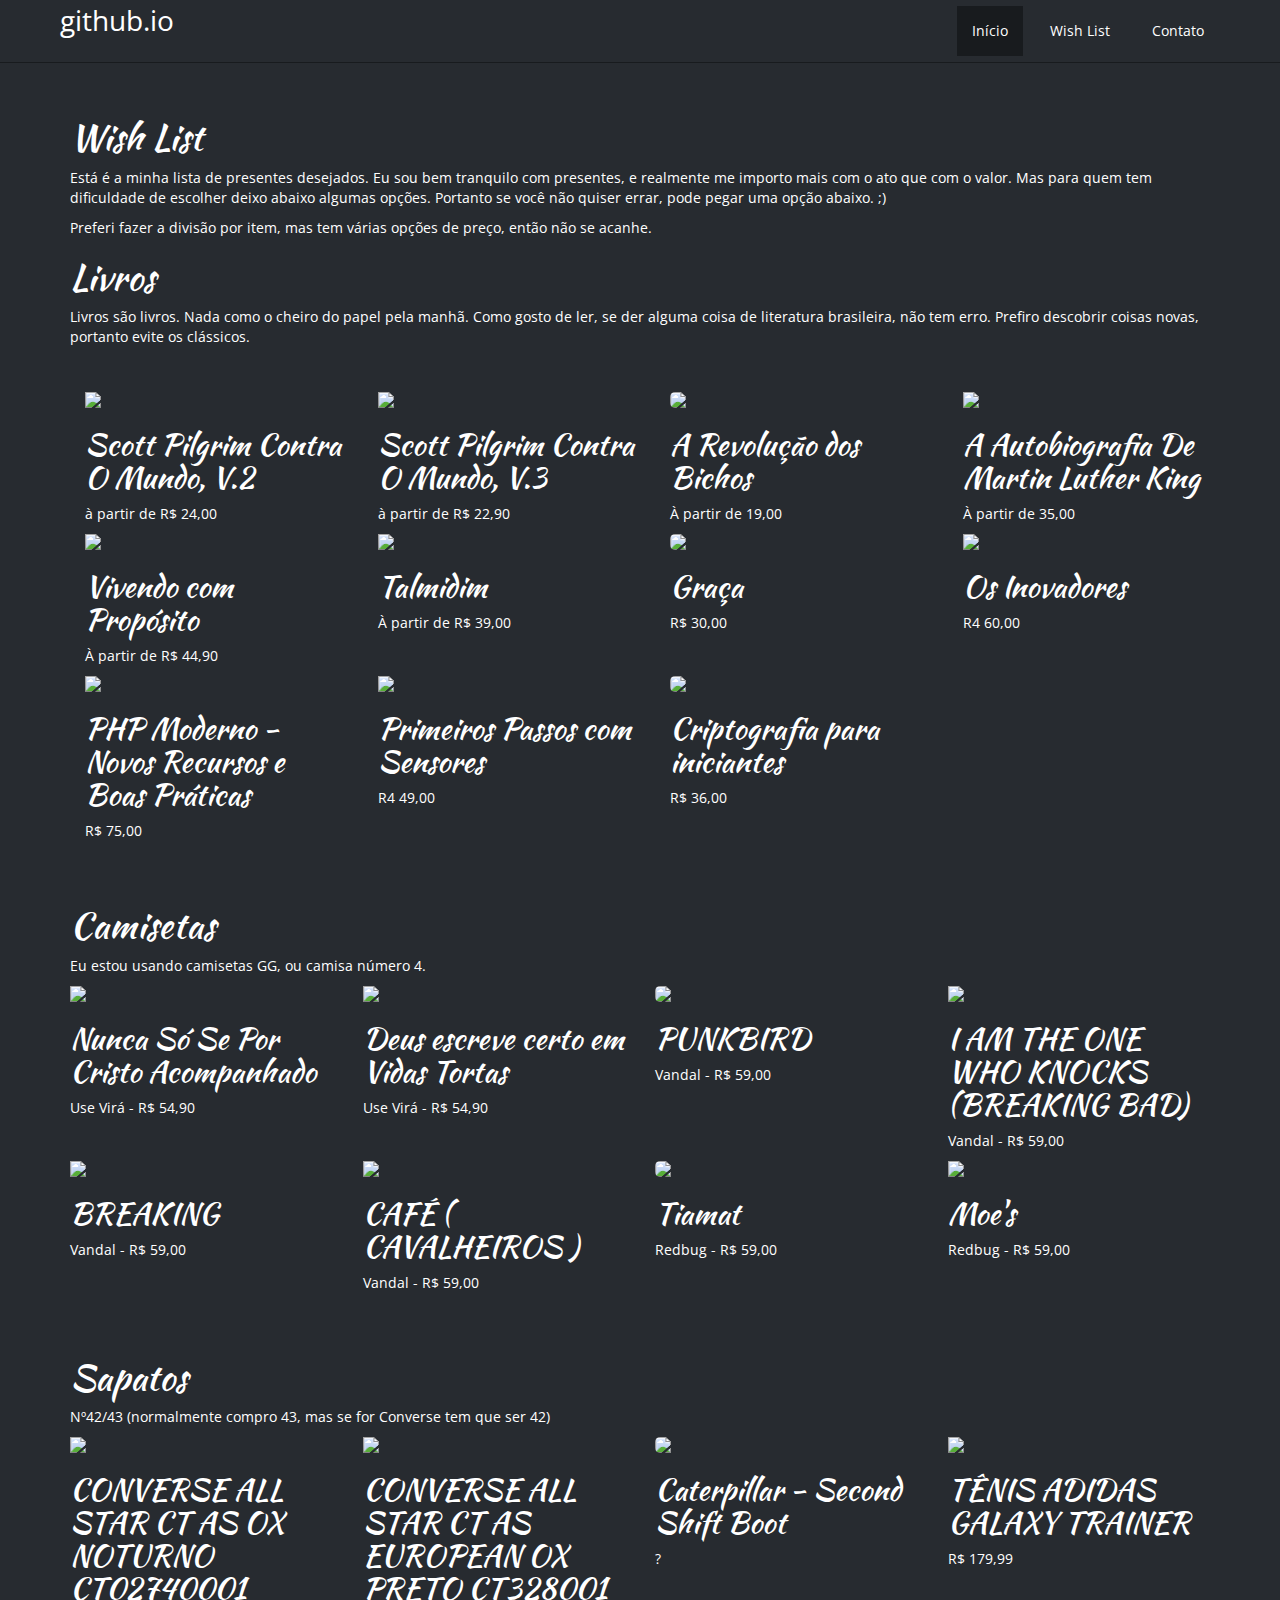
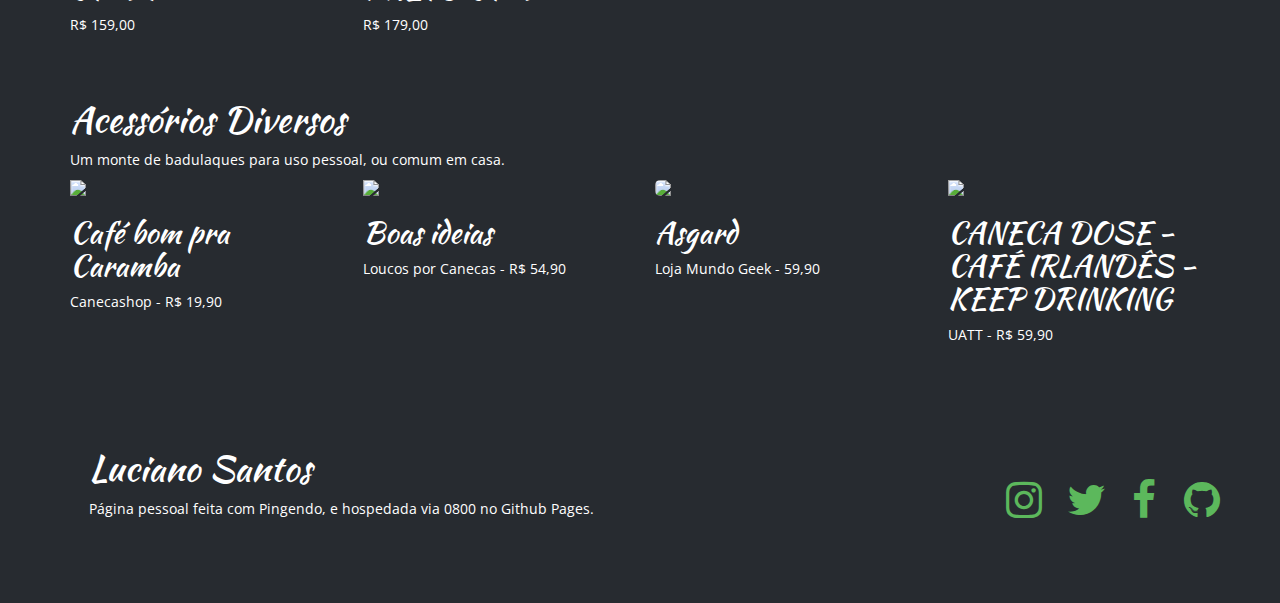
==== wishlist.html @ 761720ef "criação da página wishlist, e alteração na navbar superior." ====
<html><head>
        <link rel="icon" href="imgs/favicon.ico">
        <meta name="keywords" content="code;html;html5;css3;css;coding;github">
        <meta name="description" content="Minha página pessoal no github">
        <title>GItuhub Pages - Luciano Santos</title>
        <meta charset="utf-8">
        <meta name="viewport" content="width=device-width, initial-scale=1">
        <script type="text/javascript" src="http://cdnjs.cloudflare.com/ajax/libs/jquery/2.0.3/jquery.min.js"></script>
        <script type="text/javascript" src="http://netdna.bootstrapcdn.com/bootstrap/3.3.4/js/bootstrap.min.js"></script>
        <link href="http://cdnjs.cloudflare.com/ajax/libs/font-awesome/4.3.0/css/font-awesome.min.css" rel="stylesheet" type="text/css">
        <link href="main.css" rel="stylesheet" type="text/css">
    </head><body>
        <div class="navbar navbar-default navbar-static-top">
            <div class="container">
                <div class="navbar-header">
                    <button type="button" class="navbar-toggle" data-toggle="collapse" data-target="#navbar-ex-collapse">
                        <span class="sr-only">Toggle navigation</span>
                        <span class="icon-bar"></span>
                        <span class="icon-bar"></span>
                        <span class="icon-bar"></span>
                    </button>
                    <a class="navbar-brand head navbar-main" href="http://lucianosds.github.io">github.io</a>
                </div>
                <div class="collapse navbar-collapse" id="navbar-ex-collapse">
                    <ul class="nav navbar-nav navbar-right">
                        <li class="active head navbar">
                            <a href="http://lucianosds.github.io">Início</a>
                        </li>
                        <li class="head navbar">
                            <a href="wishlist.html">Wish List</a>
                        </li>
                        <li class="head navbar">
                            <a href="http://about.me/luciano_santos">Contato</a>
                        </li>
                    </ul>
                </div>
            </div>
        </div>
        <div class="section">
            <div class="container">
                <div class="row">
                    <div class="col-md-12">
                        <h1>Wish List</h1>
                    </div>
                </div>
                <div class="row">
                    <div class="col-md-12">
                        <p class="">Está é a minha lista de presentes desejados. Eu sou bem tranquilo com
                            presentes, e realmente me importo mais com o ato que com o valor. Mas para
                            quem tem dificuldade de escolher deixo abaixo algumas opções. Portanto
                            se você não quiser errar, pode pegar uma opção abaixo. ;)</p>
                        <p class="">Preferi fazer a divisão por item, mas tem várias opções de preço, então
                            não se acanhe.</p>
                        <h1>Livros</h1>
                        <p>Livros são livros. Nada como o cheiro do papel pela manhã. Como gosto
                            de ler, se der alguma coisa de literatura brasileira, não tem erro. Prefiro
                            descobrir coisas novas, portanto evite os clássicos.</p>
                        <div class="section">
                            <div class="container">
                                <div class="row">
                                    <div class="col-md-3">
                                        <img src="http://statics.livrariacultura.net.br/products/capas_lg/724/22288724.jpg" class="img-responsive">
                                        <h2>
                                            <div>Scott Pilgrim Contra O Mundo, V.2</div>
                                        </h2>
                                        <p>à partir de R$ 24,00</p>
                                    </div>
                                    <div class="col-md-3">
                                        <img src="http://statics.livrariacultura.net.br/products/capas_lg/033/22491033.jpg" class="img-responsive">
                                        <h2>Scott Pilgrim Contra O Mundo, V.3</h2>
                                        <p>à partir de R$ 22,90</p>
                                    </div>
                                    <div class="col-md-3">
                                        <img src="http://statics.livrariacultura.net.br/products/capas_lg/877/1831877.jpg" class="img-responsive img-rounded">
                                        <h2>A Revolução dos Bichos</h2>
                                        <p>À partir de 19,00
                                            <br>
                                        </p>
                                    </div>
                                    <div class="col-md-3">
                                        <img src="http://statics.livrariacultura.net.br/products/capas_lg/274/42743274.jpg" class="img-responsive">
                                        <h2>A Autobiografia De Martin Luther King</h2>
                                        <p>À partir de 35,00</p>
                                    </div>
                                </div>
                                <div class="row">
                                    <div class="col-md-3">
                                        <img src="http://statics.livrariacultura.net.br/products/capas_lg/288/9010288.jpg" class="img-responsive">
                                        <h2>Vivendo com Propósito</h2>
                                        <p>À partir de R$ 44,90</p>
                                    </div>
                                    <div class="col-md-3">
                                        <img src="http://statics.livrariacultura.net.br/products/capas_lg/874/30374874.jpg" class="img-responsive">
                                        <h2>Talmidim</h2>
                                        <p>À partir de R$ 39,00</p>
                                    </div>
                                    <div class="col-md-3">
                                        <img src="http://statics.livrariacultura.net.br/products/capas_lg/932/30215932.jpg" class="img-responsive img-rounded">
                                        <h2>Graça</h2>
                                        <p>R$ 30,00</p>
                                    </div>
                                    <div class="col-md-3">
                                        <img src="http://statics.livrariacultura.net.br/products/capas_lg/610/42743610.jpg" class="img-responsive">
                                        <h2>Os Inovadores</h2>
                                        <p>R4 60,00</p>
                                    </div>
                                </div>
                                <div class="row">
                                    <div class="col-md-3">
                                        <img src="http://statics.livrariacultura.net.br/products/capas_lg/994/42892994.jpg" class="img-responsive">
                                        <h2>PHP Moderno - Novos Recursos e Boas Práticas</h2>
                                        <p>R$ 75,00
                                            <br>
                                        </p>
                                    </div>
                                    <div class="col-md-3">
                                        <img src="http://statics.livrariacultura.net.br/products/capas_lg/356/42747356.jpg" class="img-responsive">
                                        <h2>Primeiros Passos com Sensores</h2>
                                        <p>R4 49,00
                                            <br>
                                        </p>
                                    </div>
                                    <div class="col-md-3">
                                        <img src="http://statics.livrariacultura.net.br/products/capas_lg/144/30333144.jpg" class="img-responsive img-rounded">
                                        <h2>Criptografia para iniciantes</h2>
                                        <p>R$ 36,00</p>
                                    </div>
                                    <div class="col-md-3"></div>
                                </div>
                            </div>
                        </div>
                    </div>
                </div>
                <div class="row">
                    <div class="col-md-12">
                        <h1>Camisetas</h1>
                        <p>Eu estou usando camisetas GG, ou camisa número 4.</p>
                    </div>
                    <div class="section">
                        <div class="container">
                            <div class="row">
                                <div class="col-md-3">
                                    <img src="http://www.usevira.com/image/cache/catalog/Produtos%20Novo/NsoJdLtEst2-350x435.png" class="img-responsive">
                                    <h2>Nunca Só Se Por Cristo Acompanhado</h2>
                                    <p>Use Virá - R$ 54,90</p>
                                </div>
                                <div class="col-md-3">
                                    <img src="http://www.usevira.com/image/cache/catalog/Produtos%20Novo/vidasest3-350x435.png" class="img-responsive">
                                    <h2>Deus escreve certo em Vidas Tortas</h2>
                                    <p>Use Virá - R$ 54,90</p>
                                </div>
                                <div class="col-md-3">
                                    <img src="http://vandalsbucket.s3-sa-east-1.amazonaws.com/spree/products/1492/large/Bird.jpeg?1390403324" class="img-responsive img-rounded">
                                    <h2>PUNKBIRD</h2>
                                    <p>Vandal - R$ 59,00</p>
                                </div>
                                <div class="col-md-3">
                                    <img src="http://vandalsbucket.s3-sa-east-1.amazonaws.com/spree/products/8820/large/bad.jpeg?1385580054" class="img-responsive">
                                    <h2>I AM THE ONE WHO KNOCKS (BREAKING BAD)</h2>
                                    <p>Vandal - R$ 59,00</p>
                                </div>
                            </div>
                            <div class="row">
                                <div class="col-md-3">
                                    <img src="http://vandalsbucket.s3-sa-east-1.amazonaws.com/spree/products/20438/large/unbreaked.jpeg?1397700272" class="img-responsive">
                                    <h2>BREAKING</h2>
                                    <p>Vandal - R$ 59,00</p>
                                </div>
                                <div class="col-md-3">
                                    <img src="http://vandalsbucket.s3-sa-east-1.amazonaws.com/spree/products/24377/large/CafeMas.jpeg?1406668993" class="img-responsive">
                                    <h2>CAFÉ ( CAVALHEIROS )</h2>
                                    <p>Vandal - R$ 59,00</p>
                                </div>
                                <div class="col-md-3">
                                    <img src="http://redbug.vteximg.com.br/arquivos/ids/198154-650-450/camiseta-tiamat-623b91.jpg" class="img-responsive img-rounded">
                                    <h2>Tiamat</h2>
                                    <p>Redbug - R$ 59,00</p>
                                </div>
                                <div class="col-md-3">
                                    <img src="http://redbug.vteximg.com.br/arquivos/ids/196811-650-450/camiseta-moe-s-e7277b.jpg" class="img-responsive">
                                    <h2>Moe's</h2>
                                    <p>Redbug - R$ 59,00</p>
                                </div>
                            </div>
                        </div>
                    </div>
                </div>
                <div class="row">
                    <div class="col-md-12">
                        <h1>Sapatos</h1>
                        <p>Nº42/43 (normalmente compro 43, mas se for Converse tem que ser 42)</p>
                    </div>
                    <div class="section">
                        <div class="container">
                            <div class="row">
                                <div class="col-md-3">
                                    <img src="http://recursos.lojavirus.com.br/Imagem/Produto/1200/236359/tenis-converse-all-star-ct-as-ox-noturno-ct02740001-63803.jpg" class="img-responsive">
                                    <h2>CONVERSE ALL STAR CT AS OX NOTURNO CT02740001</h2>
                                    <p>R$ 159,00</p>
                                </div>
                                <div class="col-md-3">
                                    <img src="http://recursos.lojavirus.com.br/Imagem/Produto/1200/182044/tenis-converse-all-star-ct-as-european-ox-preto-ct328001-57743.jpg" class="img-responsive">
                                    <h2>CONVERSE ALL STAR CT AS EUROPEAN OX PRETO CT328001</h2>
                                    <p>R$ 179,00</p>
                                </div>
                                <div class="col-md-3">
                                    <img src="https://shopcaterpillar.com/media/catalog/product/cache/1/image/650x/040ec09b1e35df139433887a97daa66f/c/a/cat-w70043-00-2_result_1.jpg" class="img-responsive img-rounded">
                                    <h2>Caterpillar -&nbsp;Second Shift Boot</h2>
                                    <p>?</p>
                                </div>
                                <div class="col-md-3">
                                    <img src="http://static4.netshoes.net/Produtos/tenis-adidas-galaxy-trainer/74/D13-2002-274/D13-2002-274_zoom1.jpg" class="img-responsive">
                                    <h2>TÊNIS ADIDAS GALAXY TRAINER</h2>
                                    <p>R$ 179,99</p>
                                </div>
                            </div>
                        </div>
                    </div>
                </div>
                <div class="row">
                    <div class="col-md-12">
                        <h1>Acessórios Diversos</h1>
                        <p>Um monte de badulaques para uso pessoal, ou comum em casa.</p>
                    </div>
                    <div class="section">
                        <div class="container">
                            <div class="row">
                                <div class="col-md-3">
                                    <img src="http://www.canecashop.com.br/wp-content/uploads/2016/02/cafe-1.jpg" class="img-responsive">
                                    <h2>Café bom pra Caramba</h2>
                                    <p>Canecashop - R$ 19,90</p>
                                </div>
                                <div class="col-md-3">
                                    <img src="http://s3.amazonaws.com/img.iluria.com/product/293F0D/61D630/850xN.jpg" class="img-responsive">
                                    <h2>Boas ideias</h2>
                                    <p>Loucos por Canecas - R$ 54,90</p>
                                </div>
                                <div class="col-md-3">
                                    <img src="http://statick4.bseller.com.br/product/24414/429004_caneca_Asgard.png" class="img-responsive img-rounded">
                                    <h2>Asgard</h2>
                                    <p>Loja Mundo Geek - 59,90</p>
                                </div>
                                <div class="col-md-3">
                                    <img src="http://statick1.bseller.com.br/product/54040/22738-1-caneca_dose_keep_drinking-4.jpg" class="img-responsive">
                                    <h2>CANECA DOSE - CAFÉ IRLANDÊS - KEEP DRINKING</h2>
                                    <p>UATT - R$ 59,90</p>
                                </div>
                            </div>
                        </div>
                    </div>
                </div>
                
                <div class="section">
                    <footer class="footer section" id="footer">
                        <div class="container">
                            <div class="row">
                                <div class="col-sm-6">
                                    <h1>Luciano Santos</h1>
                                    <p>Página pessoal feita com Pingendo, e hospedada via 0800 no Github Pages.</p>
                                </div>
                                <div class="col-sm-6">
                                    <p class="text-info text-right">
                                        <br>
                                        <br>
                                    </p>
                                    <div class="row">
                                        <div class="col-md-12 hidden-lg hidden-md hidden-sm text-left">
                                            <a href="http://instagr.am/lucianosds"><i class="fa fa-3x fa-fw fa-instagram text-inverse"></i></a>
                                            <a href="http://twitter.com/lucianosds"><i class="fa fa-3x fa-fw fa-twitter text-inverse"></i></a>
                                            <a href="http://facebook.com/lucianosds"><i class="fa fa-3x fa-fw fa-facebook text-inverse"></i></a>
                                            <a href="http://lucianosds.github.io"><i class="fa fa-3x fa-fw fa-github text-inverse"></i></a>
                                        </div>
                                    </div>
                                    <div class="row">
                                        <div class="col-md-12 hidden-xs text-right">
                                            <a href="http://instagr.am/lucianosds" class="footer"><i class="fa fa-3x fa-fw fa-instagram text-success"></i></a>
                                            <a href="http://twitter.com/lucianosds"><i class="fa fa-3x fa-fw fa-twitter text-success"></i></a>
                                            <a href="http://facebook.com/lucianosds"><i class="fa fa-3x fa-facebook fa-fw text-success"></i></a>
                                            <a href="http://lucianosds.github.io"><i class="fa fa-3x fa-fw fa-github text-success"></i></a>
                                        </div>
                                    </div>
                                </div>
                            </div>
                        </div>
                    </footer>
                </div>
            </div>
        </div>
    

</body></html>
---- main.css ----
@import url('https://fonts.googleapis.com/css?family=Kaushan Script|Open Sans');
/*!
 * Default theme for Pingendo 
 * Homepage: http://pingendo.com  
 * Copyright 2015 Pingendo 
 * Licensed under MIT 
 * Based on Bootstrap v3.3.4
*/
/* Add custom CSS classes here 
 * 
 * img {
 *   box-shadow : 0px 0px 10px black !important;
 * }
*/
/*! normalize.css v3.0.2 | MIT License | git.io/normalize */
html {
  font-family: sans-serif;
  -ms-text-size-adjust: 100%;
  -webkit-text-size-adjust: 100%;
}
body {
  margin: 0;
}
article,
aside,
details,
figcaption,
figure,
footer,
header,
hgroup,
main,
menu,
nav,
section,
summary {
  display: block;
}
audio,
canvas,
progress,
video {
  display: inline-block;
  vertical-align: baseline;
}
audio:not([controls]) {
  display: none;
  height: 0;
}
[hidden],
template {
  display: none;
}
a {
  background-color: transparent;
}
a:active,
a:hover {
  outline: 0;
}
abbr[title] {
  border-bottom: 1px dotted;
}
b,
strong {
  font-weight: bold;
}
dfn {
  font-style: italic;
}
h1 {
  font-size: 2em;
  margin: 0.67em 0;
}
mark {
  background: #ff0;
  color: #000;
}
small {
  font-size: 80%;
}
sub,
sup {
  font-size: 75%;
  line-height: 0;
  position: relative;
  vertical-align: baseline;
}
sup {
  top: -0.5em;
}
sub {
  bottom: -0.25em;
}
img {
  border: 0;
}
svg:not(:root) {
  overflow: hidden;
}
figure {
  margin: 1em 40px;
}
hr {
  -moz-box-sizing: content-box;
  box-sizing: content-box;
  height: 0;
}
pre {
  overflow: auto;
}
code,
kbd,
pre,
samp {
  font-family: monospace, monospace;
  font-size: 1em;
}
button,
input,
optgroup,
select,
textarea {
  color: inherit;
  font: inherit;
  margin: 0;
}
button {
  overflow: visible;
}
button,
select {
  text-transform: none;
}
button,
html input[type="button"],
input[type="reset"],
input[type="submit"] {
  -webkit-appearance: button;
  cursor: pointer;
}
button[disabled],
html input[disabled] {
  cursor: default;
}
button::-moz-focus-inner,
input::-moz-focus-inner {
  border: 0;
  padding: 0;
}
input {
  line-height: normal;
}
input[type="checkbox"],
input[type="radio"] {
  box-sizing: border-box;
  padding: 0;
}
input[type="number"]::-webkit-inner-spin-button,
input[type="number"]::-webkit-outer-spin-button {
  height: auto;
}
input[type="search"] {
  -webkit-appearance: textfield;
  -moz-box-sizing: content-box;
  -webkit-box-sizing: content-box;
  box-sizing: content-box;
}
input[type="search"]::-webkit-search-cancel-button,
input[type="search"]::-webkit-search-decoration {
  -webkit-appearance: none;
}
fieldset {
  border: 1px solid #c0c0c0;
  margin: 0 2px;
  padding: 0.35em 0.625em 0.75em;
}
legend {
  border: 0;
  padding: 0;
}
textarea {
  overflow: auto;
}
optgroup {
  font-weight: bold;
}
table {
  border-collapse: collapse;
  border-spacing: 0;
}
td,
th {
  padding: 0;
}
/*! Source: https://github.com/h5bp/html5-boilerplate/blob/master/src/css/main.css */
@media print {
  *,
  *:before,
  *:after {
    background: transparent !important;
    color: #000 !important;
    box-shadow: none !important;
    text-shadow: none !important;
  }
  a,
  a:visited {
    text-decoration: underline;
  }
  a[href]:after {
    content: " (" attr(href) ")";
  }
  abbr[title]:after {
    content: " (" attr(title) ")";
  }
  a[href^="#"]:after,
  a[href^="javascript:"]:after {
    content: "";
  }
  pre,
  blockquote {
    border: 1px solid #999;
    page-break-inside: avoid;
  }
  thead {
    display: table-header-group;
  }
  tr,
  img {
    page-break-inside: avoid;
  }
  img {
    max-width: 100% !important;
  }
  p,
  h2,
  h3 {
    orphans: 3;
    widows: 3;
  }
  h2,
  h3 {
    page-break-after: avoid;
  }
  select {
    background: #fff !important;
  }
  .navbar {
    display: none;
  }
  .btn > .caret,
  .dropup > .btn > .caret {
    border-top-color: #000 !important;
  }
  .label {
    border: 1px solid #000;
  }
  .table {
    border-collapse: collapse !important;
  }
  .table td,
  .table th {
    background-color: #fff !important;
  }
  .table-bordered th,
  .table-bordered td {
    border: 1px solid #ddd !important;
  }
}
@font-face {
  font-family: 'Glyphicons Halflings';
  src: url('../fonts/glyphicons-halflings-regular.eot');
  src: url('../fonts/glyphicons-halflings-regular.eot?#iefix') format('embedded-opentype'), url('../fonts/glyphicons-halflings-regular.woff2') format('woff2'), url('../fonts/glyphicons-halflings-regular.woff') format('woff'), url('../fonts/glyphicons-halflings-regular.ttf') format('truetype'), url('../fonts/glyphicons-halflings-regular.svg#glyphicons_halflingsregular') format('svg');
}
.glyphicon {
  position: relative;
  top: 1px;
  display: inline-block;
  font-family: 'Glyphicons Halflings';
  font-style: normal;
  font-weight: normal;
  line-height: 1;
  -webkit-font-smoothing: antialiased;
  -moz-osx-font-smoothing: grayscale;
}
.glyphicon-asterisk:before {
  content: "\2a";
}
.glyphicon-plus:before {
  content: "\2b";
}
.glyphicon-euro:before,
.glyphicon-eur:before {
  content: "\20ac";
}
.glyphicon-minus:before {
  content: "\2212";
}
.glyphicon-cloud:before {
  content: "\2601";
}
.glyphicon-envelope:before {
  content: "\2709";
}
.glyphicon-pencil:before {
  content: "\270f";
}
.glyphicon-glass:before {
  content: "\e001";
}
.glyphicon-music:before {
  content: "\e002";
}
.glyphicon-search:before {
  content: "\e003";
}
.glyphicon-heart:before {
  content: "\e005";
}
.glyphicon-star:before {
  content: "\e006";
}
.glyphicon-star-empty:before {
  content: "\e007";
}
.glyphicon-user:before {
  content: "\e008";
}
.glyphicon-film:before {
  content: "\e009";
}
.glyphicon-th-large:before {
  content: "\e010";
}
.glyphicon-th:before {
  content: "\e011";
}
.glyphicon-th-list:before {
  content: "\e012";
}
.glyphicon-ok:before {
  content: "\e013";
}
.glyphicon-remove:before {
  content: "\e014";
}
.glyphicon-zoom-in:before {
  content: "\e015";
}
.glyphicon-zoom-out:before {
  content: "\e016";
}
.glyphicon-off:before {
  content: "\e017";
}
.glyphicon-signal:before {
  content: "\e018";
}
.glyphicon-cog:before {
  content: "\e019";
}
.glyphicon-trash:before {
  content: "\e020";
}
.glyphicon-home:before {
  content: "\e021";
}
.glyphicon-file:before {
  content: "\e022";
}
.glyphicon-time:before {
  content: "\e023";
}
.glyphicon-road:before {
  content: "\e024";
}
.glyphicon-download-alt:before {
  content: "\e025";
}
.glyphicon-download:before {
  content: "\e026";
}
.glyphicon-upload:before {
  content: "\e027";
}
.glyphicon-inbox:before {
  content: "\e028";
}
.glyphicon-play-circle:before {
  content: "\e029";
}
.glyphicon-repeat:before {
  content: "\e030";
}
.glyphicon-refresh:before {
  content: "\e031";
}
.glyphicon-list-alt:before {
  content: "\e032";
}
.glyphicon-lock:before {
  content: "\e033";
}
.glyphicon-flag:before {
  content: "\e034";
}
.glyphicon-headphones:before {
  content: "\e035";
}
.glyphicon-volume-off:before {
  content: "\e036";
}
.glyphicon-volume-down:before {
  content: "\e037";
}
.glyphicon-volume-up:before {
  content: "\e038";
}
.glyphicon-qrcode:before {
  content: "\e039";
}
.glyphicon-barcode:before {
  content: "\e040";
}
.glyphicon-tag:before {
  content: "\e041";
}
.glyphicon-tags:before {
  content: "\e042";
}
.glyphicon-book:before {
  content: "\e043";
}
.glyphicon-bookmark:before {
  content: "\e044";
}
.glyphicon-print:before {
  content: "\e045";
}
.glyphicon-camera:before {
  content: "\e046";
}
.glyphicon-font:before {
  content: "\e047";
}
.glyphicon-bold:before {
  content: "\e048";
}
.glyphicon-italic:before {
  content: "\e049";
}
.glyphicon-text-height:before {
  content: "\e050";
}
.glyphicon-text-width:before {
  content: "\e051";
}
.glyphicon-align-left:before {
  content: "\e052";
}
.glyphicon-align-center:before {
  content: "\e053";
}
.glyphicon-align-right:before {
  content: "\e054";
}
.glyphicon-align-justify:before {
  content: "\e055";
}
.glyphicon-list:before {
  content: "\e056";
}
.glyphicon-indent-left:before {
  content: "\e057";
}
.glyphicon-indent-right:before {
  content: "\e058";
}
.glyphicon-facetime-video:before {
  content: "\e059";
}
.glyphicon-picture:before {
  content: "\e060";
}
.glyphicon-map-marker:before {
  content: "\e062";
}
.glyphicon-adjust:before {
  content: "\e063";
}
.glyphicon-tint:before {
  content: "\e064";
}
.glyphicon-edit:before {
  content: "\e065";
}
.glyphicon-share:before {
  content: "\e066";
}
.glyphicon-check:before {
  content: "\e067";
}
.glyphicon-move:before {
  content: "\e068";
}
.glyphicon-step-backward:before {
  content: "\e069";
}
.glyphicon-fast-backward:before {
  content: "\e070";
}
.glyphicon-backward:before {
  content: "\e071";
}
.glyphicon-play:before {
  content: "\e072";
}
.glyphicon-pause:before {
  content: "\e073";
}
.glyphicon-stop:before {
  content: "\e074";
}
.glyphicon-forward:before {
  content: "\e075";
}
.glyphicon-fast-forward:before {
  content: "\e076";
}
.glyphicon-step-forward:before {
  content: "\e077";
}
.glyphicon-eject:before {
  content: "\e078";
}
.glyphicon-chevron-left:before {
  content: "\e079";
}
.glyphicon-chevron-right:before {
  content: "\e080";
}
.glyphicon-plus-sign:before {
  content: "\e081";
}
.glyphicon-minus-sign:before {
  content: "\e082";
}
.glyphicon-remove-sign:before {
  content: "\e083";
}
.glyphicon-ok-sign:before {
  content: "\e084";
}
.glyphicon-question-sign:before {
  content: "\e085";
}
.glyphicon-info-sign:before {
  content: "\e086";
}
.glyphicon-screenshot:before {
  content: "\e087";
}
.glyphicon-remove-circle:before {
  content: "\e088";
}
.glyphicon-ok-circle:before {
  content: "\e089";
}
.glyphicon-ban-circle:before {
  content: "\e090";
}
.glyphicon-arrow-left:before {
  content: "\e091";
}
.glyphicon-arrow-right:before {
  content: "\e092";
}
.glyphicon-arrow-up:before {
  content: "\e093";
}
.glyphicon-arrow-down:before {
  content: "\e094";
}
.glyphicon-share-alt:before {
  content: "\e095";
}
.glyphicon-resize-full:before {
  content: "\e096";
}
.glyphicon-resize-small:before {
  content: "\e097";
}
.glyphicon-exclamation-sign:before {
  content: "\e101";
}
.glyphicon-gift:before {
  content: "\e102";
}
.glyphicon-leaf:before {
  content: "\e103";
}
.glyphicon-fire:before {
  content: "\e104";
}
.glyphicon-eye-open:before {
  content: "\e105";
}
.glyphicon-eye-close:before {
  content: "\e106";
}
.glyphicon-warning-sign:before {
  content: "\e107";
}
.glyphicon-plane:before {
  content: "\e108";
}
.glyphicon-calendar:before {
  content: "\e109";
}
.glyphicon-random:before {
  content: "\e110";
}
.glyphicon-comment:before {
  content: "\e111";
}
.glyphicon-magnet:before {
  content: "\e112";
}
.glyphicon-chevron-up:before {
  content: "\e113";
}
.glyphicon-chevron-down:before {
  content: "\e114";
}
.glyphicon-retweet:before {
  content: "\e115";
}
.glyphicon-shopping-cart:before {
  content: "\e116";
}
.glyphicon-folder-close:before {
  content: "\e117";
}
.glyphicon-folder-open:before {
  content: "\e118";
}
.glyphicon-resize-vertical:before {
  content: "\e119";
}
.glyphicon-resize-horizontal:before {
  content: "\e120";
}
.glyphicon-hdd:before {
  content: "\e121";
}
.glyphicon-bullhorn:before {
  content: "\e122";
}
.glyphicon-bell:before {
  content: "\e123";
}
.glyphicon-certificate:before {
  content: "\e124";
}
.glyphicon-thumbs-up:before {
  content: "\e125";
}
.glyphicon-thumbs-down:before {
  content: "\e126";
}
.glyphicon-hand-right:before {
  content: "\e127";
}
.glyphicon-hand-left:before {
  content: "\e128";
}
.glyphicon-hand-up:before {
  content: "\e129";
}
.glyphicon-hand-down:before {
  content: "\e130";
}
.glyphicon-circle-arrow-right:before {
  content: "\e131";
}
.glyphicon-circle-arrow-left:before {
  content: "\e132";
}
.glyphicon-circle-arrow-up:before {
  content: "\e133";
}
.glyphicon-circle-arrow-down:before {
  content: "\e134";
}
.glyphicon-globe:before {
  content: "\e135";
}
.glyphicon-wrench:before {
  content: "\e136";
}
.glyphicon-tasks:before {
  content: "\e137";
}
.glyphicon-filter:before {
  content: "\e138";
}
.glyphicon-briefcase:before {
  content: "\e139";
}
.glyphicon-fullscreen:before {
  content: "\e140";
}
.glyphicon-dashboard:before {
  content: "\e141";
}
.glyphicon-paperclip:before {
  content: "\e142";
}
.glyphicon-heart-empty:before {
  content: "\e143";
}
.glyphicon-link:before {
  content: "\e144";
}
.glyphicon-phone:before {
  content: "\e145";
}
.glyphicon-pushpin:before {
  content: "\e146";
}
.glyphicon-usd:before {
  content: "\e148";
}
.glyphicon-gbp:before {
  content: "\e149";
}
.glyphicon-sort:before {
  content: "\e150";
}
.glyphicon-sort-by-alphabet:before {
  content: "\e151";
}
.glyphicon-sort-by-alphabet-alt:before {
  content: "\e152";
}
.glyphicon-sort-by-order:before {
  content: "\e153";
}
.glyphicon-sort-by-order-alt:before {
  content: "\e154";
}
.glyphicon-sort-by-attributes:before {
  content: "\e155";
}
.glyphicon-sort-by-attributes-alt:before {
  content: "\e156";
}
.glyphicon-unchecked:before {
  content: "\e157";
}
.glyphicon-expand:before {
  content: "\e158";
}
.glyphicon-collapse-down:before {
  content: "\e159";
}
.glyphicon-collapse-up:before {
  content: "\e160";
}
.glyphicon-log-in:before {
  content: "\e161";
}
.glyphicon-flash:before {
  content: "\e162";
}
.glyphicon-log-out:before {
  content: "\e163";
}
.glyphicon-new-window:before {
  content: "\e164";
}
.glyphicon-record:before {
  content: "\e165";
}
.glyphicon-save:before {
  content: "\e166";
}
.glyphicon-open:before {
  content: "\e167";
}
.glyphicon-saved:before {
  content: "\e168";
}
.glyphicon-import:before {
  content: "\e169";
}
.glyphicon-export:before {
  content: "\e170";
}
.glyphicon-send:before {
  content: "\e171";
}
.glyphicon-floppy-disk:before {
  content: "\e172";
}
.glyphicon-floppy-saved:before {
  content: "\e173";
}
.glyphicon-floppy-remove:before {
  content: "\e174";
}
.glyphicon-floppy-save:before {
  content: "\e175";
}
.glyphicon-floppy-open:before {
  content: "\e176";
}
.glyphicon-credit-card:before {
  content: "\e177";
}
.glyphicon-transfer:before {
  content: "\e178";
}
.glyphicon-cutlery:before {
  content: "\e179";
}
.glyphicon-header:before {
  content: "\e180";
}
.glyphicon-compressed:before {
  content: "\e181";
}
.glyphicon-earphone:before {
  content: "\e182";
}
.glyphicon-phone-alt:before {
  content: "\e183";
}
.glyphicon-tower:before {
  content: "\e184";
}
.glyphicon-stats:before {
  content: "\e185";
}
.glyphicon-sd-video:before {
  content: "\e186";
}
.glyphicon-hd-video:before {
  content: "\e187";
}
.glyphicon-subtitles:before {
  content: "\e188";
}
.glyphicon-sound-stereo:before {
  content: "\e189";
}
.glyphicon-sound-dolby:before {
  content: "\e190";
}
.glyphicon-sound-5-1:before {
  content: "\e191";
}
.glyphicon-sound-6-1:before {
  content: "\e192";
}
.glyphicon-sound-7-1:before {
  content: "\e193";
}
.glyphicon-copyright-mark:before {
  content: "\e194";
}
.glyphicon-registration-mark:before {
  content: "\e195";
}
.glyphicon-cloud-download:before {
  content: "\e197";
}
.glyphicon-cloud-upload:before {
  content: "\e198";
}
.glyphicon-tree-conifer:before {
  content: "\e199";
}
.glyphicon-tree-deciduous:before {
  content: "\e200";
}
.glyphicon-cd:before {
  content: "\e201";
}
.glyphicon-save-file:before {
  content: "\e202";
}
.glyphicon-open-file:before {
  content: "\e203";
}
.glyphicon-level-up:before {
  content: "\e204";
}
.glyphicon-copy:before {
  content: "\e205";
}
.glyphicon-paste:before {
  content: "\e206";
}
.glyphicon-alert:before {
  content: "\e209";
}
.glyphicon-equalizer:before {
  content: "\e210";
}
.glyphicon-king:before {
  content: "\e211";
}
.glyphicon-queen:before {
  content: "\e212";
}
.glyphicon-pawn:before {
  content: "\e213";
}
.glyphicon-bishop:before {
  content: "\e214";
}
.glyphicon-knight:before {
  content: "\e215";
}
.glyphicon-baby-formula:before {
  content: "\e216";
}
.glyphicon-tent:before {
  content: "\26fa";
}
.glyphicon-blackboard:before {
  content: "\e218";
}
.glyphicon-bed:before {
  content: "\e219";
}
.glyphicon-apple:before {
  content: "\f8ff";
}
.glyphicon-erase:before {
  content: "\e221";
}
.glyphicon-hourglass:before {
  content: "\231b";
}
.glyphicon-lamp:before {
  content: "\e223";
}
.glyphicon-duplicate:before {
  content: "\e224";
}
.glyphicon-piggy-bank:before {
  content: "\e225";
}
.glyphicon-scissors:before {
  content: "\e226";
}
.glyphicon-bitcoin:before {
  content: "\e227";
}
.glyphicon-btc:before {
  content: "\e227";
}
.glyphicon-xbt:before {
  content: "\e227";
}
.glyphicon-yen:before {
  content: "\00a5";
}
.glyphicon-jpy:before {
  content: "\00a5";
}
.glyphicon-ruble:before {
  content: "\20bd";
}
.glyphicon-rub:before {
  content: "\20bd";
}
.glyphicon-scale:before {
  content: "\e230";
}
.glyphicon-ice-lolly:before {
  content: "\e231";
}
.glyphicon-ice-lolly-tasted:before {
  content: "\e232";
}
.glyphicon-education:before {
  content: "\e233";
}
.glyphicon-option-horizontal:before {
  content: "\e234";
}
.glyphicon-option-vertical:before {
  content: "\e235";
}
.glyphicon-menu-hamburger:before {
  content: "\e236";
}
.glyphicon-modal-window:before {
  content: "\e237";
}
.glyphicon-oil:before {
  content: "\e238";
}
.glyphicon-grain:before {
  content: "\e239";
}
.glyphicon-sunglasses:before {
  content: "\e240";
}
.glyphicon-text-size:before {
  content: "\e241";
}
.glyphicon-text-color:before {
  content: "\e242";
}
.glyphicon-text-background:before {
  content: "\e243";
}
.glyphicon-object-align-top:before {
  content: "\e244";
}
.glyphicon-object-align-bottom:before {
  content: "\e245";
}
.glyphicon-object-align-horizontal:before {
  content: "\e246";
}
.glyphicon-object-align-left:before {
  content: "\e247";
}
.glyphicon-object-align-vertical:before {
  content: "\e248";
}
.glyphicon-object-align-right:before {
  content: "\e249";
}
.glyphicon-triangle-right:before {
  content: "\e250";
}
.glyphicon-triangle-left:before {
  content: "\e251";
}
.glyphicon-triangle-bottom:before {
  content: "\e252";
}
.glyphicon-triangle-top:before {
  content: "\e253";
}
.glyphicon-console:before {
  content: "\e254";
}
.glyphicon-superscript:before {
  content: "\e255";
}
.glyphicon-subscript:before {
  content: "\e256";
}
.glyphicon-menu-left:before {
  content: "\e257";
}
.glyphicon-menu-right:before {
  content: "\e258";
}
.glyphicon-menu-down:before {
  content: "\e259";
}
.glyphicon-menu-up:before {
  content: "\e260";
}
* {
  -webkit-box-sizing: border-box;
  -moz-box-sizing: border-box;
  box-sizing: border-box;
}
*:before,
*:after {
  -webkit-box-sizing: border-box;
  -moz-box-sizing: border-box;
  box-sizing: border-box;
}
html {
  font-size: 10px;
  -webkit-tap-highlight-color: rgba(0, 0, 0, 0);
}
body {
  font-family: "Open Sans";
  font-size: 14px;
  line-height: 1.42857143;
  color: #ffffff;
  background-color: #272b30;
}
input,
button,
select,
textarea {
  font-family: inherit;
  font-size: inherit;
  line-height: inherit;
}
a {
  color: #ff851b;
  text-decoration: none;
}
a:hover,
a:focus {
  color: #ce6000;
  text-decoration: underline;
}
a:focus {
  outline: thin dotted;
  outline: 5px auto -webkit-focus-ring-color;
  outline-offset: -2px;
}
figure {
  margin: 0;
}
img {
  vertical-align: middle;
}
.img-responsive,
.thumbnail > img,
.thumbnail a > img,
.carousel-inner > .item > img,
.carousel-inner > .item > a > img {
  display: block;
  max-width: 100%;
  height: auto;
}
.img-rounded {
  border-radius: 5px;
}
.img-thumbnail {
  padding: 4px;
  line-height: 1.42857143;
  background-color: #272b30;
  border: 1px solid #dddddd;
  border-radius: 4px;
  -webkit-transition: all 0.2s ease-in-out;
  -o-transition: all 0.2s ease-in-out;
  transition: all 0.2s ease-in-out;
  display: inline-block;
  max-width: 100%;
  height: auto;
}
.img-circle {
  border-radius: 50%;
}
hr {
  margin-top: 20px;
  margin-bottom: 20px;
  border: 0;
  border-top: 1px solid #eeeeee;
}
.sr-only {
  position: absolute;
  width: 1px;
  height: 1px;
  margin: -1px;
  padding: 0;
  overflow: hidden;
  clip: rect(0, 0, 0, 0);
  border: 0;
}
.sr-only-focusable:active,
.sr-only-focusable:focus {
  position: static;
  width: auto;
  height: auto;
  margin: 0;
  overflow: visible;
  clip: auto;
}
[role="button"] {
  cursor: pointer;
}
h1,
h2,
h3,
h4,
h5,
h6,
.h1,
.h2,
.h3,
.h4,
.h5,
.h6 {
  font-family: "Kaushan Script";
  font-weight: 500;
  line-height: 1.1;
  color: inherit;
}
h1 small,
h2 small,
h3 small,
h4 small,
h5 small,
h6 small,
.h1 small,
.h2 small,
.h3 small,
.h4 small,
.h5 small,
.h6 small,
h1 .small,
h2 .small,
h3 .small,
h4 .small,
h5 .small,
h6 .small,
.h1 .small,
.h2 .small,
.h3 .small,
.h4 .small,
.h5 .small,
.h6 .small {
  font-weight: normal;
  line-height: 1;
  color: #777777;
}
h1,
.h1,
h2,
.h2,
h3,
.h3 {
  margin-top: 20px;
  margin-bottom: 10px;
}
h1 small,
.h1 small,
h2 small,
.h2 small,
h3 small,
.h3 small,
h1 .small,
.h1 .small,
h2 .small,
.h2 .small,
h3 .small,
.h3 .small {
  font-size: 65%;
}
h4,
.h4,
h5,
.h5,
h6,
.h6 {
  margin-top: 10px;
  margin-bottom: 10px;
}
h4 small,
.h4 small,
h5 small,
.h5 small,
h6 small,
.h6 small,
h4 .small,
.h4 .small,
h5 .small,
.h5 .small,
h6 .small,
.h6 .small {
  font-size: 75%;
}
h1,
.h1 {
  font-size: 36px;
}
h2,
.h2 {
  font-size: 30px;
}
h3,
.h3 {
  font-size: 24px;
}
h4,
.h4 {
  font-size: 18px;
}
h5,
.h5 {
  font-size: 14px;
}
h6,
.h6 {
  font-size: 12px;
}
p {
  margin: 0 0 10px;
}
.lead {
  margin-bottom: 20px;
  font-size: 16px;
  font-weight: 300;
  line-height: 1.4;
}
@media (min-width: 768px) {
  .lead {
    font-size: 21px;
  }
}
small,
.small {
  font-size: 85%;
}
mark,
.mark {
  background-color: #f8d9ac;
  padding: .2em;
}
.text-left {
  text-align: left;
}
.text-right {
  text-align: right;
}
.text-center {
  text-align: center;
}
.text-justify {
  text-align: justify;
}
.text-nowrap {
  white-space: nowrap;
}
.text-lowercase {
  text-transform: lowercase;
}
.text-uppercase {
  text-transform: uppercase;
}
.text-capitalize {
  text-transform: capitalize;
}
.text-muted {
  color: #777777;
}
.text-primary {
  color: #ff851b;
}
a.text-primary:hover {
  color: #e76b00;
}
.text-success {
  color: #5cb85c;
}
a.text-success:hover {
  color: #449d44;
}
.text-info {
  color: #e76b00;
}
a.text-info:hover {
  color: #b45300;
}
.text-warning {
  color: #f0ad4e;
}
a.text-warning:hover {
  color: #ec971f;
}
.text-danger {
  color: #d9534f;
}
a.text-danger:hover {
  color: #c9302c;
}
.bg-primary {
  color: #fff;
  background-color: #ff851b;
}
a.bg-primary:hover {
  background-color: #e76b00;
}
.bg-success {
  background-color: #a3d7a3;
}
a.bg-success:hover {
  background-color: #80c780;
}
.bg-info {
  background-color: #ffa04e;
}
a.bg-info:hover {
  background-color: #ff851b;
}
.bg-warning {
  background-color: #f8d9ac;
}
a.bg-warning:hover {
  background-color: #f4c37d;
}
.bg-danger {
  background-color: #eba5a3;
}
a.bg-danger:hover {
  background-color: #e27c79;
}
.page-header {
  padding-bottom: 9px;
  margin: 40px 0 20px;
  border-bottom: 1px solid #eeeeee;
}
ul,
ol {
  margin-top: 0;
  margin-bottom: 10px;
}
ul ul,
ol ul,
ul ol,
ol ol {
  margin-bottom: 0;
}
.list-unstyled {
  padding-left: 0;
  list-style: none;
}
.list-inline {
  padding-left: 0;
  list-style: none;
  margin-left: -5px;
}
.list-inline > li {
  display: inline-block;
  padding-left: 5px;
  padding-right: 5px;
}
dl {
  margin-top: 0;
  margin-bottom: 20px;
}
dt,
dd {
  line-height: 1.42857143;
}
dt {
  font-weight: bold;
}
dd {
  margin-left: 0;
}
@media (min-width: 768px) {
  .dl-horizontal dt {
    float: left;
    width: 160px;
    clear: left;
    text-align: right;
    overflow: hidden;
    text-overflow: ellipsis;
    white-space: nowrap;
  }
  .dl-horizontal dd {
    margin-left: 180px;
  }
}
abbr[title],
abbr[data-original-title] {
  cursor: help;
  border-bottom: 1px dotted #777777;
}
.initialism {
  font-size: 90%;
  text-transform: uppercase;
}
blockquote {
  padding: 10px 20px;
  margin: 0 0 20px;
  font-size: 17.5px;
  border-left: 5px solid #eeeeee;
}
blockquote p:last-child,
blockquote ul:last-child,
blockquote ol:last-child {
  margin-bottom: 0;
}
blockquote footer,
blockquote small,
blockquote .small {
  display: block;
  font-size: 80%;
  line-height: 1.42857143;
  color: #777777;
}
blockquote footer:before,
blockquote small:before,
blockquote .small:before {
  content: '\2014 \00A0';
}
.blockquote-reverse,
blockquote.pull-right {
  padding-right: 15px;
  padding-left: 0;
  border-right: 5px solid #eeeeee;
  border-left: 0;
  text-align: right;
}
.blockquote-reverse footer:before,
blockquote.pull-right footer:before,
.blockquote-reverse small:before,
blockquote.pull-right small:before,
.blockquote-reverse .small:before,
blockquote.pull-right .small:before {
  content: '';
}
.blockquote-reverse footer:after,
blockquote.pull-right footer:after,
.blockquote-reverse small:after,
blockquote.pull-right small:after,
.blockquote-reverse .small:after,
blockquote.pull-right .small:after {
  content: '\00A0 \2014';
}
address {
  margin-bottom: 20px;
  font-style: normal;
  line-height: 1.42857143;
}
code,
kbd,
pre,
samp {
  font-family: Menlo, Monaco, Consolas, "Courier New", monospace;
}
code {
  padding: 2px 4px;
  font-size: 90%;
  color: #c7254e;
  background-color: #f9f2f4;
  border-radius: 4px;
}
kbd {
  padding: 2px 4px;
  font-size: 90%;
  color: #ffffff;
  background-color: #333333;
  border-radius: 2px;
  box-shadow: inset 0 -1px 0 rgba(0, 0, 0, 0.25);
}
kbd kbd {
  padding: 0;
  font-size: 100%;
  font-weight: bold;
  box-shadow: none;
}
pre {
  display: block;
  padding: 9.5px;
  margin: 0 0 10px;
  font-size: 13px;
  line-height: 1.42857143;
  word-break: break-all;
  word-wrap: break-word;
  color: #333333;
  background-color: #f5f5f5;
  border: 1px solid #cccccc;
  border-radius: 4px;
}
pre code {
  padding: 0;
  font-size: inherit;
  color: inherit;
  white-space: pre-wrap;
  background-color: transparent;
  border-radius: 0;
}
.pre-scrollable {
  max-height: 340px;
  overflow-y: scroll;
}
.container {
  margin-right: auto;
  margin-left: auto;
  padding-left: 15px;
  padding-right: 15px;
}
@media (min-width: 768px) {
  .container {
    width: 750px;
  }
}
@media (min-width: 992px) {
  .container {
    width: 970px;
  }
}
@media (min-width: 1200px) {
  .container {
    width: 1170px;
  }
}
.container-fluid {
  margin-right: auto;
  margin-left: auto;
  padding-left: 15px;
  padding-right: 15px;
}
.row {
  margin-left: -15px;
  margin-right: -15px;
}
.col-xs-1, .col-sm-1, .col-md-1, .col-lg-1, .col-xs-2, .col-sm-2, .col-md-2, .col-lg-2, .col-xs-3, .col-sm-3, .col-md-3, .col-lg-3, .col-xs-4, .col-sm-4, .col-md-4, .col-lg-4, .col-xs-5, .col-sm-5, .col-md-5, .col-lg-5, .col-xs-6, .col-sm-6, .col-md-6, .col-lg-6, .col-xs-7, .col-sm-7, .col-md-7, .col-lg-7, .col-xs-8, .col-sm-8, .col-md-8, .col-lg-8, .col-xs-9, .col-sm-9, .col-md-9, .col-lg-9, .col-xs-10, .col-sm-10, .col-md-10, .col-lg-10, .col-xs-11, .col-sm-11, .col-md-11, .col-lg-11, .col-xs-12, .col-sm-12, .col-md-12, .col-lg-12 {
  position: relative;
  min-height: 1px;
  padding-left: 15px;
  padding-right: 15px;
}
.col-xs-1, .col-xs-2, .col-xs-3, .col-xs-4, .col-xs-5, .col-xs-6, .col-xs-7, .col-xs-8, .col-xs-9, .col-xs-10, .col-xs-11, .col-xs-12 {
  float: left;
}
.col-xs-12 {
  width: 100%;
}
.col-xs-11 {
  width: 91.66666667%;
}
.col-xs-10 {
  width: 83.33333333%;
}
.col-xs-9 {
  width: 75%;
}
.col-xs-8 {
  width: 66.66666667%;
}
.col-xs-7 {
  width: 58.33333333%;
}
.col-xs-6 {
  width: 50%;
}
.col-xs-5 {
  width: 41.66666667%;
}
.col-xs-4 {
  width: 33.33333333%;
}
.col-xs-3 {
  width: 25%;
}
.col-xs-2 {
  width: 16.66666667%;
}
.col-xs-1 {
  width: 8.33333333%;
}
.col-xs-pull-12 {
  right: 100%;
}
.col-xs-pull-11 {
  right: 91.66666667%;
}
.col-xs-pull-10 {
  right: 83.33333333%;
}
.col-xs-pull-9 {
  right: 75%;
}
.col-xs-pull-8 {
  right: 66.66666667%;
}
.col-xs-pull-7 {
  right: 58.33333333%;
}
.col-xs-pull-6 {
  right: 50%;
}
.col-xs-pull-5 {
  right: 41.66666667%;
}
.col-xs-pull-4 {
  right: 33.33333333%;
}
.col-xs-pull-3 {
  right: 25%;
}
.col-xs-pull-2 {
  right: 16.66666667%;
}
.col-xs-pull-1 {
  right: 8.33333333%;
}
.col-xs-pull-0 {
  right: auto;
}
.col-xs-push-12 {
  left: 100%;
}
.col-xs-push-11 {
  left: 91.66666667%;
}
.col-xs-push-10 {
  left: 83.33333333%;
}
.col-xs-push-9 {
  left: 75%;
}
.col-xs-push-8 {
  left: 66.66666667%;
}
.col-xs-push-7 {
  left: 58.33333333%;
}
.col-xs-push-6 {
  left: 50%;
}
.col-xs-push-5 {
  left: 41.66666667%;
}
.col-xs-push-4 {
  left: 33.33333333%;
}
.col-xs-push-3 {
  left: 25%;
}
.col-xs-push-2 {
  left: 16.66666667%;
}
.col-xs-push-1 {
  left: 8.33333333%;
}
.col-xs-push-0 {
  left: auto;
}
.col-xs-offset-12 {
  margin-left: 100%;
}
.col-xs-offset-11 {
  margin-left: 91.66666667%;
}
.col-xs-offset-10 {
  margin-left: 83.33333333%;
}
.col-xs-offset-9 {
  margin-left: 75%;
}
.col-xs-offset-8 {
  margin-left: 66.66666667%;
}
.col-xs-offset-7 {
  margin-left: 58.33333333%;
}
.col-xs-offset-6 {
  margin-left: 50%;
}
.col-xs-offset-5 {
  margin-left: 41.66666667%;
}
.col-xs-offset-4 {
  margin-left: 33.33333333%;
}
.col-xs-offset-3 {
  margin-left: 25%;
}
.col-xs-offset-2 {
  margin-left: 16.66666667%;
}
.col-xs-offset-1 {
  margin-left: 8.33333333%;
}
.col-xs-offset-0 {
  margin-left: 0%;
}
@media (min-width: 768px) {
  .col-sm-1, .col-sm-2, .col-sm-3, .col-sm-4, .col-sm-5, .col-sm-6, .col-sm-7, .col-sm-8, .col-sm-9, .col-sm-10, .col-sm-11, .col-sm-12 {
    float: left;
  }
  .col-sm-12 {
    width: 100%;
  }
  .col-sm-11 {
    width: 91.66666667%;
  }
  .col-sm-10 {
    width: 83.33333333%;
  }
  .col-sm-9 {
    width: 75%;
  }
  .col-sm-8 {
    width: 66.66666667%;
  }
  .col-sm-7 {
    width: 58.33333333%;
  }
  .col-sm-6 {
    width: 50%;
  }
  .col-sm-5 {
    width: 41.66666667%;
  }
  .col-sm-4 {
    width: 33.33333333%;
  }
  .col-sm-3 {
    width: 25%;
  }
  .col-sm-2 {
    width: 16.66666667%;
  }
  .col-sm-1 {
    width: 8.33333333%;
  }
  .col-sm-pull-12 {
    right: 100%;
  }
  .col-sm-pull-11 {
    right: 91.66666667%;
  }
  .col-sm-pull-10 {
    right: 83.33333333%;
  }
  .col-sm-pull-9 {
    right: 75%;
  }
  .col-sm-pull-8 {
    right: 66.66666667%;
  }
  .col-sm-pull-7 {
    right: 58.33333333%;
  }
  .col-sm-pull-6 {
    right: 50%;
  }
  .col-sm-pull-5 {
    right: 41.66666667%;
  }
  .col-sm-pull-4 {
    right: 33.33333333%;
  }
  .col-sm-pull-3 {
    right: 25%;
  }
  .col-sm-pull-2 {
    right: 16.66666667%;
  }
  .col-sm-pull-1 {
    right: 8.33333333%;
  }
  .col-sm-pull-0 {
    right: auto;
  }
  .col-sm-push-12 {
    left: 100%;
  }
  .col-sm-push-11 {
    left: 91.66666667%;
  }
  .col-sm-push-10 {
    left: 83.33333333%;
  }
  .col-sm-push-9 {
    left: 75%;
  }
  .col-sm-push-8 {
    left: 66.66666667%;
  }
  .col-sm-push-7 {
    left: 58.33333333%;
  }
  .col-sm-push-6 {
    left: 50%;
  }
  .col-sm-push-5 {
    left: 41.66666667%;
  }
  .col-sm-push-4 {
    left: 33.33333333%;
  }
  .col-sm-push-3 {
    left: 25%;
  }
  .col-sm-push-2 {
    left: 16.66666667%;
  }
  .col-sm-push-1 {
    left: 8.33333333%;
  }
  .col-sm-push-0 {
    left: auto;
  }
  .col-sm-offset-12 {
    margin-left: 100%;
  }
  .col-sm-offset-11 {
    margin-left: 91.66666667%;
  }
  .col-sm-offset-10 {
    margin-left: 83.33333333%;
  }
  .col-sm-offset-9 {
    margin-left: 75%;
  }
  .col-sm-offset-8 {
    margin-left: 66.66666667%;
  }
  .col-sm-offset-7 {
    margin-left: 58.33333333%;
  }
  .col-sm-offset-6 {
    margin-left: 50%;
  }
  .col-sm-offset-5 {
    margin-left: 41.66666667%;
  }
  .col-sm-offset-4 {
    margin-left: 33.33333333%;
  }
  .col-sm-offset-3 {
    margin-left: 25%;
  }
  .col-sm-offset-2 {
    margin-left: 16.66666667%;
  }
  .col-sm-offset-1 {
    margin-left: 8.33333333%;
  }
  .col-sm-offset-0 {
    margin-left: 0%;
  }
}
@media (min-width: 992px) {
  .col-md-1, .col-md-2, .col-md-3, .col-md-4, .col-md-5, .col-md-6, .col-md-7, .col-md-8, .col-md-9, .col-md-10, .col-md-11, .col-md-12 {
    float: left;
  }
  .col-md-12 {
    width: 100%;
  }
  .col-md-11 {
    width: 91.66666667%;
  }
  .col-md-10 {
    width: 83.33333333%;
  }
  .col-md-9 {
    width: 75%;
  }
  .col-md-8 {
    width: 66.66666667%;
  }
  .col-md-7 {
    width: 58.33333333%;
  }
  .col-md-6 {
    width: 50%;
  }
  .col-md-5 {
    width: 41.66666667%;
  }
  .col-md-4 {
    width: 33.33333333%;
  }
  .col-md-3 {
    width: 25%;
  }
  .col-md-2 {
    width: 16.66666667%;
  }
  .col-md-1 {
    width: 8.33333333%;
  }
  .col-md-pull-12 {
    right: 100%;
  }
  .col-md-pull-11 {
    right: 91.66666667%;
  }
  .col-md-pull-10 {
    right: 83.33333333%;
  }
  .col-md-pull-9 {
    right: 75%;
  }
  .col-md-pull-8 {
    right: 66.66666667%;
  }
  .col-md-pull-7 {
    right: 58.33333333%;
  }
  .col-md-pull-6 {
    right: 50%;
  }
  .col-md-pull-5 {
    right: 41.66666667%;
  }
  .col-md-pull-4 {
    right: 33.33333333%;
  }
  .col-md-pull-3 {
    right: 25%;
  }
  .col-md-pull-2 {
    right: 16.66666667%;
  }
  .col-md-pull-1 {
    right: 8.33333333%;
  }
  .col-md-pull-0 {
    right: auto;
  }
  .col-md-push-12 {
    left: 100%;
  }
  .col-md-push-11 {
    left: 91.66666667%;
  }
  .col-md-push-10 {
    left: 83.33333333%;
  }
  .col-md-push-9 {
    left: 75%;
  }
  .col-md-push-8 {
    left: 66.66666667%;
  }
  .col-md-push-7 {
    left: 58.33333333%;
  }
  .col-md-push-6 {
    left: 50%;
  }
  .col-md-push-5 {
    left: 41.66666667%;
  }
  .col-md-push-4 {
    left: 33.33333333%;
  }
  .col-md-push-3 {
    left: 25%;
  }
  .col-md-push-2 {
    left: 16.66666667%;
  }
  .col-md-push-1 {
    left: 8.33333333%;
  }
  .col-md-push-0 {
    left: auto;
  }
  .col-md-offset-12 {
    margin-left: 100%;
  }
  .col-md-offset-11 {
    margin-left: 91.66666667%;
  }
  .col-md-offset-10 {
    margin-left: 83.33333333%;
  }
  .col-md-offset-9 {
    margin-left: 75%;
  }
  .col-md-offset-8 {
    margin-left: 66.66666667%;
  }
  .col-md-offset-7 {
    margin-left: 58.33333333%;
  }
  .col-md-offset-6 {
    margin-left: 50%;
  }
  .col-md-offset-5 {
    margin-left: 41.66666667%;
  }
  .col-md-offset-4 {
    margin-left: 33.33333333%;
  }
  .col-md-offset-3 {
    margin-left: 25%;
  }
  .col-md-offset-2 {
    margin-left: 16.66666667%;
  }
  .col-md-offset-1 {
    margin-left: 8.33333333%;
  }
  .col-md-offset-0 {
    margin-left: 0%;
  }
}
@media (min-width: 1200px) {
  .col-lg-1, .col-lg-2, .col-lg-3, .col-lg-4, .col-lg-5, .col-lg-6, .col-lg-7, .col-lg-8, .col-lg-9, .col-lg-10, .col-lg-11, .col-lg-12 {
    float: left;
  }
  .col-lg-12 {
    width: 100%;
  }
  .col-lg-11 {
    width: 91.66666667%;
  }
  .col-lg-10 {
    width: 83.33333333%;
  }
  .col-lg-9 {
    width: 75%;
  }
  .col-lg-8 {
    width: 66.66666667%;
  }
  .col-lg-7 {
    width: 58.33333333%;
  }
  .col-lg-6 {
    width: 50%;
  }
  .col-lg-5 {
    width: 41.66666667%;
  }
  .col-lg-4 {
    width: 33.33333333%;
  }
  .col-lg-3 {
    width: 25%;
  }
  .col-lg-2 {
    width: 16.66666667%;
  }
  .col-lg-1 {
    width: 8.33333333%;
  }
  .col-lg-pull-12 {
    right: 100%;
  }
  .col-lg-pull-11 {
    right: 91.66666667%;
  }
  .col-lg-pull-10 {
    right: 83.33333333%;
  }
  .col-lg-pull-9 {
    right: 75%;
  }
  .col-lg-pull-8 {
    right: 66.66666667%;
  }
  .col-lg-pull-7 {
    right: 58.33333333%;
  }
  .col-lg-pull-6 {
    right: 50%;
  }
  .col-lg-pull-5 {
    right: 41.66666667%;
  }
  .col-lg-pull-4 {
    right: 33.33333333%;
  }
  .col-lg-pull-3 {
    right: 25%;
  }
  .col-lg-pull-2 {
    right: 16.66666667%;
  }
  .col-lg-pull-1 {
    right: 8.33333333%;
  }
  .col-lg-pull-0 {
    right: auto;
  }
  .col-lg-push-12 {
    left: 100%;
  }
  .col-lg-push-11 {
    left: 91.66666667%;
  }
  .col-lg-push-10 {
    left: 83.33333333%;
  }
  .col-lg-push-9 {
    left: 75%;
  }
  .col-lg-push-8 {
    left: 66.66666667%;
  }
  .col-lg-push-7 {
    left: 58.33333333%;
  }
  .col-lg-push-6 {
    left: 50%;
  }
  .col-lg-push-5 {
    left: 41.66666667%;
  }
  .col-lg-push-4 {
    left: 33.33333333%;
  }
  .col-lg-push-3 {
    left: 25%;
  }
  .col-lg-push-2 {
    left: 16.66666667%;
  }
  .col-lg-push-1 {
    left: 8.33333333%;
  }
  .col-lg-push-0 {
    left: auto;
  }
  .col-lg-offset-12 {
    margin-left: 100%;
  }
  .col-lg-offset-11 {
    margin-left: 91.66666667%;
  }
  .col-lg-offset-10 {
    margin-left: 83.33333333%;
  }
  .col-lg-offset-9 {
    margin-left: 75%;
  }
  .col-lg-offset-8 {
    margin-left: 66.66666667%;
  }
  .col-lg-offset-7 {
    margin-left: 58.33333333%;
  }
  .col-lg-offset-6 {
    margin-left: 50%;
  }
  .col-lg-offset-5 {
    margin-left: 41.66666667%;
  }
  .col-lg-offset-4 {
    margin-left: 33.33333333%;
  }
  .col-lg-offset-3 {
    margin-left: 25%;
  }
  .col-lg-offset-2 {
    margin-left: 16.66666667%;
  }
  .col-lg-offset-1 {
    margin-left: 8.33333333%;
  }
  .col-lg-offset-0 {
    margin-left: 0%;
  }
}
table {
  background-color: transparent;
}
caption {
  padding-top: 8px;
  padding-bottom: 8px;
  color: #777777;
  text-align: left;
}
th {
  text-align: left;
}
.table {
  width: 100%;
  max-width: 100%;
  margin-bottom: 20px;
}
.table > thead > tr > th,
.table > tbody > tr > th,
.table > tfoot > tr > th,
.table > thead > tr > td,
.table > tbody > tr > td,
.table > tfoot > tr > td {
  padding: 8px;
  line-height: 1.42857143;
  vertical-align: top;
  border-top: 1px solid #dddddd;
}
.table > thead > tr > th {
  vertical-align: bottom;
  border-bottom: 2px solid #dddddd;
}
.table > caption + thead > tr:first-child > th,
.table > colgroup + thead > tr:first-child > th,
.table > thead:first-child > tr:first-child > th,
.table > caption + thead > tr:first-child > td,
.table > colgroup + thead > tr:first-child > td,
.table > thead:first-child > tr:first-child > td {
  border-top: 0;
}
.table > tbody + tbody {
  border-top: 2px solid #dddddd;
}
.table .table {
  background-color: #272b30;
}
.table-condensed > thead > tr > th,
.table-condensed > tbody > tr > th,
.table-condensed > tfoot > tr > th,
.table-condensed > thead > tr > td,
.table-condensed > tbody > tr > td,
.table-condensed > tfoot > tr > td {
  padding: 5px;
}
.table-bordered {
  border: 1px solid #dddddd;
}
.table-bordered > thead > tr > th,
.table-bordered > tbody > tr > th,
.table-bordered > tfoot > tr > th,
.table-bordered > thead > tr > td,
.table-bordered > tbody > tr > td,
.table-bordered > tfoot > tr > td {
  border: 1px solid #dddddd;
}
.table-bordered > thead > tr > th,
.table-bordered > thead > tr > td {
  border-bottom-width: 2px;
}
.table-striped > tbody > tr:nth-of-type(odd) {
  background-color: #f9f9f9;
}
.table-hover > tbody > tr:hover {
  background-color: #f5f5f5;
}
table col[class*="col-"] {
  position: static;
  float: none;
  display: table-column;
}
table td[class*="col-"],
table th[class*="col-"] {
  position: static;
  float: none;
  display: table-cell;
}
.table > thead > tr > td.active,
.table > tbody > tr > td.active,
.table > tfoot > tr > td.active,
.table > thead > tr > th.active,
.table > tbody > tr > th.active,
.table > tfoot > tr > th.active,
.table > thead > tr.active > td,
.table > tbody > tr.active > td,
.table > tfoot > tr.active > td,
.table > thead > tr.active > th,
.table > tbody > tr.active > th,
.table > tfoot > tr.active > th {
  background-color: #f5f5f5;
}
.table-hover > tbody > tr > td.active:hover,
.table-hover > tbody > tr > th.active:hover,
.table-hover > tbody > tr.active:hover > td,
.table-hover > tbody > tr:hover > .active,
.table-hover > tbody > tr.active:hover > th {
  background-color: #e8e8e8;
}
.table > thead > tr > td.success,
.table > tbody > tr > td.success,
.table > tfoot > tr > td.success,
.table > thead > tr > th.success,
.table > tbody > tr > th.success,
.table > tfoot > tr > th.success,
.table > thead > tr.success > td,
.table > tbody > tr.success > td,
.table > tfoot > tr.success > td,
.table > thead > tr.success > th,
.table > tbody > tr.success > th,
.table > tfoot > tr.success > th {
  background-color: #a3d7a3;
}
.table-hover > tbody > tr > td.success:hover,
.table-hover > tbody > tr > th.success:hover,
.table-hover > tbody > tr.success:hover > td,
.table-hover > tbody > tr:hover > .success,
.table-hover > tbody > tr.success:hover > th {
  background-color: #91cf91;
}
.table > thead > tr > td.info,
.table > tbody > tr > td.info,
.table > tfoot > tr > td.info,
.table > thead > tr > th.info,
.table > tbody > tr > th.info,
.table > tfoot > tr > th.info,
.table > thead > tr.info > td,
.table > tbody > tr.info > td,
.table > tfoot > tr.info > td,
.table > thead > tr.info > th,
.table > tbody > tr.info > th,
.table > tfoot > tr.info > th {
  background-color: #ffa04e;
}
.table-hover > tbody > tr > td.info:hover,
.table-hover > tbody > tr > th.info:hover,
.table-hover > tbody > tr.info:hover > td,
.table-hover > tbody > tr:hover > .info,
.table-hover > tbody > tr.info:hover > th {
  background-color: #ff9234;
}
.table > thead > tr > td.warning,
.table > tbody > tr > td.warning,
.table > tfoot > tr > td.warning,
.table > thead > tr > th.warning,
.table > tbody > tr > th.warning,
.table > tfoot > tr > th.warning,
.table > thead > tr.warning > td,
.table > tbody > tr.warning > td,
.table > tfoot > tr.warning > td,
.table > thead > tr.warning > th,
.table > tbody > tr.warning > th,
.table > tfoot > tr.warning > th {
  background-color: #f8d9ac;
}
.table-hover > tbody > tr > td.warning:hover,
.table-hover > tbody > tr > th.warning:hover,
.table-hover > tbody > tr.warning:hover > td,
.table-hover > tbody > tr:hover > .warning,
.table-hover > tbody > tr.warning:hover > th {
  background-color: #f6ce95;
}
.table > thead > tr > td.danger,
.table > tbody > tr > td.danger,
.table > tfoot > tr > td.danger,
.table > thead > tr > th.danger,
.table > tbody > tr > th.danger,
.table > tfoot > tr > th.danger,
.table > thead > tr.danger > td,
.table > tbody > tr.danger > td,
.table > tfoot > tr.danger > td,
.table > thead > tr.danger > th,
.table > tbody > tr.danger > th,
.table > tfoot > tr.danger > th {
  background-color: #eba5a3;
}
.table-hover > tbody > tr > td.danger:hover,
.table-hover > tbody > tr > th.danger:hover,
.table-hover > tbody > tr.danger:hover > td,
.table-hover > tbody > tr:hover > .danger,
.table-hover > tbody > tr.danger:hover > th {
  background-color: #e7908e;
}
.table-responsive {
  overflow-x: auto;
  min-height: 0.01%;
}
@media screen and (max-width: 767px) {
  .table-responsive {
    width: 100%;
    margin-bottom: 15px;
    overflow-y: hidden;
    -ms-overflow-style: -ms-autohiding-scrollbar;
    border: 1px solid #dddddd;
  }
  .table-responsive > .table {
    margin-bottom: 0;
  }
  .table-responsive > .table > thead > tr > th,
  .table-responsive > .table > tbody > tr > th,
  .table-responsive > .table > tfoot > tr > th,
  .table-responsive > .table > thead > tr > td,
  .table-responsive > .table > tbody > tr > td,
  .table-responsive > .table > tfoot > tr > td {
    white-space: nowrap;
  }
  .table-responsive > .table-bordered {
    border: 0;
  }
  .table-responsive > .table-bordered > thead > tr > th:first-child,
  .table-responsive > .table-bordered > tbody > tr > th:first-child,
  .table-responsive > .table-bordered > tfoot > tr > th:first-child,
  .table-responsive > .table-bordered > thead > tr > td:first-child,
  .table-responsive > .table-bordered > tbody > tr > td:first-child,
  .table-responsive > .table-bordered > tfoot > tr > td:first-child {
    border-left: 0;
  }
  .table-responsive > .table-bordered > thead > tr > th:last-child,
  .table-responsive > .table-bordered > tbody > tr > th:last-child,
  .table-responsive > .table-bordered > tfoot > tr > th:last-child,
  .table-responsive > .table-bordered > thead > tr > td:last-child,
  .table-responsive > .table-bordered > tbody > tr > td:last-child,
  .table-responsive > .table-bordered > tfoot > tr > td:last-child {
    border-right: 0;
  }
  .table-responsive > .table-bordered > tbody > tr:last-child > th,
  .table-responsive > .table-bordered > tfoot > tr:last-child > th,
  .table-responsive > .table-bordered > tbody > tr:last-child > td,
  .table-responsive > .table-bordered > tfoot > tr:last-child > td {
    border-bottom: 0;
  }
}
fieldset {
  padding: 0;
  margin: 0;
  border: 0;
  min-width: 0;
}
legend {
  display: block;
  width: 100%;
  padding: 0;
  margin-bottom: 20px;
  font-size: 21px;
  line-height: inherit;
  color: #333333;
  border: 0;
  border-bottom: 1px solid #e5e5e5;
}
label {
  display: inline-block;
  max-width: 100%;
  margin-bottom: 5px;
  font-weight: bold;
}
input[type="search"] {
  -webkit-box-sizing: border-box;
  -moz-box-sizing: border-box;
  box-sizing: border-box;
}
input[type="radio"],
input[type="checkbox"] {
  margin: 4px 0 0;
  margin-top: 1px \9;
  line-height: normal;
}
input[type="file"] {
  display: block;
}
input[type="range"] {
  display: block;
  width: 100%;
}
select[multiple],
select[size] {
  height: auto;
}
input[type="file"]:focus,
input[type="radio"]:focus,
input[type="checkbox"]:focus {
  outline: thin dotted;
  outline: 5px auto -webkit-focus-ring-color;
  outline-offset: -2px;
}
output {
  display: block;
  padding-top: 7px;
  font-size: 14px;
  line-height: 1.42857143;
  color: #555555;
}
.form-control {
  display: block;
  width: 100%;
  height: 34px;
  padding: 6px 12px;
  font-size: 14px;
  line-height: 1.42857143;
  color: #555555;
  background-color: #ffffff;
  background-image: none;
  border: 1px solid #cccccc;
  border-radius: 4px;
  -webkit-box-shadow: inset 0 1px 1px rgba(0, 0, 0, 0.075);
  box-shadow: inset 0 1px 1px rgba(0, 0, 0, 0.075);
  -webkit-transition: border-color ease-in-out .15s, box-shadow ease-in-out .15s;
  -o-transition: border-color ease-in-out .15s, box-shadow ease-in-out .15s;
  transition: border-color ease-in-out .15s, box-shadow ease-in-out .15s;
}
.form-control:focus {
  border-color: #66afe9;
  outline: 0;
  -webkit-box-shadow: inset 0 1px 1px rgba(0,0,0,.075), 0 0 8px rgba(102, 175, 233, 0.6);
  box-shadow: inset 0 1px 1px rgba(0,0,0,.075), 0 0 8px rgba(102, 175, 233, 0.6);
}
.form-control::-moz-placeholder {
  color: #999999;
  opacity: 1;
}
.form-control:-ms-input-placeholder {
  color: #999999;
}
.form-control::-webkit-input-placeholder {
  color: #999999;
}
.form-control[disabled],
.form-control[readonly],
fieldset[disabled] .form-control {
  background-color: #eeeeee;
  opacity: 1;
}
.form-control[disabled],
fieldset[disabled] .form-control {
  cursor: not-allowed;
}
textarea.form-control {
  height: auto;
}
input[type="search"] {
  -webkit-appearance: none;
}
@media screen and (-webkit-min-device-pixel-ratio: 0) {
  input[type="date"],
  input[type="time"],
  input[type="datetime-local"],
  input[type="month"] {
    line-height: 34px;
  }
  input[type="date"].input-sm,
  input[type="time"].input-sm,
  input[type="datetime-local"].input-sm,
  input[type="month"].input-sm,
  .input-group-sm input[type="date"],
  .input-group-sm input[type="time"],
  .input-group-sm input[type="datetime-local"],
  .input-group-sm input[type="month"] {
    line-height: 30px;
  }
  input[type="date"].input-lg,
  input[type="time"].input-lg,
  input[type="datetime-local"].input-lg,
  input[type="month"].input-lg,
  .input-group-lg input[type="date"],
  .input-group-lg input[type="time"],
  .input-group-lg input[type="datetime-local"],
  .input-group-lg input[type="month"] {
    line-height: 46px;
  }
}
.form-group {
  margin-bottom: 15px;
}
.radio,
.checkbox {
  position: relative;
  display: block;
  margin-top: 10px;
  margin-bottom: 10px;
}
.radio label,
.checkbox label {
  min-height: 20px;
  padding-left: 20px;
  margin-bottom: 0;
  font-weight: normal;
  cursor: pointer;
}
.radio input[type="radio"],
.radio-inline input[type="radio"],
.checkbox input[type="checkbox"],
.checkbox-inline input[type="checkbox"] {
  position: absolute;
  margin-left: -20px;
  margin-top: 4px \9;
}
.radio + .radio,
.checkbox + .checkbox {
  margin-top: -5px;
}
.radio-inline,
.checkbox-inline {
  position: relative;
  display: inline-block;
  padding-left: 20px;
  margin-bottom: 0;
  vertical-align: middle;
  font-weight: normal;
  cursor: pointer;
}
.radio-inline + .radio-inline,
.checkbox-inline + .checkbox-inline {
  margin-top: 0;
  margin-left: 10px;
}
input[type="radio"][disabled],
input[type="checkbox"][disabled],
input[type="radio"].disabled,
input[type="checkbox"].disabled,
fieldset[disabled] input[type="radio"],
fieldset[disabled] input[type="checkbox"] {
  cursor: not-allowed;
}
.radio-inline.disabled,
.checkbox-inline.disabled,
fieldset[disabled] .radio-inline,
fieldset[disabled] .checkbox-inline {
  cursor: not-allowed;
}
.radio.disabled label,
.checkbox.disabled label,
fieldset[disabled] .radio label,
fieldset[disabled] .checkbox label {
  cursor: not-allowed;
}
.form-control-static {
  padding-top: 7px;
  padding-bottom: 7px;
  margin-bottom: 0;
  min-height: 34px;
}
.form-control-static.input-lg,
.form-control-static.input-sm {
  padding-left: 0;
  padding-right: 0;
}
.input-sm {
  height: 30px;
  padding: 5px 10px;
  font-size: 12px;
  line-height: 1.5;
  border-radius: 2px;
}
select.input-sm {
  height: 30px;
  line-height: 30px;
}
textarea.input-sm,
select[multiple].input-sm {
  height: auto;
}
.form-group-sm .form-control {
  height: 30px;
  padding: 5px 10px;
  font-size: 12px;
  line-height: 1.5;
  border-radius: 2px;
}
select.form-group-sm .form-control {
  height: 30px;
  line-height: 30px;
}
textarea.form-group-sm .form-control,
select[multiple].form-group-sm .form-control {
  height: auto;
}
.form-group-sm .form-control-static {
  height: 30px;
  padding: 5px 10px;
  font-size: 12px;
  line-height: 1.5;
  min-height: 32px;
}
.input-lg {
  height: 46px;
  padding: 10px 16px;
  font-size: 18px;
  line-height: 1.3333333;
  border-radius: 5px;
}
select.input-lg {
  height: 46px;
  line-height: 46px;
}
textarea.input-lg,
select[multiple].input-lg {
  height: auto;
}
.form-group-lg .form-control {
  height: 46px;
  padding: 10px 16px;
  font-size: 18px;
  line-height: 1.3333333;
  border-radius: 5px;
}
select.form-group-lg .form-control {
  height: 46px;
  line-height: 46px;
}
textarea.form-group-lg .form-control,
select[multiple].form-group-lg .form-control {
  height: auto;
}
.form-group-lg .form-control-static {
  height: 46px;
  padding: 10px 16px;
  font-size: 18px;
  line-height: 1.3333333;
  min-height: 38px;
}
.has-feedback {
  position: relative;
}
.has-feedback .form-control {
  padding-right: 42.5px;
}
.form-control-feedback {
  position: absolute;
  top: 0;
  right: 0;
  z-index: 2;
  display: block;
  width: 34px;
  height: 34px;
  line-height: 34px;
  text-align: center;
  pointer-events: none;
}
.input-lg + .form-control-feedback {
  width: 46px;
  height: 46px;
  line-height: 46px;
}
.input-sm + .form-control-feedback {
  width: 30px;
  height: 30px;
  line-height: 30px;
}
.has-success .help-block,
.has-success .control-label,
.has-success .radio,
.has-success .checkbox,
.has-success .radio-inline,
.has-success .checkbox-inline,
.has-success.radio label,
.has-success.checkbox label,
.has-success.radio-inline label,
.has-success.checkbox-inline label {
  color: #5cb85c;
}
.has-success .form-control {
  border-color: #5cb85c;
  -webkit-box-shadow: inset 0 1px 1px rgba(0, 0, 0, 0.075);
  box-shadow: inset 0 1px 1px rgba(0, 0, 0, 0.075);
}
.has-success .form-control:focus {
  border-color: #449d44;
  -webkit-box-shadow: inset 0 1px 1px rgba(0, 0, 0, 0.075), 0 0 6px #a3d7a3;
  box-shadow: inset 0 1px 1px rgba(0, 0, 0, 0.075), 0 0 6px #a3d7a3;
}
.has-success .input-group-addon {
  color: #5cb85c;
  border-color: #5cb85c;
  background-color: #a3d7a3;
}
.has-success .form-control-feedback {
  color: #5cb85c;
}
.has-warning .help-block,
.has-warning .control-label,
.has-warning .radio,
.has-warning .checkbox,
.has-warning .radio-inline,
.has-warning .checkbox-inline,
.has-warning.radio label,
.has-warning.checkbox label,
.has-warning.radio-inline label,
.has-warning.checkbox-inline label {
  color: #f0ad4e;
}
.has-warning .form-control {
  border-color: #f0ad4e;
  -webkit-box-shadow: inset 0 1px 1px rgba(0, 0, 0, 0.075);
  box-shadow: inset 0 1px 1px rgba(0, 0, 0, 0.075);
}
.has-warning .form-control:focus {
  border-color: #ec971f;
  -webkit-box-shadow: inset 0 1px 1px rgba(0, 0, 0, 0.075), 0 0 6px #f8d9ac;
  box-shadow: inset 0 1px 1px rgba(0, 0, 0, 0.075), 0 0 6px #f8d9ac;
}
.has-warning .input-group-addon {
  color: #f0ad4e;
  border-color: #f0ad4e;
  background-color: #f8d9ac;
}
.has-warning .form-control-feedback {
  color: #f0ad4e;
}
.has-error .help-block,
.has-error .control-label,
.has-error .radio,
.has-error .checkbox,
.has-error .radio-inline,
.has-error .checkbox-inline,
.has-error.radio label,
.has-error.checkbox label,
.has-error.radio-inline label,
.has-error.checkbox-inline label {
  color: #d9534f;
}
.has-error .form-control {
  border-color: #d9534f;
  -webkit-box-shadow: inset 0 1px 1px rgba(0, 0, 0, 0.075);
  box-shadow: inset 0 1px 1px rgba(0, 0, 0, 0.075);
}
.has-error .form-control:focus {
  border-color: #c9302c;
  -webkit-box-shadow: inset 0 1px 1px rgba(0, 0, 0, 0.075), 0 0 6px #eba5a3;
  box-shadow: inset 0 1px 1px rgba(0, 0, 0, 0.075), 0 0 6px #eba5a3;
}
.has-error .input-group-addon {
  color: #d9534f;
  border-color: #d9534f;
  background-color: #eba5a3;
}
.has-error .form-control-feedback {
  color: #d9534f;
}
.has-feedback label ~ .form-control-feedback {
  top: 25px;
}
.has-feedback label.sr-only ~ .form-control-feedback {
  top: 0;
}
.help-block {
  display: block;
  margin-top: 5px;
  margin-bottom: 10px;
  color: #ffffff;
}
@media (min-width: 768px) {
  .form-inline .form-group {
    display: inline-block;
    margin-bottom: 0;
    vertical-align: middle;
  }
  .form-inline .form-control {
    display: inline-block;
    width: auto;
    vertical-align: middle;
  }
  .form-inline .form-control-static {
    display: inline-block;
  }
  .form-inline .input-group {
    display: inline-table;
    vertical-align: middle;
  }
  .form-inline .input-group .input-group-addon,
  .form-inline .input-group .input-group-btn,
  .form-inline .input-group .form-control {
    width: auto;
  }
  .form-inline .input-group > .form-control {
    width: 100%;
  }
  .form-inline .control-label {
    margin-bottom: 0;
    vertical-align: middle;
  }
  .form-inline .radio,
  .form-inline .checkbox {
    display: inline-block;
    margin-top: 0;
    margin-bottom: 0;
    vertical-align: middle;
  }
  .form-inline .radio label,
  .form-inline .checkbox label {
    padding-left: 0;
  }
  .form-inline .radio input[type="radio"],
  .form-inline .checkbox input[type="checkbox"] {
    position: relative;
    margin-left: 0;
  }
  .form-inline .has-feedback .form-control-feedback {
    top: 0;
  }
}
.form-horizontal .radio,
.form-horizontal .checkbox,
.form-horizontal .radio-inline,
.form-horizontal .checkbox-inline {
  margin-top: 0;
  margin-bottom: 0;
  padding-top: 7px;
}
.form-horizontal .radio,
.form-horizontal .checkbox {
  min-height: 27px;
}
.form-horizontal .form-group {
  margin-left: -15px;
  margin-right: -15px;
}
@media (min-width: 768px) {
  .form-horizontal .control-label {
    text-align: right;
    margin-bottom: 0;
    padding-top: 7px;
  }
}
.form-horizontal .has-feedback .form-control-feedback {
  right: 15px;
}
@media (min-width: 768px) {
  .form-horizontal .form-group-lg .control-label {
    padding-top: 14.333333px;
  }
}
@media (min-width: 768px) {
  .form-horizontal .form-group-sm .control-label {
    padding-top: 6px;
  }
}
.btn {
  display: inline-block;
  margin-bottom: 0;
  font-weight: normal;
  text-align: center;
  vertical-align: middle;
  touch-action: manipulation;
  cursor: pointer;
  background-image: none;
  border: 1px solid transparent;
  white-space: nowrap;
  padding: 6px 12px;
  font-size: 14px;
  line-height: 1.42857143;
  border-radius: 4px;
  -webkit-user-select: none;
  -moz-user-select: none;
  -ms-user-select: none;
  user-select: none;
}
.btn:focus,
.btn:active:focus,
.btn.active:focus,
.btn.focus,
.btn:active.focus,
.btn.active.focus {
  outline: thin dotted;
  outline: 5px auto -webkit-focus-ring-color;
  outline-offset: -2px;
}
.btn:hover,
.btn:focus,
.btn.focus {
  color: #ffffff;
  text-decoration: none;
}
.btn:active,
.btn.active {
  outline: 0;
  background-image: none;
  -webkit-box-shadow: inset 0 3px 5px rgba(0, 0, 0, 0.125);
  box-shadow: inset 0 3px 5px rgba(0, 0, 0, 0.125);
}
.btn.disabled,
.btn[disabled],
fieldset[disabled] .btn {
  cursor: not-allowed;
  pointer-events: none;
  opacity: 0.65;
  filter: alpha(opacity=65);
  -webkit-box-shadow: none;
  box-shadow: none;
}
.btn-default {
  color: #ffffff;
  background-color: #272b30;
  border-color: #cccccc;
}
.btn-default:hover,
.btn-default:focus,
.btn-default.focus,
.btn-default:active,
.btn-default.active,
.open > .dropdown-toggle.btn-default {
  color: #ffffff;
  background-color: #101214;
  border-color: #adadad;
}
.btn-default:active,
.btn-default.active,
.open > .dropdown-toggle.btn-default {
  background-image: none;
}
.btn-default.disabled,
.btn-default[disabled],
fieldset[disabled] .btn-default,
.btn-default.disabled:hover,
.btn-default[disabled]:hover,
fieldset[disabled] .btn-default:hover,
.btn-default.disabled:focus,
.btn-default[disabled]:focus,
fieldset[disabled] .btn-default:focus,
.btn-default.disabled.focus,
.btn-default[disabled].focus,
fieldset[disabled] .btn-default.focus,
.btn-default.disabled:active,
.btn-default[disabled]:active,
fieldset[disabled] .btn-default:active,
.btn-default.disabled.active,
.btn-default[disabled].active,
fieldset[disabled] .btn-default.active {
  background-color: #272b30;
  border-color: #cccccc;
}
.btn-default .badge {
  color: #272b30;
  background-color: #ffffff;
}
.btn-primary {
  color: #ffffff;
  background-color: #ff851b;
  border-color: #ff7701;
}
.btn-primary:hover,
.btn-primary:focus,
.btn-primary.focus,
.btn-primary:active,
.btn-primary.active,
.open > .dropdown-toggle.btn-primary {
  color: #ffffff;
  background-color: #e76b00;
  border-color: #c35b00;
}
.btn-primary:active,
.btn-primary.active,
.open > .dropdown-toggle.btn-primary {
  background-image: none;
}
.btn-primary.disabled,
.btn-primary[disabled],
fieldset[disabled] .btn-primary,
.btn-primary.disabled:hover,
.btn-primary[disabled]:hover,
fieldset[disabled] .btn-primary:hover,
.btn-primary.disabled:focus,
.btn-primary[disabled]:focus,
fieldset[disabled] .btn-primary:focus,
.btn-primary.disabled.focus,
.btn-primary[disabled].focus,
fieldset[disabled] .btn-primary.focus,
.btn-primary.disabled:active,
.btn-primary[disabled]:active,
fieldset[disabled] .btn-primary:active,
.btn-primary.disabled.active,
.btn-primary[disabled].active,
fieldset[disabled] .btn-primary.active {
  background-color: #ff851b;
  border-color: #ff7701;
}
.btn-primary .badge {
  color: #ff851b;
  background-color: #ffffff;
}
.btn-success {
  color: #ffffff;
  background-color: #5cb85c;
  border-color: #4cae4c;
}
.btn-success:hover,
.btn-success:focus,
.btn-success.focus,
.btn-success:active,
.btn-success.active,
.open > .dropdown-toggle.btn-success {
  color: #ffffff;
  background-color: #449d44;
  border-color: #398439;
}
.btn-success:active,
.btn-success.active,
.open > .dropdown-toggle.btn-success {
  background-image: none;
}
.btn-success.disabled,
.btn-success[disabled],
fieldset[disabled] .btn-success,
.btn-success.disabled:hover,
.btn-success[disabled]:hover,
fieldset[disabled] .btn-success:hover,
.btn-success.disabled:focus,
.btn-success[disabled]:focus,
fieldset[disabled] .btn-success:focus,
.btn-success.disabled.focus,
.btn-success[disabled].focus,
fieldset[disabled] .btn-success.focus,
.btn-success.disabled:active,
.btn-success[disabled]:active,
fieldset[disabled] .btn-success:active,
.btn-success.disabled.active,
.btn-success[disabled].active,
fieldset[disabled] .btn-success.active {
  background-color: #5cb85c;
  border-color: #4cae4c;
}
.btn-success .badge {
  color: #5cb85c;
  background-color: #ffffff;
}
.btn-info {
  color: #ffffff;
  background-color: #e76b00;
  border-color: #ce5f00;
}
.btn-info:hover,
.btn-info:focus,
.btn-info.focus,
.btn-info:active,
.btn-info.active,
.open > .dropdown-toggle.btn-info {
  color: #ffffff;
  background-color: #b45300;
  border-color: #904300;
}
.btn-info:active,
.btn-info.active,
.open > .dropdown-toggle.btn-info {
  background-image: none;
}
.btn-info.disabled,
.btn-info[disabled],
fieldset[disabled] .btn-info,
.btn-info.disabled:hover,
.btn-info[disabled]:hover,
fieldset[disabled] .btn-info:hover,
.btn-info.disabled:focus,
.btn-info[disabled]:focus,
fieldset[disabled] .btn-info:focus,
.btn-info.disabled.focus,
.btn-info[disabled].focus,
fieldset[disabled] .btn-info.focus,
.btn-info.disabled:active,
.btn-info[disabled]:active,
fieldset[disabled] .btn-info:active,
.btn-info.disabled.active,
.btn-info[disabled].active,
fieldset[disabled] .btn-info.active {
  background-color: #e76b00;
  border-color: #ce5f00;
}
.btn-info .badge {
  color: #e76b00;
  background-color: #ffffff;
}
.btn-warning {
  color: #ffffff;
  background-color: #f0ad4e;
  border-color: #eea236;
}
.btn-warning:hover,
.btn-warning:focus,
.btn-warning.focus,
.btn-warning:active,
.btn-warning.active,
.open > .dropdown-toggle.btn-warning {
  color: #ffffff;
  background-color: #ec971f;
  border-color: #d58512;
}
.btn-warning:active,
.btn-warning.active,
.open > .dropdown-toggle.btn-warning {
  background-image: none;
}
.btn-warning.disabled,
.btn-warning[disabled],
fieldset[disabled] .btn-warning,
.btn-warning.disabled:hover,
.btn-warning[disabled]:hover,
fieldset[disabled] .btn-warning:hover,
.btn-warning.disabled:focus,
.btn-warning[disabled]:focus,
fieldset[disabled] .btn-warning:focus,
.btn-warning.disabled.focus,
.btn-warning[disabled].focus,
fieldset[disabled] .btn-warning.focus,
.btn-warning.disabled:active,
.btn-warning[disabled]:active,
fieldset[disabled] .btn-warning:active,
.btn-warning.disabled.active,
.btn-warning[disabled].active,
fieldset[disabled] .btn-warning.active {
  background-color: #f0ad4e;
  border-color: #eea236;
}
.btn-warning .badge {
  color: #f0ad4e;
  background-color: #ffffff;
}
.btn-danger {
  color: #ffffff;
  background-color: #d9534f;
  border-color: #d43f3a;
}
.btn-danger:hover,
.btn-danger:focus,
.btn-danger.focus,
.btn-danger:active,
.btn-danger.active,
.open > .dropdown-toggle.btn-danger {
  color: #ffffff;
  background-color: #c9302c;
  border-color: #ac2925;
}
.btn-danger:active,
.btn-danger.active,
.open > .dropdown-toggle.btn-danger {
  background-image: none;
}
.btn-danger.disabled,
.btn-danger[disabled],
fieldset[disabled] .btn-danger,
.btn-danger.disabled:hover,
.btn-danger[disabled]:hover,
fieldset[disabled] .btn-danger:hover,
.btn-danger.disabled:focus,
.btn-danger[disabled]:focus,
fieldset[disabled] .btn-danger:focus,
.btn-danger.disabled.focus,
.btn-danger[disabled].focus,
fieldset[disabled] .btn-danger.focus,
.btn-danger.disabled:active,
.btn-danger[disabled]:active,
fieldset[disabled] .btn-danger:active,
.btn-danger.disabled.active,
.btn-danger[disabled].active,
fieldset[disabled] .btn-danger.active {
  background-color: #d9534f;
  border-color: #d43f3a;
}
.btn-danger .badge {
  color: #d9534f;
  background-color: #ffffff;
}
.btn-link {
  color: #ff851b;
  font-weight: normal;
  border-radius: 0;
}
.btn-link,
.btn-link:active,
.btn-link.active,
.btn-link[disabled],
fieldset[disabled] .btn-link {
  background-color: transparent;
  -webkit-box-shadow: none;
  box-shadow: none;
}
.btn-link,
.btn-link:hover,
.btn-link:focus,
.btn-link:active {
  border-color: transparent;
}
.btn-link:hover,
.btn-link:focus {
  color: #ce6000;
  text-decoration: underline;
  background-color: transparent;
}
.btn-link[disabled]:hover,
fieldset[disabled] .btn-link:hover,
.btn-link[disabled]:focus,
fieldset[disabled] .btn-link:focus {
  color: #777777;
  text-decoration: none;
}
.btn-lg,
.btn-group-lg > .btn {
  padding: 10px 16px;
  font-size: 18px;
  line-height: 1.3333333;
  border-radius: 5px;
}
.btn-sm,
.btn-group-sm > .btn {
  padding: 5px 10px;
  font-size: 12px;
  line-height: 1.5;
  border-radius: 2px;
}
.btn-xs,
.btn-group-xs > .btn {
  padding: 1px 5px;
  font-size: 12px;
  line-height: 1.5;
  border-radius: 2px;
}
.btn-block {
  display: block;
  width: 100%;
}
.btn-block + .btn-block {
  margin-top: 5px;
}
input[type="submit"].btn-block,
input[type="reset"].btn-block,
input[type="button"].btn-block {
  width: 100%;
}
.fade {
  opacity: 0;
  -webkit-transition: opacity 0.15s linear;
  -o-transition: opacity 0.15s linear;
  transition: opacity 0.15s linear;
}
.fade.in {
  opacity: 1;
}
.collapse {
  display: none;
}
.collapse.in {
  display: block;
}
tr.collapse.in {
  display: table-row;
}
tbody.collapse.in {
  display: table-row-group;
}
.collapsing {
  position: relative;
  height: 0;
  overflow: hidden;
  -webkit-transition-property: height, visibility;
  transition-property: height, visibility;
  -webkit-transition-duration: 0.35s;
  transition-duration: 0.35s;
  -webkit-transition-timing-function: ease;
  transition-timing-function: ease;
}
.caret {
  display: inline-block;
  width: 0;
  height: 0;
  margin-left: 2px;
  vertical-align: middle;
  border-top: 4px dashed;
  border-right: 4px solid transparent;
  border-left: 4px solid transparent;
}
.dropup,
.dropdown {
  position: relative;
}
.dropdown-toggle:focus {
  outline: 0;
}
.dropdown-menu {
  position: absolute;
  top: 100%;
  left: 0;
  z-index: 1000;
  display: none;
  float: left;
  min-width: 160px;
  padding: 5px 0;
  margin: 2px 0 0;
  list-style: none;
  font-size: 14px;
  text-align: left;
  background-color: #ffffff;
  border: 1px solid #cccccc;
  border: 1px solid rgba(0, 0, 0, 0.15);
  border-radius: 4px;
  -webkit-box-shadow: 0 6px 12px rgba(0, 0, 0, 0.175);
  box-shadow: 0 6px 12px rgba(0, 0, 0, 0.175);
  background-clip: padding-box;
}
.dropdown-menu.pull-right {
  right: 0;
  left: auto;
}
.dropdown-menu .divider {
  height: 1px;
  margin: 9px 0;
  overflow: hidden;
  background-color: #e5e5e5;
}
.dropdown-menu > li > a {
  display: block;
  padding: 3px 20px;
  clear: both;
  font-weight: normal;
  line-height: 1.42857143;
  color: #333333;
  white-space: nowrap;
}
.dropdown-menu > li > a:hover,
.dropdown-menu > li > a:focus {
  text-decoration: none;
  color: #262626;
  background-color: #f5f5f5;
}
.dropdown-menu > .active > a,
.dropdown-menu > .active > a:hover,
.dropdown-menu > .active > a:focus {
  color: #ffffff;
  text-decoration: none;
  outline: 0;
  background-color: #ff851b;
}
.dropdown-menu > .disabled > a,
.dropdown-menu > .disabled > a:hover,
.dropdown-menu > .disabled > a:focus {
  color: #777777;
}
.dropdown-menu > .disabled > a:hover,
.dropdown-menu > .disabled > a:focus {
  text-decoration: none;
  background-color: transparent;
  background-image: none;
  filter: progid:DXImageTransform.Microsoft.gradient(enabled = false);
  cursor: not-allowed;
}
.open > .dropdown-menu {
  display: block;
}
.open > a {
  outline: 0;
}
.dropdown-menu-right {
  left: auto;
  right: 0;
}
.dropdown-menu-left {
  left: 0;
  right: auto;
}
.dropdown-header {
  display: block;
  padding: 3px 20px;
  font-size: 12px;
  line-height: 1.42857143;
  color: #777777;
  white-space: nowrap;
}
.dropdown-backdrop {
  position: fixed;
  left: 0;
  right: 0;
  bottom: 0;
  top: 0;
  z-index: 990;
}
.pull-right > .dropdown-menu {
  right: 0;
  left: auto;
}
.dropup .caret,
.navbar-fixed-bottom .dropdown .caret {
  border-top: 0;
  border-bottom: 4px solid;
  content: "";
}
.dropup .dropdown-menu,
.navbar-fixed-bottom .dropdown .dropdown-menu {
  top: auto;
  bottom: 100%;
  margin-bottom: 2px;
}
@media (min-width: 768px) {
  .navbar-right .dropdown-menu {
    left: auto;
    right: 0;
  }
  .navbar-right .dropdown-menu-left {
    left: 0;
    right: auto;
  }
}
.btn-group,
.btn-group-vertical {
  position: relative;
  display: inline-block;
  vertical-align: middle;
}
.btn-group > .btn,
.btn-group-vertical > .btn {
  position: relative;
  float: left;
}
.btn-group > .btn:hover,
.btn-group-vertical > .btn:hover,
.btn-group > .btn:focus,
.btn-group-vertical > .btn:focus,
.btn-group > .btn:active,
.btn-group-vertical > .btn:active,
.btn-group > .btn.active,
.btn-group-vertical > .btn.active {
  z-index: 2;
}
.btn-group .btn + .btn,
.btn-group .btn + .btn-group,
.btn-group .btn-group + .btn,
.btn-group .btn-group + .btn-group {
  margin-left: -1px;
}
.btn-toolbar {
  margin-left: -5px;
}
.btn-toolbar .btn-group,
.btn-toolbar .input-group {
  float: left;
}
.btn-toolbar > .btn,
.btn-toolbar > .btn-group,
.btn-toolbar > .input-group {
  margin-left: 5px;
}
.btn-group > .btn:not(:first-child):not(:last-child):not(.dropdown-toggle) {
  border-radius: 0;
}
.btn-group > .btn:first-child {
  margin-left: 0;
}
.btn-group > .btn:first-child:not(:last-child):not(.dropdown-toggle) {
  border-bottom-right-radius: 0;
  border-top-right-radius: 0;
}
.btn-group > .btn:last-child:not(:first-child),
.btn-group > .dropdown-toggle:not(:first-child) {
  border-bottom-left-radius: 0;
  border-top-left-radius: 0;
}
.btn-group > .btn-group {
  float: left;
}
.btn-group > .btn-group:not(:first-child):not(:last-child) > .btn {
  border-radius: 0;
}
.btn-group > .btn-group:first-child:not(:last-child) > .btn:last-child,
.btn-group > .btn-group:first-child:not(:last-child) > .dropdown-toggle {
  border-bottom-right-radius: 0;
  border-top-right-radius: 0;
}
.btn-group > .btn-group:last-child:not(:first-child) > .btn:first-child {
  border-bottom-left-radius: 0;
  border-top-left-radius: 0;
}
.btn-group .dropdown-toggle:active,
.btn-group.open .dropdown-toggle {
  outline: 0;
}
.btn-group > .btn + .dropdown-toggle {
  padding-left: 8px;
  padding-right: 8px;
}
.btn-group > .btn-lg + .dropdown-toggle {
  padding-left: 12px;
  padding-right: 12px;
}
.btn-group.open .dropdown-toggle {
  -webkit-box-shadow: inset 0 3px 5px rgba(0, 0, 0, 0.125);
  box-shadow: inset 0 3px 5px rgba(0, 0, 0, 0.125);
}
.btn-group.open .dropdown-toggle.btn-link {
  -webkit-box-shadow: none;
  box-shadow: none;
}
.btn .caret {
  margin-left: 0;
}
.btn-lg .caret {
  border-width: 5px 5px 0;
  border-bottom-width: 0;
}
.dropup .btn-lg .caret {
  border-width: 0 5px 5px;
}
.btn-group-vertical > .btn,
.btn-group-vertical > .btn-group,
.btn-group-vertical > .btn-group > .btn {
  display: block;
  float: none;
  width: 100%;
  max-width: 100%;
}
.btn-group-vertical > .btn-group > .btn {
  float: none;
}
.btn-group-vertical > .btn + .btn,
.btn-group-vertical > .btn + .btn-group,
.btn-group-vertical > .btn-group + .btn,
.btn-group-vertical > .btn-group + .btn-group {
  margin-top: -1px;
  margin-left: 0;
}
.btn-group-vertical > .btn:not(:first-child):not(:last-child) {
  border-radius: 0;
}
.btn-group-vertical > .btn:first-child:not(:last-child) {
  border-top-right-radius: 4px;
  border-bottom-right-radius: 0;
  border-bottom-left-radius: 0;
}
.btn-group-vertical > .btn:last-child:not(:first-child) {
  border-bottom-left-radius: 4px;
  border-top-right-radius: 0;
  border-top-left-radius: 0;
}
.btn-group-vertical > .btn-group:not(:first-child):not(:last-child) > .btn {
  border-radius: 0;
}
.btn-group-vertical > .btn-group:first-child:not(:last-child) > .btn:last-child,
.btn-group-vertical > .btn-group:first-child:not(:last-child) > .dropdown-toggle {
  border-bottom-right-radius: 0;
  border-bottom-left-radius: 0;
}
.btn-group-vertical > .btn-group:last-child:not(:first-child) > .btn:first-child {
  border-top-right-radius: 0;
  border-top-left-radius: 0;
}
.btn-group-justified {
  display: table;
  width: 100%;
  table-layout: fixed;
  border-collapse: separate;
}
.btn-group-justified > .btn,
.btn-group-justified > .btn-group {
  float: none;
  display: table-cell;
  width: 1%;
}
.btn-group-justified > .btn-group .btn {
  width: 100%;
}
.btn-group-justified > .btn-group .dropdown-menu {
  left: auto;
}
[data-toggle="buttons"] > .btn input[type="radio"],
[data-toggle="buttons"] > .btn-group > .btn input[type="radio"],
[data-toggle="buttons"] > .btn input[type="checkbox"],
[data-toggle="buttons"] > .btn-group > .btn input[type="checkbox"] {
  position: absolute;
  clip: rect(0, 0, 0, 0);
  pointer-events: none;
}
.input-group {
  position: relative;
  display: table;
  border-collapse: separate;
}
.input-group[class*="col-"] {
  float: none;
  padding-left: 0;
  padding-right: 0;
}
.input-group .form-control {
  position: relative;
  z-index: 2;
  float: left;
  width: 100%;
  margin-bottom: 0;
}
.input-group-lg > .form-control,
.input-group-lg > .input-group-addon,
.input-group-lg > .input-group-btn > .btn {
  height: 46px;
  padding: 10px 16px;
  font-size: 18px;
  line-height: 1.3333333;
  border-radius: 5px;
}
select.input-group-lg > .form-control,
select.input-group-lg > .input-group-addon,
select.input-group-lg > .input-group-btn > .btn {
  height: 46px;
  line-height: 46px;
}
textarea.input-group-lg > .form-control,
textarea.input-group-lg > .input-group-addon,
textarea.input-group-lg > .input-group-btn > .btn,
select[multiple].input-group-lg > .form-control,
select[multiple].input-group-lg > .input-group-addon,
select[multiple].input-group-lg > .input-group-btn > .btn {
  height: auto;
}
.input-group-sm > .form-control,
.input-group-sm > .input-group-addon,
.input-group-sm > .input-group-btn > .btn {
  height: 30px;
  padding: 5px 10px;
  font-size: 12px;
  line-height: 1.5;
  border-radius: 2px;
}
select.input-group-sm > .form-control,
select.input-group-sm > .input-group-addon,
select.input-group-sm > .input-group-btn > .btn {
  height: 30px;
  line-height: 30px;
}
textarea.input-group-sm > .form-control,
textarea.input-group-sm > .input-group-addon,
textarea.input-group-sm > .input-group-btn > .btn,
select[multiple].input-group-sm > .form-control,
select[multiple].input-group-sm > .input-group-addon,
select[multiple].input-group-sm > .input-group-btn > .btn {
  height: auto;
}
.input-group-addon,
.input-group-btn,
.input-group .form-control {
  display: table-cell;
}
.input-group-addon:not(:first-child):not(:last-child),
.input-group-btn:not(:first-child):not(:last-child),
.input-group .form-control:not(:first-child):not(:last-child) {
  border-radius: 0;
}
.input-group-addon,
.input-group-btn {
  width: 1%;
  white-space: nowrap;
  vertical-align: middle;
}
.input-group-addon {
  padding: 6px 12px;
  font-size: 14px;
  font-weight: normal;
  line-height: 1;
  color: #555555;
  text-align: center;
  background-color: #eeeeee;
  border: 1px solid #cccccc;
  border-radius: 4px;
}
.input-group-addon.input-sm {
  padding: 5px 10px;
  font-size: 12px;
  border-radius: 2px;
}
.input-group-addon.input-lg {
  padding: 10px 16px;
  font-size: 18px;
  border-radius: 5px;
}
.input-group-addon input[type="radio"],
.input-group-addon input[type="checkbox"] {
  margin-top: 0;
}
.input-group .form-control:first-child,
.input-group-addon:first-child,
.input-group-btn:first-child > .btn,
.input-group-btn:first-child > .btn-group > .btn,
.input-group-btn:first-child > .dropdown-toggle,
.input-group-btn:last-child > .btn:not(:last-child):not(.dropdown-toggle),
.input-group-btn:last-child > .btn-group:not(:last-child) > .btn {
  border-bottom-right-radius: 0;
  border-top-right-radius: 0;
}
.input-group-addon:first-child {
  border-right: 0;
}
.input-group .form-control:last-child,
.input-group-addon:last-child,
.input-group-btn:last-child > .btn,
.input-group-btn:last-child > .btn-group > .btn,
.input-group-btn:last-child > .dropdown-toggle,
.input-group-btn:first-child > .btn:not(:first-child),
.input-group-btn:first-child > .btn-group:not(:first-child) > .btn {
  border-bottom-left-radius: 0;
  border-top-left-radius: 0;
}
.input-group-addon:last-child {
  border-left: 0;
}
.input-group-btn {
  position: relative;
  font-size: 0;
  white-space: nowrap;
}
.input-group-btn > .btn {
  position: relative;
}
.input-group-btn > .btn + .btn {
  margin-left: -1px;
}
.input-group-btn > .btn:hover,
.input-group-btn > .btn:focus,
.input-group-btn > .btn:active {
  z-index: 2;
}
.input-group-btn:first-child > .btn,
.input-group-btn:first-child > .btn-group {
  margin-right: -1px;
}
.input-group-btn:last-child > .btn,
.input-group-btn:last-child > .btn-group {
  margin-left: -1px;
}
.nav {
  margin-bottom: 0;
  padding-left: 0;
  list-style: none;
}
.nav > li {
  position: relative;
  display: block;
}
.nav > li > a {
  position: relative;
  display: block;
  padding: 10px 15px;
}
.nav > li > a:hover,
.nav > li > a:focus {
  text-decoration: none;
  background-color: #eeeeee;
}
.nav > li.disabled > a {
  color: #777777;
}
.nav > li.disabled > a:hover,
.nav > li.disabled > a:focus {
  color: #777777;
  text-decoration: none;
  background-color: transparent;
  cursor: not-allowed;
}
.nav .open > a,
.nav .open > a:hover,
.nav .open > a:focus {
  background-color: #eeeeee;
  border-color: #ff851b;
}
.nav .nav-divider {
  height: 1px;
  margin: 9px 0;
  overflow: hidden;
  background-color: #e5e5e5;
}
.nav > li > a > img {
  max-width: none;
}
.nav-tabs {
  border-bottom: 1px solid #dddddd;
}
.nav-tabs > li {
  float: left;
  margin-bottom: -1px;
}
.nav-tabs > li > a {
  margin-right: 2px;
  line-height: 1.42857143;
  border: 1px solid transparent;
  border-radius: 4px 4px 0 0;
}
.nav-tabs > li > a:hover {
  border-color: #eeeeee #eeeeee #dddddd;
}
.nav-tabs > li.active > a,
.nav-tabs > li.active > a:hover,
.nav-tabs > li.active > a:focus {
  color: #555555;
  background-color: #272b30;
  border: 1px solid #dddddd;
  border-bottom-color: transparent;
  cursor: default;
}
.nav-tabs.nav-justified {
  width: 100%;
  border-bottom: 0;
}
.nav-tabs.nav-justified > li {
  float: none;
}
.nav-tabs.nav-justified > li > a {
  text-align: center;
  margin-bottom: 5px;
}
.nav-tabs.nav-justified > .dropdown .dropdown-menu {
  top: auto;
  left: auto;
}
@media (min-width: 768px) {
  .nav-tabs.nav-justified > li {
    display: table-cell;
    width: 1%;
  }
  .nav-tabs.nav-justified > li > a {
    margin-bottom: 0;
  }
}
.nav-tabs.nav-justified > li > a {
  margin-right: 0;
  border-radius: 4px;
}
.nav-tabs.nav-justified > .active > a,
.nav-tabs.nav-justified > .active > a:hover,
.nav-tabs.nav-justified > .active > a:focus {
  border: 1px solid #dddddd;
}
@media (min-width: 768px) {
  .nav-tabs.nav-justified > li > a {
    border-bottom: 1px solid #dddddd;
    border-radius: 4px 4px 0 0;
  }
  .nav-tabs.nav-justified > .active > a,
  .nav-tabs.nav-justified > .active > a:hover,
  .nav-tabs.nav-justified > .active > a:focus {
    border-bottom-color: #272b30;
  }
}
.nav-pills > li {
  float: left;
}
.nav-pills > li > a {
  border-radius: 4px;
}
.nav-pills > li + li {
  margin-left: 2px;
}
.nav-pills > li.active > a,
.nav-pills > li.active > a:hover,
.nav-pills > li.active > a:focus {
  color: #ffffff;
  background-color: #ff851b;
}
.nav-stacked > li {
  float: none;
}
.nav-stacked > li + li {
  margin-top: 2px;
  margin-left: 0;
}
.nav-justified {
  width: 100%;
}
.nav-justified > li {
  float: none;
}
.nav-justified > li > a {
  text-align: center;
  margin-bottom: 5px;
}
.nav-justified > .dropdown .dropdown-menu {
  top: auto;
  left: auto;
}
@media (min-width: 768px) {
  .nav-justified > li {
    display: table-cell;
    width: 1%;
  }
  .nav-justified > li > a {
    margin-bottom: 0;
  }
}
.nav-tabs-justified {
  border-bottom: 0;
}
.nav-tabs-justified > li > a {
  margin-right: 0;
  border-radius: 4px;
}
.nav-tabs-justified > .active > a,
.nav-tabs-justified > .active > a:hover,
.nav-tabs-justified > .active > a:focus {
  border: 1px solid #dddddd;
}
@media (min-width: 768px) {
  .nav-tabs-justified > li > a {
    border-bottom: 1px solid #dddddd;
    border-radius: 4px 4px 0 0;
  }
  .nav-tabs-justified > .active > a,
  .nav-tabs-justified > .active > a:hover,
  .nav-tabs-justified > .active > a:focus {
    border-bottom-color: #272b30;
  }
}
.tab-content > .tab-pane {
  display: none;
}
.tab-content > .active {
  display: block;
}
.nav-tabs .dropdown-menu {
  margin-top: -1px;
  border-top-right-radius: 0;
  border-top-left-radius: 0;
}
.navbar {
  position: relative;
  min-height: 50px;
  margin-bottom: 0px;
  border: 1px solid transparent;
}
@media (min-width: 768px) {
  .navbar {
    border-radius: 4px;
  }
}
@media (min-width: 768px) {
  .navbar-header {
    float: left;
  }
}
.navbar-collapse {
  overflow-x: visible;
  padding-right: 15px;
  padding-left: 15px;
  border-top: 1px solid transparent;
  box-shadow: inset 0 1px 0 rgba(255, 255, 255, 0.1);
  -webkit-overflow-scrolling: touch;
}
.navbar-collapse.in {
  overflow-y: auto;
}
@media (min-width: 768px) {
  .navbar-collapse {
    width: auto;
    border-top: 0;
    box-shadow: none;
  }
  .navbar-collapse.collapse {
    display: block !important;
    height: auto !important;
    padding-bottom: 0;
    overflow: visible !important;
  }
  .navbar-collapse.in {
    overflow-y: visible;
  }
  .navbar-fixed-top .navbar-collapse,
  .navbar-static-top .navbar-collapse,
  .navbar-fixed-bottom .navbar-collapse {
    padding-left: 0;
    padding-right: 0;
  }
}
.navbar-fixed-top .navbar-collapse,
.navbar-fixed-bottom .navbar-collapse {
  max-height: 340px;
}
@media (max-device-width: 480px) and (orientation: landscape) {
  .navbar-fixed-top .navbar-collapse,
  .navbar-fixed-bottom .navbar-collapse {
    max-height: 200px;
  }
}
.container > .navbar-header,
.container-fluid > .navbar-header,
.container > .navbar-collapse,
.container-fluid > .navbar-collapse {
  margin-right: -15px;
  margin-left: -15px;
}
@media (min-width: 768px) {
  .container > .navbar-header,
  .container-fluid > .navbar-header,
  .container > .navbar-collapse,
  .container-fluid > .navbar-collapse {
    margin-right: 0;
    margin-left: 0;
  }
}
.navbar-static-top {
  z-index: 1000;
  border-width: 0 0 1px;
}
@media (min-width: 768px) {
  .navbar-static-top {
    border-radius: 0;
  }
}
.navbar-fixed-top,
.navbar-fixed-bottom {
  position: fixed;
  right: 0;
  left: 0;
  z-index: 1030;
}
@media (min-width: 768px) {
  .navbar-fixed-top,
  .navbar-fixed-bottom {
    border-radius: 0;
  }
}
.navbar-fixed-top {
  top: 0;
  border-width: 0 0 1px;
}
.navbar-fixed-bottom {
  bottom: 0;
  margin-bottom: 0;
  border-width: 1px 0 0;
}
.navbar-brand {
  float: left;
  padding: 15px 15px;
  font-size: 18px;
  line-height: 20px;
  height: 50px;
}
.navbar-brand:hover,
.navbar-brand:focus {
  text-decoration: none;
}
.navbar-brand > img {
  display: block;
}
@media (min-width: 768px) {
  .navbar > .container .navbar-brand,
  .navbar > .container-fluid .navbar-brand {
    margin-left: -15px;
  }
}
.navbar-toggle {
  position: relative;
  float: right;
  margin-right: 15px;
  padding: 9px 10px;
  margin-top: 8px;
  margin-bottom: 8px;
  background-color: transparent;
  background-image: none;
  border: 1px solid transparent;
  border-radius: 4px;
}
.navbar-toggle:focus {
  outline: 0;
}
.navbar-toggle .icon-bar {
  display: block;
  width: 22px;
  height: 2px;
  border-radius: 1px;
}
.navbar-toggle .icon-bar + .icon-bar {
  margin-top: 4px;
}
@media (min-width: 768px) {
  .navbar-toggle {
    display: none;
  }
}
.navbar-nav {
  margin: 7.5px -15px;
}
.navbar-nav > li > a {
  padding-top: 10px;
  padding-bottom: 10px;
  line-height: 20px;
}
@media (max-width: 767px) {
  .navbar-nav .open .dropdown-menu {
    position: static;
    float: none;
    width: auto;
    margin-top: 0;
    background-color: transparent;
    border: 0;
    box-shadow: none;
  }
  .navbar-nav .open .dropdown-menu > li > a,
  .navbar-nav .open .dropdown-menu .dropdown-header {
    padding: 5px 15px 5px 25px;
  }
  .navbar-nav .open .dropdown-menu > li > a {
    line-height: 20px;
  }
  .navbar-nav .open .dropdown-menu > li > a:hover,
  .navbar-nav .open .dropdown-menu > li > a:focus {
    background-image: none;
  }
}
@media (min-width: 768px) {
  .navbar-nav {
    float: left;
    margin: 0;
  }
  .navbar-nav > li {
    float: left;
  }
  .navbar-nav > li > a {
    padding-top: 15px;
    padding-bottom: 15px;
  }
}
.navbar-form {
  margin-left: -15px;
  margin-right: -15px;
  padding: 10px 15px;
  border-top: 1px solid transparent;
  border-bottom: 1px solid transparent;
  -webkit-box-shadow: inset 0 1px 0 rgba(255, 255, 255, 0.1), 0 1px 0 rgba(255, 255, 255, 0.1);
  box-shadow: inset 0 1px 0 rgba(255, 255, 255, 0.1), 0 1px 0 rgba(255, 255, 255, 0.1);
  margin-top: 8px;
  margin-bottom: 8px;
}
@media (min-width: 768px) {
  .navbar-form .form-group {
    display: inline-block;
    margin-bottom: 0;
    vertical-align: middle;
  }
  .navbar-form .form-control {
    display: inline-block;
    width: auto;
    vertical-align: middle;
  }
  .navbar-form .form-control-static {
    display: inline-block;
  }
  .navbar-form .input-group {
    display: inline-table;
    vertical-align: middle;
  }
  .navbar-form .input-group .input-group-addon,
  .navbar-form .input-group .input-group-btn,
  .navbar-form .input-group .form-control {
    width: auto;
  }
  .navbar-form .input-group > .form-control {
    width: 100%;
  }
  .navbar-form .control-label {
    margin-bottom: 0;
    vertical-align: middle;
  }
  .navbar-form .radio,
  .navbar-form .checkbox {
    display: inline-block;
    margin-top: 0;
    margin-bottom: 0;
    vertical-align: middle;
  }
  .navbar-form .radio label,
  .navbar-form .checkbox label {
    padding-left: 0;
  }
  .navbar-form .radio input[type="radio"],
  .navbar-form .checkbox input[type="checkbox"] {
    position: relative;
    margin-left: 0;
  }
  .navbar-form .has-feedback .form-control-feedback {
    top: 0;
  }
}
@media (max-width: 767px) {
  .navbar-form .form-group {
    margin-bottom: 5px;
  }
  .navbar-form .form-group:last-child {
    margin-bottom: 0;
  }
}
@media (min-width: 768px) {
  .navbar-form {
    width: auto;
    border: 0;
    margin-left: 0;
    margin-right: 0;
    padding-top: 0;
    padding-bottom: 0;
    -webkit-box-shadow: none;
    box-shadow: none;
  }
}
.navbar-nav > li > .dropdown-menu {
  margin-top: 0;
  border-top-right-radius: 0;
  border-top-left-radius: 0;
}
.navbar-fixed-bottom .navbar-nav > li > .dropdown-menu {
  margin-bottom: 0;
  border-top-right-radius: 4px;
  border-top-left-radius: 4px;
  border-bottom-right-radius: 0;
  border-bottom-left-radius: 0;
}
.navbar-btn {
  margin-top: 8px;
  margin-bottom: 8px;
}
.navbar-btn.btn-sm {
  margin-top: 10px;
  margin-bottom: 10px;
}
.navbar-btn.btn-xs {
  margin-top: 14px;
  margin-bottom: 14px;
}
.navbar-text {
  margin-top: 15px;
  margin-bottom: 15px;
}
@media (min-width: 768px) {
  .navbar-text {
    float: left;
    margin-left: 15px;
    margin-right: 15px;
  }
}
@media (min-width: 768px) {
  .navbar-left {
    float: left !important;
  }
  .navbar-right {
    float: right !important;
    margin-right: -15px;
  }
  .navbar-right ~ .navbar-right {
    margin-right: 0;
  }
}
.navbar-default {
  background-color: #272b30;
  border-color: #181b1e;
}
.navbar-default .navbar-brand {
  color: #ffffff;
}
.navbar-default .navbar-brand:hover,
.navbar-default .navbar-brand:focus {
  color: #e6e6e6;
  background-color: transparent;
}
.navbar-default .navbar-text {
  color: #ffffff;
}
.navbar-default .navbar-nav > li > a {
  color: #ffffff;
}
.navbar-default .navbar-nav > li > a:hover,
.navbar-default .navbar-nav > li > a:focus {
  color: #ffffff;
  background-color: transparent;
}
.navbar-default .navbar-nav > .active > a,
.navbar-default .navbar-nav > .active > a:hover,
.navbar-default .navbar-nav > .active > a:focus {
  color: #ffffff;
  background-color: #181b1e;
}
.navbar-default .navbar-nav > .disabled > a,
.navbar-default .navbar-nav > .disabled > a:hover,
.navbar-default .navbar-nav > .disabled > a:focus {
  color: #cccccc;
  background-color: transparent;
}
.navbar-default .navbar-toggle {
  border-color: #dddddd;
}
.navbar-default .navbar-toggle:hover,
.navbar-default .navbar-toggle:focus {
  background-color: #dddddd;
}
.navbar-default .navbar-toggle .icon-bar {
  background-color: #888888;
}
.navbar-default .navbar-collapse,
.navbar-default .navbar-form {
  border-color: #181b1e;
}
.navbar-default .navbar-nav > .open > a,
.navbar-default .navbar-nav > .open > a:hover,
.navbar-default .navbar-nav > .open > a:focus {
  background-color: #181b1e;
  color: #ffffff;
}
@media (max-width: 767px) {
  .navbar-default .navbar-nav .open .dropdown-menu > li > a {
    color: #ffffff;
  }
  .navbar-default .navbar-nav .open .dropdown-menu > li > a:hover,
  .navbar-default .navbar-nav .open .dropdown-menu > li > a:focus {
    color: #ffffff;
    background-color: transparent;
  }
  .navbar-default .navbar-nav .open .dropdown-menu > .active > a,
  .navbar-default .navbar-nav .open .dropdown-menu > .active > a:hover,
  .navbar-default .navbar-nav .open .dropdown-menu > .active > a:focus {
    color: #ffffff;
    background-color: #181b1e;
  }
  .navbar-default .navbar-nav .open .dropdown-menu > .disabled > a,
  .navbar-default .navbar-nav .open .dropdown-menu > .disabled > a:hover,
  .navbar-default .navbar-nav .open .dropdown-menu > .disabled > a:focus {
    color: #cccccc;
    background-color: transparent;
  }
}
.navbar-default .navbar-link {
  color: #ffffff;
}
.navbar-default .navbar-link:hover {
  color: #ffffff;
}
.navbar-default .btn-link {
  color: #ffffff;
}
.navbar-default .btn-link:hover,
.navbar-default .btn-link:focus {
  color: #ffffff;
}
.navbar-default .btn-link[disabled]:hover,
fieldset[disabled] .navbar-default .btn-link:hover,
.navbar-default .btn-link[disabled]:focus,
fieldset[disabled] .navbar-default .btn-link:focus {
  color: #cccccc;
}
.navbar-inverse {
  background-color: #222222;
  border-color: #080808;
}
.navbar-inverse .navbar-brand {
  color: #9d9d9d;
}
.navbar-inverse .navbar-brand:hover,
.navbar-inverse .navbar-brand:focus {
  color: #ffffff;
  background-color: transparent;
}
.navbar-inverse .navbar-text {
  color: #9d9d9d;
}
.navbar-inverse .navbar-nav > li > a {
  color: #9d9d9d;
}
.navbar-inverse .navbar-nav > li > a:hover,
.navbar-inverse .navbar-nav > li > a:focus {
  color: #ffffff;
  background-color: transparent;
}
.navbar-inverse .navbar-nav > .active > a,
.navbar-inverse .navbar-nav > .active > a:hover,
.navbar-inverse .navbar-nav > .active > a:focus {
  color: #ffffff;
  background-color: #080808;
}
.navbar-inverse .navbar-nav > .disabled > a,
.navbar-inverse .navbar-nav > .disabled > a:hover,
.navbar-inverse .navbar-nav > .disabled > a:focus {
  color: #444444;
  background-color: transparent;
}
.navbar-inverse .navbar-toggle {
  border-color: #333333;
}
.navbar-inverse .navbar-toggle:hover,
.navbar-inverse .navbar-toggle:focus {
  background-color: #333333;
}
.navbar-inverse .navbar-toggle .icon-bar {
  background-color: #ffffff;
}
.navbar-inverse .navbar-collapse,
.navbar-inverse .navbar-form {
  border-color: #101010;
}
.navbar-inverse .navbar-nav > .open > a,
.navbar-inverse .navbar-nav > .open > a:hover,
.navbar-inverse .navbar-nav > .open > a:focus {
  background-color: #080808;
  color: #ffffff;
}
@media (max-width: 767px) {
  .navbar-inverse .navbar-nav .open .dropdown-menu > .dropdown-header {
    border-color: #080808;
  }
  .navbar-inverse .navbar-nav .open .dropdown-menu .divider {
    background-color: #080808;
  }
  .navbar-inverse .navbar-nav .open .dropdown-menu > li > a {
    color: #9d9d9d;
  }
  .navbar-inverse .navbar-nav .open .dropdown-menu > li > a:hover,
  .navbar-inverse .navbar-nav .open .dropdown-menu > li > a:focus {
    color: #ffffff;
    background-color: transparent;
  }
  .navbar-inverse .navbar-nav .open .dropdown-menu > .active > a,
  .navbar-inverse .navbar-nav .open .dropdown-menu > .active > a:hover,
  .navbar-inverse .navbar-nav .open .dropdown-menu > .active > a:focus {
    color: #ffffff;
    background-color: #080808;
  }
  .navbar-inverse .navbar-nav .open .dropdown-menu > .disabled > a,
  .navbar-inverse .navbar-nav .open .dropdown-menu > .disabled > a:hover,
  .navbar-inverse .navbar-nav .open .dropdown-menu > .disabled > a:focus {
    color: #444444;
    background-color: transparent;
  }
}
.navbar-inverse .navbar-link {
  color: #9d9d9d;
}
.navbar-inverse .navbar-link:hover {
  color: #ffffff;
}
.navbar-inverse .btn-link {
  color: #9d9d9d;
}
.navbar-inverse .btn-link:hover,
.navbar-inverse .btn-link:focus {
  color: #ffffff;
}
.navbar-inverse .btn-link[disabled]:hover,
fieldset[disabled] .navbar-inverse .btn-link:hover,
.navbar-inverse .btn-link[disabled]:focus,
fieldset[disabled] .navbar-inverse .btn-link:focus {
  color: #444444;
}
.breadcrumb {
  padding: 8px 15px;
  margin-bottom: 20px;
  list-style: none;
  background-color: #f5f5f5;
  border-radius: 4px;
}
.breadcrumb > li {
  display: inline-block;
}
.breadcrumb > li + li:before {
  content: "/\00a0";
  padding: 0 5px;
  color: #cccccc;
}
.breadcrumb > .active {
  color: #777777;
}
.pagination {
  display: inline-block;
  padding-left: 0;
  margin: 20px 0;
  border-radius: 4px;
}
.pagination > li {
  display: inline;
}
.pagination > li > a,
.pagination > li > span {
  position: relative;
  float: left;
  padding: 6px 12px;
  line-height: 1.42857143;
  text-decoration: none;
  color: #ff851b;
  background-color: #ffffff;
  border: 1px solid #dddddd;
  margin-left: -1px;
}
.pagination > li:first-child > a,
.pagination > li:first-child > span {
  margin-left: 0;
  border-bottom-left-radius: 4px;
  border-top-left-radius: 4px;
}
.pagination > li:last-child > a,
.pagination > li:last-child > span {
  border-bottom-right-radius: 4px;
  border-top-right-radius: 4px;
}
.pagination > li > a:hover,
.pagination > li > span:hover,
.pagination > li > a:focus,
.pagination > li > span:focus {
  color: #ce6000;
  background-color: #eeeeee;
  border-color: #dddddd;
}
.pagination > .active > a,
.pagination > .active > span,
.pagination > .active > a:hover,
.pagination > .active > span:hover,
.pagination > .active > a:focus,
.pagination > .active > span:focus {
  z-index: 2;
  color: #ffffff;
  background-color: #ff851b;
  border-color: #ff851b;
  cursor: default;
}
.pagination > .disabled > span,
.pagination > .disabled > span:hover,
.pagination > .disabled > span:focus,
.pagination > .disabled > a,
.pagination > .disabled > a:hover,
.pagination > .disabled > a:focus {
  color: #777777;
  background-color: #ffffff;
  border-color: #dddddd;
  cursor: not-allowed;
}
.pagination-lg > li > a,
.pagination-lg > li > span {
  padding: 10px 16px;
  font-size: 18px;
}
.pagination-lg > li:first-child > a,
.pagination-lg > li:first-child > span {
  border-bottom-left-radius: 5px;
  border-top-left-radius: 5px;
}
.pagination-lg > li:last-child > a,
.pagination-lg > li:last-child > span {
  border-bottom-right-radius: 5px;
  border-top-right-radius: 5px;
}
.pagination-sm > li > a,
.pagination-sm > li > span {
  padding: 5px 10px;
  font-size: 12px;
}
.pagination-sm > li:first-child > a,
.pagination-sm > li:first-child > span {
  border-bottom-left-radius: 2px;
  border-top-left-radius: 2px;
}
.pagination-sm > li:last-child > a,
.pagination-sm > li:last-child > span {
  border-bottom-right-radius: 2px;
  border-top-right-radius: 2px;
}
.pager {
  padding-left: 0;
  margin: 20px 0;
  list-style: none;
  text-align: center;
}
.pager li {
  display: inline;
}
.pager li > a,
.pager li > span {
  display: inline-block;
  padding: 5px 14px;
  background-color: #ffffff;
  border: 1px solid #dddddd;
  border-radius: 15px;
}
.pager li > a:hover,
.pager li > a:focus {
  text-decoration: none;
  background-color: #eeeeee;
}
.pager .next > a,
.pager .next > span {
  float: right;
}
.pager .previous > a,
.pager .previous > span {
  float: left;
}
.pager .disabled > a,
.pager .disabled > a:hover,
.pager .disabled > a:focus,
.pager .disabled > span {
  color: #777777;
  background-color: #ffffff;
  cursor: not-allowed;
}
.label {
  display: inline;
  padding: .2em .6em .3em;
  font-size: 75%;
  font-weight: bold;
  line-height: 1;
  color: #ffffff;
  text-align: center;
  white-space: nowrap;
  vertical-align: baseline;
  border-radius: .25em;
}
a.label:hover,
a.label:focus {
  color: #ffffff;
  text-decoration: none;
  cursor: pointer;
}
.label:empty {
  display: none;
}
.btn .label {
  position: relative;
  top: -1px;
}
.label-default {
  background-color: #777777;
}
.label-default[href]:hover,
.label-default[href]:focus {
  background-color: #5e5e5e;
}
.label-primary {
  background-color: #ff851b;
}
.label-primary[href]:hover,
.label-primary[href]:focus {
  background-color: #e76b00;
}
.label-success {
  background-color: #5cb85c;
}
.label-success[href]:hover,
.label-success[href]:focus {
  background-color: #449d44;
}
.label-info {
  background-color: #e76b00;
}
.label-info[href]:hover,
.label-info[href]:focus {
  background-color: #b45300;
}
.label-warning {
  background-color: #f0ad4e;
}
.label-warning[href]:hover,
.label-warning[href]:focus {
  background-color: #ec971f;
}
.label-danger {
  background-color: #d9534f;
}
.label-danger[href]:hover,
.label-danger[href]:focus {
  background-color: #c9302c;
}
.badge {
  display: inline-block;
  min-width: 10px;
  padding: 3px 7px;
  font-size: 12px;
  font-weight: bold;
  color: #ffffff;
  line-height: 1;
  vertical-align: baseline;
  white-space: nowrap;
  text-align: center;
  background-color: #777777;
  border-radius: 10px;
}
.badge:empty {
  display: none;
}
.btn .badge {
  position: relative;
  top: -1px;
}
.btn-xs .badge,
.btn-group-xs > .btn .badge {
  top: 0;
  padding: 1px 5px;
}
a.badge:hover,
a.badge:focus {
  color: #ffffff;
  text-decoration: none;
  cursor: pointer;
}
.list-group-item.active > .badge,
.nav-pills > .active > a > .badge {
  color: #ff851b;
  background-color: #ffffff;
}
.list-group-item > .badge {
  float: right;
}
.list-group-item > .badge + .badge {
  margin-right: 5px;
}
.nav-pills > li > a > .badge {
  margin-left: 3px;
}
.jumbotron {
  padding: 30px 15px;
  margin-bottom: 30px;
  color: inherit;
  background-color: #eeeeee;
}
.jumbotron h1,
.jumbotron .h1 {
  color: inherit;
}
.jumbotron p {
  margin-bottom: 15px;
  font-size: 21px;
  font-weight: 200;
}
.jumbotron > hr {
  border-top-color: #d5d5d5;
}
.container .jumbotron,
.container-fluid .jumbotron {
  border-radius: 5px;
}
.jumbotron .container {
  max-width: 100%;
}
@media screen and (min-width: 768px) {
  .jumbotron {
    padding: 48px 0;
  }
  .container .jumbotron,
  .container-fluid .jumbotron {
    padding-left: 60px;
    padding-right: 60px;
  }
  .jumbotron h1,
  .jumbotron .h1 {
    font-size: 63px;
  }
}
.thumbnail {
  display: block;
  padding: 4px;
  margin-bottom: 20px;
  line-height: 1.42857143;
  background-color: #272b30;
  border: 1px solid #dddddd;
  border-radius: 4px;
  -webkit-transition: border 0.2s ease-in-out;
  -o-transition: border 0.2s ease-in-out;
  transition: border 0.2s ease-in-out;
}
.thumbnail > img,
.thumbnail a > img {
  margin-left: auto;
  margin-right: auto;
}
a.thumbnail:hover,
a.thumbnail:focus,
a.thumbnail.active {
  border-color: #ff851b;
}
.thumbnail .caption {
  padding: 9px;
  color: #ffffff;
}
.alert {
  padding: 15px;
  margin-bottom: 20px;
  border: 1px solid transparent;
  border-radius: 4px;
}
.alert h4 {
  margin-top: 0;
  color: inherit;
}
.alert .alert-link {
  font-weight: bold;
}
.alert > p,
.alert > ul {
  margin-bottom: 0;
}
.alert > p + p {
  margin-top: 5px;
}
.alert-dismissable,
.alert-dismissible {
  padding-right: 35px;
}
.alert-dismissable .close,
.alert-dismissible .close {
  position: relative;
  top: -2px;
  right: -21px;
  color: inherit;
}
.alert-success {
  background-color: #a3d7a3;
  border-color: #9ccf91;
  color: #5cb85c;
}
.alert-success hr {
  border-top-color: #8cc780;
}
.alert-success .alert-link {
  color: #449d44;
}
.alert-info {
  background-color: #ffa04e;
  border-color: #ff692a;
  color: #e76b00;
}
.alert-info hr {
  border-top-color: #ff5711;
}
.alert-info .alert-link {
  color: #b45300;
}
.alert-warning {
  background-color: #f8d9ac;
  border-color: #f6bd95;
  color: #f0ad4e;
}
.alert-warning hr {
  border-top-color: #f4af7d;
}
.alert-warning .alert-link {
  color: #ec971f;
}
.alert-danger {
  background-color: #eba5a3;
  border-color: #e78e9a;
  color: #d9534f;
}
.alert-danger hr {
  border-top-color: #e27987;
}
.alert-danger .alert-link {
  color: #c9302c;
}
@-webkit-keyframes progress-bar-stripes {
  from {
    background-position: 40px 0;
  }
  to {
    background-position: 0 0;
  }
}
@keyframes progress-bar-stripes {
  from {
    background-position: 40px 0;
  }
  to {
    background-position: 0 0;
  }
}
.progress {
  overflow: hidden;
  height: 20px;
  margin-bottom: 20px;
  background-color: #f5f5f5;
  border-radius: 4px;
  -webkit-box-shadow: inset 0 1px 2px rgba(0, 0, 0, 0.1);
  box-shadow: inset 0 1px 2px rgba(0, 0, 0, 0.1);
}
.progress-bar {
  float: left;
  width: 0%;
  height: 100%;
  font-size: 12px;
  line-height: 20px;
  color: #ffffff;
  text-align: center;
  background-color: #ff851b;
  -webkit-box-shadow: inset 0 -1px 0 rgba(0, 0, 0, 0.15);
  box-shadow: inset 0 -1px 0 rgba(0, 0, 0, 0.15);
  -webkit-transition: width 0.6s ease;
  -o-transition: width 0.6s ease;
  transition: width 0.6s ease;
}
.progress-striped .progress-bar,
.progress-bar-striped {
  background-image: -webkit-linear-gradient(45deg, rgba(255, 255, 255, 0.15) 25%, transparent 25%, transparent 50%, rgba(255, 255, 255, 0.15) 50%, rgba(255, 255, 255, 0.15) 75%, transparent 75%, transparent);
  background-image: -o-linear-gradient(45deg, rgba(255, 255, 255, 0.15) 25%, transparent 25%, transparent 50%, rgba(255, 255, 255, 0.15) 50%, rgba(255, 255, 255, 0.15) 75%, transparent 75%, transparent);
  background-image: linear-gradient(45deg, rgba(255, 255, 255, 0.15) 25%, transparent 25%, transparent 50%, rgba(255, 255, 255, 0.15) 50%, rgba(255, 255, 255, 0.15) 75%, transparent 75%, transparent);
  background-size: 40px 40px;
}
.progress.active .progress-bar,
.progress-bar.active {
  -webkit-animation: progress-bar-stripes 2s linear infinite;
  -o-animation: progress-bar-stripes 2s linear infinite;
  animation: progress-bar-stripes 2s linear infinite;
}
.progress-bar-success {
  background-color: #5cb85c;
}
.progress-striped .progress-bar-success {
  background-image: -webkit-linear-gradient(45deg, rgba(255, 255, 255, 0.15) 25%, transparent 25%, transparent 50%, rgba(255, 255, 255, 0.15) 50%, rgba(255, 255, 255, 0.15) 75%, transparent 75%, transparent);
  background-image: -o-linear-gradient(45deg, rgba(255, 255, 255, 0.15) 25%, transparent 25%, transparent 50%, rgba(255, 255, 255, 0.15) 50%, rgba(255, 255, 255, 0.15) 75%, transparent 75%, transparent);
  background-image: linear-gradient(45deg, rgba(255, 255, 255, 0.15) 25%, transparent 25%, transparent 50%, rgba(255, 255, 255, 0.15) 50%, rgba(255, 255, 255, 0.15) 75%, transparent 75%, transparent);
}
.progress-bar-info {
  background-color: #e76b00;
}
.progress-striped .progress-bar-info {
  background-image: -webkit-linear-gradient(45deg, rgba(255, 255, 255, 0.15) 25%, transparent 25%, transparent 50%, rgba(255, 255, 255, 0.15) 50%, rgba(255, 255, 255, 0.15) 75%, transparent 75%, transparent);
  background-image: -o-linear-gradient(45deg, rgba(255, 255, 255, 0.15) 25%, transparent 25%, transparent 50%, rgba(255, 255, 255, 0.15) 50%, rgba(255, 255, 255, 0.15) 75%, transparent 75%, transparent);
  background-image: linear-gradient(45deg, rgba(255, 255, 255, 0.15) 25%, transparent 25%, transparent 50%, rgba(255, 255, 255, 0.15) 50%, rgba(255, 255, 255, 0.15) 75%, transparent 75%, transparent);
}
.progress-bar-warning {
  background-color: #f0ad4e;
}
.progress-striped .progress-bar-warning {
  background-image: -webkit-linear-gradient(45deg, rgba(255, 255, 255, 0.15) 25%, transparent 25%, transparent 50%, rgba(255, 255, 255, 0.15) 50%, rgba(255, 255, 255, 0.15) 75%, transparent 75%, transparent);
  background-image: -o-linear-gradient(45deg, rgba(255, 255, 255, 0.15) 25%, transparent 25%, transparent 50%, rgba(255, 255, 255, 0.15) 50%, rgba(255, 255, 255, 0.15) 75%, transparent 75%, transparent);
  background-image: linear-gradient(45deg, rgba(255, 255, 255, 0.15) 25%, transparent 25%, transparent 50%, rgba(255, 255, 255, 0.15) 50%, rgba(255, 255, 255, 0.15) 75%, transparent 75%, transparent);
}
.progress-bar-danger {
  background-color: #d9534f;
}
.progress-striped .progress-bar-danger {
  background-image: -webkit-linear-gradient(45deg, rgba(255, 255, 255, 0.15) 25%, transparent 25%, transparent 50%, rgba(255, 255, 255, 0.15) 50%, rgba(255, 255, 255, 0.15) 75%, transparent 75%, transparent);
  background-image: -o-linear-gradient(45deg, rgba(255, 255, 255, 0.15) 25%, transparent 25%, transparent 50%, rgba(255, 255, 255, 0.15) 50%, rgba(255, 255, 255, 0.15) 75%, transparent 75%, transparent);
  background-image: linear-gradient(45deg, rgba(255, 255, 255, 0.15) 25%, transparent 25%, transparent 50%, rgba(255, 255, 255, 0.15) 50%, rgba(255, 255, 255, 0.15) 75%, transparent 75%, transparent);
}
.media {
  margin-top: 15px;
}
.media:first-child {
  margin-top: 0;
}
.media,
.media-body {
  zoom: 1;
  overflow: hidden;
}
.media-body {
  width: 10000px;
}
.media-object {
  display: block;
}
.media-right,
.media > .pull-right {
  padding-left: 10px;
}
.media-left,
.media > .pull-left {
  padding-right: 10px;
}
.media-left,
.media-right,
.media-body {
  display: table-cell;
  vertical-align: top;
}
.media-middle {
  vertical-align: middle;
}
.media-bottom {
  vertical-align: bottom;
}
.media-heading {
  margin-top: 0;
  margin-bottom: 5px;
}
.media-list {
  padding-left: 0;
  list-style: none;
}
.list-group {
  margin-bottom: 20px;
  padding-left: 0;
}
.list-group-item {
  position: relative;
  display: block;
  padding: 10px 15px;
  margin-bottom: -1px;
  background-color: #272b30;
  border: 1px solid #000000;
}
.list-group-item:first-child {
  border-top-right-radius: 4px;
  border-top-left-radius: 4px;
}
.list-group-item:last-child {
  margin-bottom: 0;
  border-bottom-right-radius: 4px;
  border-bottom-left-radius: 4px;
}
a.list-group-item {
  color: #555555;
}
a.list-group-item .list-group-item-heading {
  color: #333333;
}
a.list-group-item:hover,
a.list-group-item:focus {
  text-decoration: none;
  color: #555555;
  background-color: #f5f5f5;
}
.list-group-item.disabled,
.list-group-item.disabled:hover,
.list-group-item.disabled:focus {
  background-color: #eeeeee;
  color: #777777;
  cursor: not-allowed;
}
.list-group-item.disabled .list-group-item-heading,
.list-group-item.disabled:hover .list-group-item-heading,
.list-group-item.disabled:focus .list-group-item-heading {
  color: inherit;
}
.list-group-item.disabled .list-group-item-text,
.list-group-item.disabled:hover .list-group-item-text,
.list-group-item.disabled:focus .list-group-item-text {
  color: #777777;
}
.list-group-item.active,
.list-group-item.active:hover,
.list-group-item.active:focus {
  z-index: 2;
  color: #ffffff;
  background-color: #ff851b;
  border-color: #ff851b;
}
.list-group-item.active .list-group-item-heading,
.list-group-item.active:hover .list-group-item-heading,
.list-group-item.active:focus .list-group-item-heading,
.list-group-item.active .list-group-item-heading > small,
.list-group-item.active:hover .list-group-item-heading > small,
.list-group-item.active:focus .list-group-item-heading > small,
.list-group-item.active .list-group-item-heading > .small,
.list-group-item.active:hover .list-group-item-heading > .small,
.list-group-item.active:focus .list-group-item-heading > .small {
  color: inherit;
}
.list-group-item.active .list-group-item-text,
.list-group-item.active:hover .list-group-item-text,
.list-group-item.active:focus .list-group-item-text {
  color: #4e2400;
}
.list-group-item-success {
  color: #5cb85c;
  background-color: #a3d7a3;
}
a.list-group-item-success {
  color: #5cb85c;
}
a.list-group-item-success .list-group-item-heading {
  color: inherit;
}
a.list-group-item-success:hover,
a.list-group-item-success:focus {
  color: #5cb85c;
  background-color: #91cf91;
}
a.list-group-item-success.active,
a.list-group-item-success.active:hover,
a.list-group-item-success.active:focus {
  color: #fff;
  background-color: #5cb85c;
  border-color: #5cb85c;
}
.list-group-item-info {
  color: #e76b00;
  background-color: #ffa04e;
}
a.list-group-item-info {
  color: #e76b00;
}
a.list-group-item-info .list-group-item-heading {
  color: inherit;
}
a.list-group-item-info:hover,
a.list-group-item-info:focus {
  color: #e76b00;
  background-color: #ff9234;
}
a.list-group-item-info.active,
a.list-group-item-info.active:hover,
a.list-group-item-info.active:focus {
  color: #fff;
  background-color: #e76b00;
  border-color: #e76b00;
}
.list-group-item-warning {
  color: #f0ad4e;
  background-color: #f8d9ac;
}
a.list-group-item-warning {
  color: #f0ad4e;
}
a.list-group-item-warning .list-group-item-heading {
  color: inherit;
}
a.list-group-item-warning:hover,
a.list-group-item-warning:focus {
  color: #f0ad4e;
  background-color: #f6ce95;
}
a.list-group-item-warning.active,
a.list-group-item-warning.active:hover,
a.list-group-item-warning.active:focus {
  color: #fff;
  background-color: #f0ad4e;
  border-color: #f0ad4e;
}
.list-group-item-danger {
  color: #d9534f;
  background-color: #eba5a3;
}
a.list-group-item-danger {
  color: #d9534f;
}
a.list-group-item-danger .list-group-item-heading {
  color: inherit;
}
a.list-group-item-danger:hover,
a.list-group-item-danger:focus {
  color: #d9534f;
  background-color: #e7908e;
}
a.list-group-item-danger.active,
a.list-group-item-danger.active:hover,
a.list-group-item-danger.active:focus {
  color: #fff;
  background-color: #d9534f;
  border-color: #d9534f;
}
.list-group-item-heading {
  margin-top: 0;
  margin-bottom: 5px;
}
.list-group-item-text {
  margin-bottom: 0;
  line-height: 1.3;
}
.panel {
  margin-bottom: 20px;
  background-color: #272b30;
  border: 1px solid transparent;
  border-radius: 4px;
  -webkit-box-shadow: 0 1px 1px rgba(0, 0, 0, 0.05);
  box-shadow: 0 1px 1px rgba(0, 0, 0, 0.05);
}
.panel-body {
  padding: 15px;
}
.panel-heading {
  padding: 10px 15px;
  border-bottom: 1px solid transparent;
  border-top-right-radius: 3px;
  border-top-left-radius: 3px;
}
.panel-heading > .dropdown .dropdown-toggle {
  color: inherit;
}
.panel-title {
  margin-top: 0;
  margin-bottom: 0;
  font-size: 16px;
  color: inherit;
}
.panel-title > a,
.panel-title > small,
.panel-title > .small,
.panel-title > small > a,
.panel-title > .small > a {
  color: inherit;
}
.panel-footer {
  padding: 10px 15px;
  background-color: #f5f5f5;
  border-top: 1px solid #dddddd;
  border-bottom-right-radius: 3px;
  border-bottom-left-radius: 3px;
}
.panel > .list-group,
.panel > .panel-collapse > .list-group {
  margin-bottom: 0;
}
.panel > .list-group .list-group-item,
.panel > .panel-collapse > .list-group .list-group-item {
  border-width: 1px 0;
  border-radius: 0;
}
.panel > .list-group:first-child .list-group-item:first-child,
.panel > .panel-collapse > .list-group:first-child .list-group-item:first-child {
  border-top: 0;
  border-top-right-radius: 3px;
  border-top-left-radius: 3px;
}
.panel > .list-group:last-child .list-group-item:last-child,
.panel > .panel-collapse > .list-group:last-child .list-group-item:last-child {
  border-bottom: 0;
  border-bottom-right-radius: 3px;
  border-bottom-left-radius: 3px;
}
.panel-heading + .list-group .list-group-item:first-child {
  border-top-width: 0;
}
.list-group + .panel-footer {
  border-top-width: 0;
}
.panel > .table,
.panel > .table-responsive > .table,
.panel > .panel-collapse > .table {
  margin-bottom: 0;
}
.panel > .table caption,
.panel > .table-responsive > .table caption,
.panel > .panel-collapse > .table caption {
  padding-left: 15px;
  padding-right: 15px;
}
.panel > .table:first-child,
.panel > .table-responsive:first-child > .table:first-child {
  border-top-right-radius: 3px;
  border-top-left-radius: 3px;
}
.panel > .table:first-child > thead:first-child > tr:first-child,
.panel > .table-responsive:first-child > .table:first-child > thead:first-child > tr:first-child,
.panel > .table:first-child > tbody:first-child > tr:first-child,
.panel > .table-responsive:first-child > .table:first-child > tbody:first-child > tr:first-child {
  border-top-left-radius: 3px;
  border-top-right-radius: 3px;
}
.panel > .table:first-child > thead:first-child > tr:first-child td:first-child,
.panel > .table-responsive:first-child > .table:first-child > thead:first-child > tr:first-child td:first-child,
.panel > .table:first-child > tbody:first-child > tr:first-child td:first-child,
.panel > .table-responsive:first-child > .table:first-child > tbody:first-child > tr:first-child td:first-child,
.panel > .table:first-child > thead:first-child > tr:first-child th:first-child,
.panel > .table-responsive:first-child > .table:first-child > thead:first-child > tr:first-child th:first-child,
.panel > .table:first-child > tbody:first-child > tr:first-child th:first-child,
.panel > .table-responsive:first-child > .table:first-child > tbody:first-child > tr:first-child th:first-child {
  border-top-left-radius: 3px;
}
.panel > .table:first-child > thead:first-child > tr:first-child td:last-child,
.panel > .table-responsive:first-child > .table:first-child > thead:first-child > tr:first-child td:last-child,
.panel > .table:first-child > tbody:first-child > tr:first-child td:last-child,
.panel > .table-responsive:first-child > .table:first-child > tbody:first-child > tr:first-child td:last-child,
.panel > .table:first-child > thead:first-child > tr:first-child th:last-child,
.panel > .table-responsive:first-child > .table:first-child > thead:first-child > tr:first-child th:last-child,
.panel > .table:first-child > tbody:first-child > tr:first-child th:last-child,
.panel > .table-responsive:first-child > .table:first-child > tbody:first-child > tr:first-child th:last-child {
  border-top-right-radius: 3px;
}
.panel > .table:last-child,
.panel > .table-responsive:last-child > .table:last-child {
  border-bottom-right-radius: 3px;
  border-bottom-left-radius: 3px;
}
.panel > .table:last-child > tbody:last-child > tr:last-child,
.panel > .table-responsive:last-child > .table:last-child > tbody:last-child > tr:last-child,
.panel > .table:last-child > tfoot:last-child > tr:last-child,
.panel > .table-responsive:last-child > .table:last-child > tfoot:last-child > tr:last-child {
  border-bottom-left-radius: 3px;
  border-bottom-right-radius: 3px;
}
.panel > .table:last-child > tbody:last-child > tr:last-child td:first-child,
.panel > .table-responsive:last-child > .table:last-child > tbody:last-child > tr:last-child td:first-child,
.panel > .table:last-child > tfoot:last-child > tr:last-child td:first-child,
.panel > .table-responsive:last-child > .table:last-child > tfoot:last-child > tr:last-child td:first-child,
.panel > .table:last-child > tbody:last-child > tr:last-child th:first-child,
.panel > .table-responsive:last-child > .table:last-child > tbody:last-child > tr:last-child th:first-child,
.panel > .table:last-child > tfoot:last-child > tr:last-child th:first-child,
.panel > .table-responsive:last-child > .table:last-child > tfoot:last-child > tr:last-child th:first-child {
  border-bottom-left-radius: 3px;
}
.panel > .table:last-child > tbody:last-child > tr:last-child td:last-child,
.panel > .table-responsive:last-child > .table:last-child > tbody:last-child > tr:last-child td:last-child,
.panel > .table:last-child > tfoot:last-child > tr:last-child td:last-child,
.panel > .table-responsive:last-child > .table:last-child > tfoot:last-child > tr:last-child td:last-child,
.panel > .table:last-child > tbody:last-child > tr:last-child th:last-child,
.panel > .table-responsive:last-child > .table:last-child > tbody:last-child > tr:last-child th:last-child,
.panel > .table:last-child > tfoot:last-child > tr:last-child th:last-child,
.panel > .table-responsive:last-child > .table:last-child > tfoot:last-child > tr:last-child th:last-child {
  border-bottom-right-radius: 3px;
}
.panel > .panel-body + .table,
.panel > .panel-body + .table-responsive,
.panel > .table + .panel-body,
.panel > .table-responsive + .panel-body {
  border-top: 1px solid #dddddd;
}
.panel > .table > tbody:first-child > tr:first-child th,
.panel > .table > tbody:first-child > tr:first-child td {
  border-top: 0;
}
.panel > .table-bordered,
.panel > .table-responsive > .table-bordered {
  border: 0;
}
.panel > .table-bordered > thead > tr > th:first-child,
.panel > .table-responsive > .table-bordered > thead > tr > th:first-child,
.panel > .table-bordered > tbody > tr > th:first-child,
.panel > .table-responsive > .table-bordered > tbody > tr > th:first-child,
.panel > .table-bordered > tfoot > tr > th:first-child,
.panel > .table-responsive > .table-bordered > tfoot > tr > th:first-child,
.panel > .table-bordered > thead > tr > td:first-child,
.panel > .table-responsive > .table-bordered > thead > tr > td:first-child,
.panel > .table-bordered > tbody > tr > td:first-child,
.panel > .table-responsive > .table-bordered > tbody > tr > td:first-child,
.panel > .table-bordered > tfoot > tr > td:first-child,
.panel > .table-responsive > .table-bordered > tfoot > tr > td:first-child {
  border-left: 0;
}
.panel > .table-bordered > thead > tr > th:last-child,
.panel > .table-responsive > .table-bordered > thead > tr > th:last-child,
.panel > .table-bordered > tbody > tr > th:last-child,
.panel > .table-responsive > .table-bordered > tbody > tr > th:last-child,
.panel > .table-bordered > tfoot > tr > th:last-child,
.panel > .table-responsive > .table-bordered > tfoot > tr > th:last-child,
.panel > .table-bordered > thead > tr > td:last-child,
.panel > .table-responsive > .table-bordered > thead > tr > td:last-child,
.panel > .table-bordered > tbody > tr > td:last-child,
.panel > .table-responsive > .table-bordered > tbody > tr > td:last-child,
.panel > .table-bordered > tfoot > tr > td:last-child,
.panel > .table-responsive > .table-bordered > tfoot > tr > td:last-child {
  border-right: 0;
}
.panel > .table-bordered > thead > tr:first-child > td,
.panel > .table-responsive > .table-bordered > thead > tr:first-child > td,
.panel > .table-bordered > tbody > tr:first-child > td,
.panel > .table-responsive > .table-bordered > tbody > tr:first-child > td,
.panel > .table-bordered > thead > tr:first-child > th,
.panel > .table-responsive > .table-bordered > thead > tr:first-child > th,
.panel > .table-bordered > tbody > tr:first-child > th,
.panel > .table-responsive > .table-bordered > tbody > tr:first-child > th {
  border-bottom: 0;
}
.panel > .table-bordered > tbody > tr:last-child > td,
.panel > .table-responsive > .table-bordered > tbody > tr:last-child > td,
.panel > .table-bordered > tfoot > tr:last-child > td,
.panel > .table-responsive > .table-bordered > tfoot > tr:last-child > td,
.panel > .table-bordered > tbody > tr:last-child > th,
.panel > .table-responsive > .table-bordered > tbody > tr:last-child > th,
.panel > .table-bordered > tfoot > tr:last-child > th,
.panel > .table-responsive > .table-bordered > tfoot > tr:last-child > th {
  border-bottom: 0;
}
.panel > .table-responsive {
  border: 0;
  margin-bottom: 0;
}
.panel-group {
  margin-bottom: 20px;
}
.panel-group .panel {
  margin-bottom: 0;
  border-radius: 4px;
}
.panel-group .panel + .panel {
  margin-top: 5px;
}
.panel-group .panel-heading {
  border-bottom: 0;
}
.panel-group .panel-heading + .panel-collapse > .panel-body,
.panel-group .panel-heading + .panel-collapse > .list-group {
  border-top: 1px solid #dddddd;
}
.panel-group .panel-footer {
  border-top: 0;
}
.panel-group .panel-footer + .panel-collapse .panel-body {
  border-bottom: 1px solid #dddddd;
}
.panel-default {
  border-color: #dddddd;
}
.panel-default > .panel-heading {
  color: #333333;
  background-color: #f5f5f5;
  border-color: #dddddd;
}
.panel-default > .panel-heading + .panel-collapse > .panel-body {
  border-top-color: #dddddd;
}
.panel-default > .panel-heading .badge {
  color: #f5f5f5;
  background-color: #333333;
}
.panel-default > .panel-footer + .panel-collapse > .panel-body {
  border-bottom-color: #dddddd;
}
.panel-primary {
  border-color: #ff851b;
}
.panel-primary > .panel-heading {
  color: #ffffff;
  background-color: #ff851b;
  border-color: #ff851b;
}
.panel-primary > .panel-heading + .panel-collapse > .panel-body {
  border-top-color: #ff851b;
}
.panel-primary > .panel-heading .badge {
  color: #ff851b;
  background-color: #ffffff;
}
.panel-primary > .panel-footer + .panel-collapse > .panel-body {
  border-bottom-color: #ff851b;
}
.panel-success {
  border-color: #9ccf91;
}
.panel-success > .panel-heading {
  color: #5cb85c;
  background-color: #a3d7a3;
  border-color: #9ccf91;
}
.panel-success > .panel-heading + .panel-collapse > .panel-body {
  border-top-color: #9ccf91;
}
.panel-success > .panel-heading .badge {
  color: #a3d7a3;
  background-color: #5cb85c;
}
.panel-success > .panel-footer + .panel-collapse > .panel-body {
  border-bottom-color: #9ccf91;
}
.panel-info {
  border-color: #ff692a;
}
.panel-info > .panel-heading {
  color: #e76b00;
  background-color: #ffa04e;
  border-color: #ff692a;
}
.panel-info > .panel-heading + .panel-collapse > .panel-body {
  border-top-color: #ff692a;
}
.panel-info > .panel-heading .badge {
  color: #ffa04e;
  background-color: #e76b00;
}
.panel-info > .panel-footer + .panel-collapse > .panel-body {
  border-bottom-color: #ff692a;
}
.panel-warning {
  border-color: #f6bd95;
}
.panel-warning > .panel-heading {
  color: #f0ad4e;
  background-color: #f8d9ac;
  border-color: #f6bd95;
}
.panel-warning > .panel-heading + .panel-collapse > .panel-body {
  border-top-color: #f6bd95;
}
.panel-warning > .panel-heading .badge {
  color: #f8d9ac;
  background-color: #f0ad4e;
}
.panel-warning > .panel-footer + .panel-collapse > .panel-body {
  border-bottom-color: #f6bd95;
}
.panel-danger {
  border-color: #e78e9a;
}
.panel-danger > .panel-heading {
  color: #d9534f;
  background-color: #eba5a3;
  border-color: #e78e9a;
}
.panel-danger > .panel-heading + .panel-collapse > .panel-body {
  border-top-color: #e78e9a;
}
.panel-danger > .panel-heading .badge {
  color: #eba5a3;
  background-color: #d9534f;
}
.panel-danger > .panel-footer + .panel-collapse > .panel-body {
  border-bottom-color: #e78e9a;
}
.embed-responsive {
  position: relative;
  display: block;
  height: 0;
  padding: 0;
  overflow: hidden;
}
.embed-responsive .embed-responsive-item,
.embed-responsive iframe,
.embed-responsive embed,
.embed-responsive object,
.embed-responsive video {
  position: absolute;
  top: 0;
  left: 0;
  bottom: 0;
  height: 100%;
  width: 100%;
  border: 0;
}
.embed-responsive-16by9 {
  padding-bottom: 56.25%;
}
.embed-responsive-4by3 {
  padding-bottom: 75%;
}
.well {
  min-height: 20px;
  padding: 19px;
  margin-bottom: 20px;
  background-color: #f5f5f5;
  border: 1px solid #e3e3e3;
  border-radius: 4px;
  -webkit-box-shadow: inset 0 1px 1px rgba(0, 0, 0, 0.05);
  box-shadow: inset 0 1px 1px rgba(0, 0, 0, 0.05);
}
.well blockquote {
  border-color: #ddd;
  border-color: rgba(0, 0, 0, 0.15);
}
.well-lg {
  padding: 24px;
  border-radius: 5px;
}
.well-sm {
  padding: 9px;
  border-radius: 2px;
}
.close {
  float: right;
  font-size: 21px;
  font-weight: bold;
  line-height: 1;
  color: #000000;
  text-shadow: 0 1px 0 #ffffff;
  opacity: 0.2;
  filter: alpha(opacity=20);
}
.close:hover,
.close:focus {
  color: #000000;
  text-decoration: none;
  cursor: pointer;
  opacity: 0.5;
  filter: alpha(opacity=50);
}
button.close {
  padding: 0;
  cursor: pointer;
  background: transparent;
  border: 0;
  -webkit-appearance: none;
}
.modal-open {
  overflow: hidden;
}
.modal {
  display: none;
  overflow: hidden;
  position: fixed;
  top: 0;
  right: 0;
  bottom: 0;
  left: 0;
  z-index: 1050;
  -webkit-overflow-scrolling: touch;
  outline: 0;
}
.modal.fade .modal-dialog {
  -webkit-transform: translate(0, -25%);
  -ms-transform: translate(0, -25%);
  -o-transform: translate(0, -25%);
  transform: translate(0, -25%);
  -webkit-transition: -webkit-transform 0.3s ease-out;
  -moz-transition: -moz-transform 0.3s ease-out;
  -o-transition: -o-transform 0.3s ease-out;
  transition: transform 0.3s ease-out;
}
.modal.in .modal-dialog {
  -webkit-transform: translate(0, 0);
  -ms-transform: translate(0, 0);
  -o-transform: translate(0, 0);
  transform: translate(0, 0);
}
.modal-open .modal {
  overflow-x: hidden;
  overflow-y: auto;
}
.modal-dialog {
  position: relative;
  width: auto;
  margin: 10px;
}
.modal-content {
  position: relative;
  background-color: #ffffff;
  border: 1px solid #999999;
  border: 1px solid rgba(0, 0, 0, 0.2);
  border-radius: 5px;
  -webkit-box-shadow: 0 3px 9px rgba(0, 0, 0, 0.5);
  box-shadow: 0 3px 9px rgba(0, 0, 0, 0.5);
  background-clip: padding-box;
  outline: 0;
}
.modal-backdrop {
  position: fixed;
  top: 0;
  right: 0;
  bottom: 0;
  left: 0;
  z-index: 1040;
  background-color: #000000;
}
.modal-backdrop.fade {
  opacity: 0;
  filter: alpha(opacity=0);
}
.modal-backdrop.in {
  opacity: 0.5;
  filter: alpha(opacity=50);
}
.modal-header {
  padding: 15px;
  border-bottom: 1px solid #e5e5e5;
  min-height: 16.42857143px;
}
.modal-header .close {
  margin-top: -2px;
}
.modal-title {
  margin: 0;
  line-height: 1.42857143;
}
.modal-body {
  position: relative;
  padding: 15px;
}
.modal-footer {
  padding: 15px;
  text-align: right;
  border-top: 1px solid #e5e5e5;
}
.modal-footer .btn + .btn {
  margin-left: 5px;
  margin-bottom: 0;
}
.modal-footer .btn-group .btn + .btn {
  margin-left: -1px;
}
.modal-footer .btn-block + .btn-block {
  margin-left: 0;
}
.modal-scrollbar-measure {
  position: absolute;
  top: -9999px;
  width: 50px;
  height: 50px;
  overflow: scroll;
}
@media (min-width: 768px) {
  .modal-dialog {
    width: 600px;
    margin: 30px auto;
  }
  .modal-content {
    -webkit-box-shadow: 0 5px 15px rgba(0, 0, 0, 0.5);
    box-shadow: 0 5px 15px rgba(0, 0, 0, 0.5);
  }
  .modal-sm {
    width: 300px;
  }
}
@media (min-width: 992px) {
  .modal-lg {
    width: 900px;
  }
}
.tooltip {
  position: absolute;
  z-index: 1070;
  display: block;
  font-family: "Open Sans";
  font-size: 12px;
  font-weight: normal;
  line-height: 1.4;
  opacity: 0;
  filter: alpha(opacity=0);
}
.tooltip.in {
  opacity: 0.9;
  filter: alpha(opacity=90);
}
.tooltip.top {
  margin-top: -3px;
  padding: 5px 0;
}
.tooltip.right {
  margin-left: 3px;
  padding: 0 5px;
}
.tooltip.bottom {
  margin-top: 3px;
  padding: 5px 0;
}
.tooltip.left {
  margin-left: -3px;
  padding: 0 5px;
}
.tooltip-inner {
  max-width: 200px;
  padding: 3px 8px;
  color: #ffffff;
  text-align: center;
  text-decoration: none;
  background-color: #000000;
  border-radius: 4px;
}
.tooltip-arrow {
  position: absolute;
  width: 0;
  height: 0;
  border-color: transparent;
  border-style: solid;
}
.tooltip.top .tooltip-arrow {
  bottom: 0;
  left: 50%;
  margin-left: -5px;
  border-width: 5px 5px 0;
  border-top-color: #000000;
}
.tooltip.top-left .tooltip-arrow {
  bottom: 0;
  right: 5px;
  margin-bottom: -5px;
  border-width: 5px 5px 0;
  border-top-color: #000000;
}
.tooltip.top-right .tooltip-arrow {
  bottom: 0;
  left: 5px;
  margin-bottom: -5px;
  border-width: 5px 5px 0;
  border-top-color: #000000;
}
.tooltip.right .tooltip-arrow {
  top: 50%;
  left: 0;
  margin-top: -5px;
  border-width: 5px 5px 5px 0;
  border-right-color: #000000;
}
.tooltip.left .tooltip-arrow {
  top: 50%;
  right: 0;
  margin-top: -5px;
  border-width: 5px 0 5px 5px;
  border-left-color: #000000;
}
.tooltip.bottom .tooltip-arrow {
  top: 0;
  left: 50%;
  margin-left: -5px;
  border-width: 0 5px 5px;
  border-bottom-color: #000000;
}
.tooltip.bottom-left .tooltip-arrow {
  top: 0;
  right: 5px;
  margin-top: -5px;
  border-width: 0 5px 5px;
  border-bottom-color: #000000;
}
.tooltip.bottom-right .tooltip-arrow {
  top: 0;
  left: 5px;
  margin-top: -5px;
  border-width: 0 5px 5px;
  border-bottom-color: #000000;
}
.popover {
  position: absolute;
  top: 0;
  left: 0;
  z-index: 1060;
  display: none;
  max-width: 276px;
  padding: 1px;
  font-family: "Open Sans";
  font-size: 14px;
  font-weight: normal;
  line-height: 1.42857143;
  text-align: left;
  background-color: #ffffff;
  background-clip: padding-box;
  border: 1px solid #cccccc;
  border: 1px solid rgba(0, 0, 0, 0.2);
  border-radius: 5px;
  -webkit-box-shadow: 0 5px 10px rgba(0, 0, 0, 0.2);
  box-shadow: 0 5px 10px rgba(0, 0, 0, 0.2);
  white-space: normal;
}
.popover.top {
  margin-top: -10px;
}
.popover.right {
  margin-left: 10px;
}
.popover.bottom {
  margin-top: 10px;
}
.popover.left {
  margin-left: -10px;
}
.popover-title {
  margin: 0;
  padding: 8px 14px;
  font-size: 14px;
  background-color: #f7f7f7;
  border-bottom: 1px solid #ebebeb;
  border-radius: 4px 4px 0 0;
}
.popover-content {
  padding: 9px 14px;
}
.popover > .arrow,
.popover > .arrow:after {
  position: absolute;
  display: block;
  width: 0;
  height: 0;
  border-color: transparent;
  border-style: solid;
}
.popover > .arrow {
  border-width: 11px;
}
.popover > .arrow:after {
  border-width: 10px;
  content: "";
}
.popover.top > .arrow {
  left: 50%;
  margin-left: -11px;
  border-bottom-width: 0;
  border-top-color: #999999;
  border-top-color: rgba(0, 0, 0, 0.25);
  bottom: -11px;
}
.popover.top > .arrow:after {
  content: " ";
  bottom: 1px;
  margin-left: -10px;
  border-bottom-width: 0;
  border-top-color: #ffffff;
}
.popover.right > .arrow {
  top: 50%;
  left: -11px;
  margin-top: -11px;
  border-left-width: 0;
  border-right-color: #999999;
  border-right-color: rgba(0, 0, 0, 0.25);
}
.popover.right > .arrow:after {
  content: " ";
  left: 1px;
  bottom: -10px;
  border-left-width: 0;
  border-right-color: #ffffff;
}
.popover.bottom > .arrow {
  left: 50%;
  margin-left: -11px;
  border-top-width: 0;
  border-bottom-color: #999999;
  border-bottom-color: rgba(0, 0, 0, 0.25);
  top: -11px;
}
.popover.bottom > .arrow:after {
  content: " ";
  top: 1px;
  margin-left: -10px;
  border-top-width: 0;
  border-bottom-color: #ffffff;
}
.popover.left > .arrow {
  top: 50%;
  right: -11px;
  margin-top: -11px;
  border-right-width: 0;
  border-left-color: #999999;
  border-left-color: rgba(0, 0, 0, 0.25);
}
.popover.left > .arrow:after {
  content: " ";
  right: 1px;
  border-right-width: 0;
  border-left-color: #ffffff;
  bottom: -10px;
}
.carousel {
  position: relative;
}
.carousel-inner {
  position: relative;
  overflow: hidden;
  width: 100%;
}
.carousel-inner > .item {
  display: none;
  position: relative;
  -webkit-transition: 0.6s ease-in-out left;
  -o-transition: 0.6s ease-in-out left;
  transition: 0.6s ease-in-out left;
}
.carousel-inner > .item > img,
.carousel-inner > .item > a > img {
  line-height: 1;
}
@media all and (transform-3d), (-webkit-transform-3d) {
  .carousel-inner > .item {
    -webkit-transition: -webkit-transform 0.6s ease-in-out;
    -moz-transition: -moz-transform 0.6s ease-in-out;
    -o-transition: -o-transform 0.6s ease-in-out;
    transition: transform 0.6s ease-in-out;
    -webkit-backface-visibility: hidden;
    -moz-backface-visibility: hidden;
    backface-visibility: hidden;
    -webkit-perspective: 1000;
    -moz-perspective: 1000;
    perspective: 1000;
  }
  .carousel-inner > .item.next,
  .carousel-inner > .item.active.right {
    -webkit-transform: translate3d(100%, 0, 0);
    transform: translate3d(100%, 0, 0);
    left: 0;
  }
  .carousel-inner > .item.prev,
  .carousel-inner > .item.active.left {
    -webkit-transform: translate3d(-100%, 0, 0);
    transform: translate3d(-100%, 0, 0);
    left: 0;
  }
  .carousel-inner > .item.next.left,
  .carousel-inner > .item.prev.right,
  .carousel-inner > .item.active {
    -webkit-transform: translate3d(0, 0, 0);
    transform: translate3d(0, 0, 0);
    left: 0;
  }
}
.carousel-inner > .active,
.carousel-inner > .next,
.carousel-inner > .prev {
  display: block;
}
.carousel-inner > .active {
  left: 0;
}
.carousel-inner > .next,
.carousel-inner > .prev {
  position: absolute;
  top: 0;
  width: 100%;
}
.carousel-inner > .next {
  left: 100%;
}
.carousel-inner > .prev {
  left: -100%;
}
.carousel-inner > .next.left,
.carousel-inner > .prev.right {
  left: 0;
}
.carousel-inner > .active.left {
  left: -100%;
}
.carousel-inner > .active.right {
  left: 100%;
}
.carousel-control {
  position: absolute;
  top: 0;
  left: 0;
  bottom: 0;
  width: 15%;
  opacity: 0.5;
  filter: alpha(opacity=50);
  font-size: 20px;
  color: #ffffff;
  text-align: center;
  text-shadow: 0 1px 2px rgba(0, 0, 0, 0.6);
}
.carousel-control.left {
  background-image: -webkit-linear-gradient(left, rgba(0, 0, 0, 0.5) 0%, rgba(0, 0, 0, 0.0001) 100%);
  background-image: -o-linear-gradient(left, rgba(0, 0, 0, 0.5) 0%, rgba(0, 0, 0, 0.0001) 100%);
  background-image: linear-gradient(to right, rgba(0, 0, 0, 0.5) 0%, rgba(0, 0, 0, 0.0001) 100%);
  background-repeat: repeat-x;
  filter: progid:DXImageTransform.Microsoft.gradient(startColorstr='#80000000', endColorstr='#00000000', GradientType=1);
}
.carousel-control.right {
  left: auto;
  right: 0;
  background-image: -webkit-linear-gradient(left, rgba(0, 0, 0, 0.0001) 0%, rgba(0, 0, 0, 0.5) 100%);
  background-image: -o-linear-gradient(left, rgba(0, 0, 0, 0.0001) 0%, rgba(0, 0, 0, 0.5) 100%);
  background-image: linear-gradient(to right, rgba(0, 0, 0, 0.0001) 0%, rgba(0, 0, 0, 0.5) 100%);
  background-repeat: repeat-x;
  filter: progid:DXImageTransform.Microsoft.gradient(startColorstr='#00000000', endColorstr='#80000000', GradientType=1);
}
.carousel-control:hover,
.carousel-control:focus {
  outline: 0;
  color: #ffffff;
  text-decoration: none;
  opacity: 0.9;
  filter: alpha(opacity=90);
}
.carousel-control .icon-prev,
.carousel-control .icon-next,
.carousel-control .glyphicon-chevron-left,
.carousel-control .glyphicon-chevron-right {
  position: absolute;
  top: 50%;
  z-index: 5;
  display: inline-block;
}
.carousel-control .icon-prev,
.carousel-control .glyphicon-chevron-left {
  left: 50%;
  margin-left: -10px;
}
.carousel-control .icon-next,
.carousel-control .glyphicon-chevron-right {
  right: 50%;
  margin-right: -10px;
}
.carousel-control .icon-prev,
.carousel-control .icon-next {
  width: 20px;
  height: 20px;
  margin-top: -10px;
  line-height: 1;
  font-family: serif;
}
.carousel-control .icon-prev:before {
  content: '\2039';
}
.carousel-control .icon-next:before {
  content: '\203a';
}
.carousel-indicators {
  position: absolute;
  bottom: 10px;
  left: 50%;
  z-index: 15;
  width: 60%;
  margin-left: -30%;
  padding-left: 0;
  list-style: none;
  text-align: center;
}
.carousel-indicators li {
  display: inline-block;
  width: 10px;
  height: 10px;
  margin: 1px;
  text-indent: -999px;
  border: 1px solid #ffffff;
  border-radius: 10px;
  cursor: pointer;
  background-color: #000 \9;
  background-color: rgba(0, 0, 0, 0);
}
.carousel-indicators .active {
  margin: 0;
  width: 12px;
  height: 12px;
  background-color: #ffffff;
}
.carousel-caption {
  position: absolute;
  left: 15%;
  right: 15%;
  bottom: 20px;
  z-index: 10;
  padding-top: 20px;
  padding-bottom: 20px;
  color: #ffffff;
  text-align: center;
  text-shadow: 0 1px 2px rgba(0, 0, 0, 0.6);
}
.carousel-caption .btn {
  text-shadow: none;
}
@media screen and (min-width: 768px) {
  .carousel-control .glyphicon-chevron-left,
  .carousel-control .glyphicon-chevron-right,
  .carousel-control .icon-prev,
  .carousel-control .icon-next {
    width: 30px;
    height: 30px;
    margin-top: -15px;
    font-size: 30px;
  }
  .carousel-control .glyphicon-chevron-left,
  .carousel-control .icon-prev {
    margin-left: -15px;
  }
  .carousel-control .glyphicon-chevron-right,
  .carousel-control .icon-next {
    margin-right: -15px;
  }
  .carousel-caption {
    left: 20%;
    right: 20%;
    padding-bottom: 30px;
  }
  .carousel-indicators {
    bottom: 20px;
  }
}
.clearfix:before,
.clearfix:after,
.dl-horizontal dd:before,
.dl-horizontal dd:after,
.container:before,
.container:after,
.container-fluid:before,
.container-fluid:after,
.row:before,
.row:after,
.form-horizontal .form-group:before,
.form-horizontal .form-group:after,
.btn-toolbar:before,
.btn-toolbar:after,
.btn-group-vertical > .btn-group:before,
.btn-group-vertical > .btn-group:after,
.nav:before,
.nav:after,
.navbar:before,
.navbar:after,
.navbar-header:before,
.navbar-header:after,
.navbar-collapse:before,
.navbar-collapse:after,
.pager:before,
.pager:after,
.panel-body:before,
.panel-body:after,
.modal-footer:before,
.modal-footer:after {
  content: " ";
  display: table;
}
.clearfix:after,
.dl-horizontal dd:after,
.container:after,
.container-fluid:after,
.row:after,
.form-horizontal .form-group:after,
.btn-toolbar:after,
.btn-group-vertical > .btn-group:after,
.nav:after,
.navbar:after,
.navbar-header:after,
.navbar-collapse:after,
.pager:after,
.panel-body:after,
.modal-footer:after {
  clear: both;
}
.center-block {
  display: block;
  margin-left: auto;
  margin-right: auto;
}
.pull-right {
  float: right !important;
}
.pull-left {
  float: left !important;
}
.hide {
  display: none !important;
}
.show {
  display: block !important;
}
.invisible {
  visibility: hidden;
}
.text-hide {
  font: 0/0 a;
  color: transparent;
  text-shadow: none;
  background-color: transparent;
  border: 0;
}
.hidden {
  display: none !important;
}
.affix {
  position: fixed;
}
@-ms-viewport {
  width: device-width;
}
.visible-xs,
.visible-sm,
.visible-md,
.visible-lg {
  display: none !important;
}
.visible-xs-block,
.visible-xs-inline,
.visible-xs-inline-block,
.visible-sm-block,
.visible-sm-inline,
.visible-sm-inline-block,
.visible-md-block,
.visible-md-inline,
.visible-md-inline-block,
.visible-lg-block,
.visible-lg-inline,
.visible-lg-inline-block {
  display: none !important;
}
@media (max-width: 767px) {
  .visible-xs {
    display: block !important;
  }
  table.visible-xs {
    display: table;
  }
  tr.visible-xs {
    display: table-row !important;
  }
  th.visible-xs,
  td.visible-xs {
    display: table-cell !important;
  }
}
@media (max-width: 767px) {
  .visible-xs-block {
    display: block !important;
  }
}
@media (max-width: 767px) {
  .visible-xs-inline {
    display: inline !important;
  }
}
@media (max-width: 767px) {
  .visible-xs-inline-block {
    display: inline-block !important;
  }
}
@media (min-width: 768px) and (max-width: 991px) {
  .visible-sm {
    display: block !important;
  }
  table.visible-sm {
    display: table;
  }
  tr.visible-sm {
    display: table-row !important;
  }
  th.visible-sm,
  td.visible-sm {
    display: table-cell !important;
  }
}
@media (min-width: 768px) and (max-width: 991px) {
  .visible-sm-block {
    display: block !important;
  }
}
@media (min-width: 768px) and (max-width: 991px) {
  .visible-sm-inline {
    display: inline !important;
  }
}
@media (min-width: 768px) and (max-width: 991px) {
  .visible-sm-inline-block {
    display: inline-block !important;
  }
}
@media (min-width: 992px) and (max-width: 1199px) {
  .visible-md {
    display: block !important;
  }
  table.visible-md {
    display: table;
  }
  tr.visible-md {
    display: table-row !important;
  }
  th.visible-md,
  td.visible-md {
    display: table-cell !important;
  }
}
@media (min-width: 992px) and (max-width: 1199px) {
  .visible-md-block {
    display: block !important;
  }
}
@media (min-width: 992px) and (max-width: 1199px) {
  .visible-md-inline {
    display: inline !important;
  }
}
@media (min-width: 992px) and (max-width: 1199px) {
  .visible-md-inline-block {
    display: inline-block !important;
  }
}
@media (min-width: 1200px) {
  .visible-lg {
    display: block !important;
  }
  table.visible-lg {
    display: table;
  }
  tr.visible-lg {
    display: table-row !important;
  }
  th.visible-lg,
  td.visible-lg {
    display: table-cell !important;
  }
}
@media (min-width: 1200px) {
  .visible-lg-block {
    display: block !important;
  }
}
@media (min-width: 1200px) {
  .visible-lg-inline {
    display: inline !important;
  }
}
@media (min-width: 1200px) {
  .visible-lg-inline-block {
    display: inline-block !important;
  }
}
@media (max-width: 767px) {
  .hidden-xs {
    display: none !important;
  }
}
@media (min-width: 768px) and (max-width: 991px) {
  .hidden-sm {
    display: none !important;
  }
}
@media (min-width: 992px) and (max-width: 1199px) {
  .hidden-md {
    display: none !important;
  }
}
@media (min-width: 1200px) {
  .hidden-lg {
    display: none !important;
  }
}
.visible-print {
  display: none !important;
}
@media print {
  .visible-print {
    display: block !important;
  }
  table.visible-print {
    display: table;
  }
  tr.visible-print {
    display: table-row !important;
  }
  th.visible-print,
  td.visible-print {
    display: table-cell !important;
  }
}
.visible-print-block {
  display: none !important;
}
@media print {
  .visible-print-block {
    display: block !important;
  }
}
.visible-print-inline {
  display: none !important;
}
@media print {
  .visible-print-inline {
    display: inline !important;
  }
}
.visible-print-inline-block {
  display: none !important;
}
@media print {
  .visible-print-inline-block {
    display: inline-block !important;
  }
}
@media print {
  .hidden-print {
    display: none !important;
  }
}
/*!
 * Pingendo customization for Bootstrap
 * Homepage: http://pingendo.com
 * Copyright 2015 Pingendo
 * Licensed under MIT
*/
/* Google web fonts support */
/* TODO: webkit need this why ?*/
html,
body {
  height: 100%;
}
/* text-inverse is deprecated */
.text-inverse {
  color: #000000;
}
/* TODO: verify if we can touch only section */
.jumbotron {
  margin-bottom: 0px !important;
}
.jumbotron h1.text-primary {
  color: #ff851b !important;
}
.jumbotron h1.text-inverse {
  color: #000000 !important;
}
.jumbotron h1.text-info {
  color: #e76b00 !important;
}
.jumbotron h1.text-success {
  color: #5cb85c !important;
}
.jumbotron h1.text-warning {
  color: #f0ad4e !important;
}
.jumbotron h1.text-danger {
  color: #d9534f !important;
}
.carousel .item img {
  min-width: 100%;
}
.section {
  position: relative;
  padding: 35px 0;
}
.section .background-image {
  z-index: 0;
  position: absolute;
  top: 0px;
  width: 100%;
  height: 100%;
  background-size: cover;
  background-position: center;
}
.section .background-image.background-image-fixed {
  background-attachment: fixed;
}
.section-primary {
  background-color: #ff851b !important;
  color: #ffffff;
}
.section-primary .background-image {
  opacity: 0.5;
}
.section-info {
  background-color: #e76b00 !important;
  color: #ffffff;
}
.section-info .background-image {
  opacity: 0.5;
}
.section-success {
  background-color: #5cb85c !important;
  color: #ffffff;
}
.section-success .background-image {
  opacity: 0.5;
}
.section-warning {
  background-color: #f0ad4e !important;
  color: #ffffff;
}
.section-warning .background-image {
  opacity: 0.5;
}
.section-danger {
  background-color: #d9534f !important;
  color: #ffffff;
}
.section-danger .background-image {
  opacity: 0.5;
}
.cover {
  padding: 30px 15px;
  margin-bottom: 30px;
  color: inherit;
  background-color: #eeeeee;
  margin-bottom: 0px !important;
  padding: 0px 0px;
  background-color: transparent;
  display: -webkit-box;
  display: -ms-flexbox;
  display: -webkit-flex;
  display: flex;
  -webkit-align-items: center;
  align-items: center;
  overflow: hidden;
  position: relative;
  min-height: 100%;
}
.cover h1,
.cover .h1 {
  color: inherit;
}
.cover p {
  margin-bottom: 15px;
  font-size: 21px;
  font-weight: 200;
}
.cover > hr {
  border-top-color: #d5d5d5;
}
.container .cover,
.container-fluid .cover {
  border-radius: 5px;
}
.cover .container {
  max-width: 100%;
}
@media screen and (min-width: 768px) {
  .cover {
    padding: 48px 0;
  }
  .container .cover,
  .container-fluid .cover {
    padding-left: 60px;
    padding-right: 60px;
  }
  .cover h1,
  .cover .h1 {
    font-size: 63px;
  }
}
.cover h1.text-primary {
  color: #ff851b !important;
}
.cover h1.text-inverse {
  color: #000000 !important;
}
.cover h1.text-info {
  color: #e76b00 !important;
}
.cover h1.text-success {
  color: #5cb85c !important;
}
.cover h1.text-warning {
  color: #f0ad4e !important;
}
.cover h1.text-danger {
  color: #d9534f !important;
}
@media screen and (min-width: 768px) {
  .cover {
    padding: 0px;
  }
  .container .cover,
  .container-fluid .cover {
    padding-left: 0px;
    padding-right: 0px;
  }
}
.cover .navbar {
  position: absolute;
  top: 0px;
  width: 100%;
  border: none;
  background-color: transparent !important;
}
.cover .navbar .navbar-nav li.active a {
  background-color: transparent !important;
}
.cover .navbar .navbar-toggle {
  border-color: transparent;
}
.cover .navbar .navbar-toggle:hover,
.cover .navbar .navbar-toggle:focus {
  background-color: transparent;
}
.cover .navbar .navbar-toggle .icon-bar {
  background-color: #ffffff;
}
.cover .navbar.navbar-inverse .navbar-toggle {
  border-color: transparent;
}
.cover .navbar.navbar-inverse .navbar-toggle:hover,
.cover .navbar.navbar-inverse .navbar-toggle:focus {
  background-color: transparent;
}
.cover .navbar.navbar-inverse .navbar-toggle .icon-bar {
  background-color: #000000;
}
.cover .cover-image {
  z-index: -1;
  position: absolute;
  top: 0px;
  width: 100%;
  height: 100%;
  background-size: cover;
  background-position: center;
}
.cover .cover-image.background-image-fixed,
.cover .cover-image.cover-image-fixed {
  background-attachment: fixed;
}
/* PINGENDO COMMENT DO NOT REMOVE */
.head {
  box-shadow: 1;
  border: 2;
  padding: 0;
  margin: 5;
  border-radius: 0;
}
.footer {
  box-shadow: 0;
  border: 2;
  padding: 2;
  margin: 2;
  border-radius: 0;
  color: white;
}
.body-h1 {
  font-size: 28;
  font-weigth: 400;
  color: #80ff80;
  text-shadow: 2;
  line-height: 2;
}
.navbar {
  font-size: 1, 25em;
  font-weigth: bold;
  text-shadow: 2px;
}
.navbar-main {
  font-size: 2em;
  font-weigth: bold;
  text-shadow: 2px;
  padding: 5px;
}
.body-wishlist {
  font-size: 1em;
}
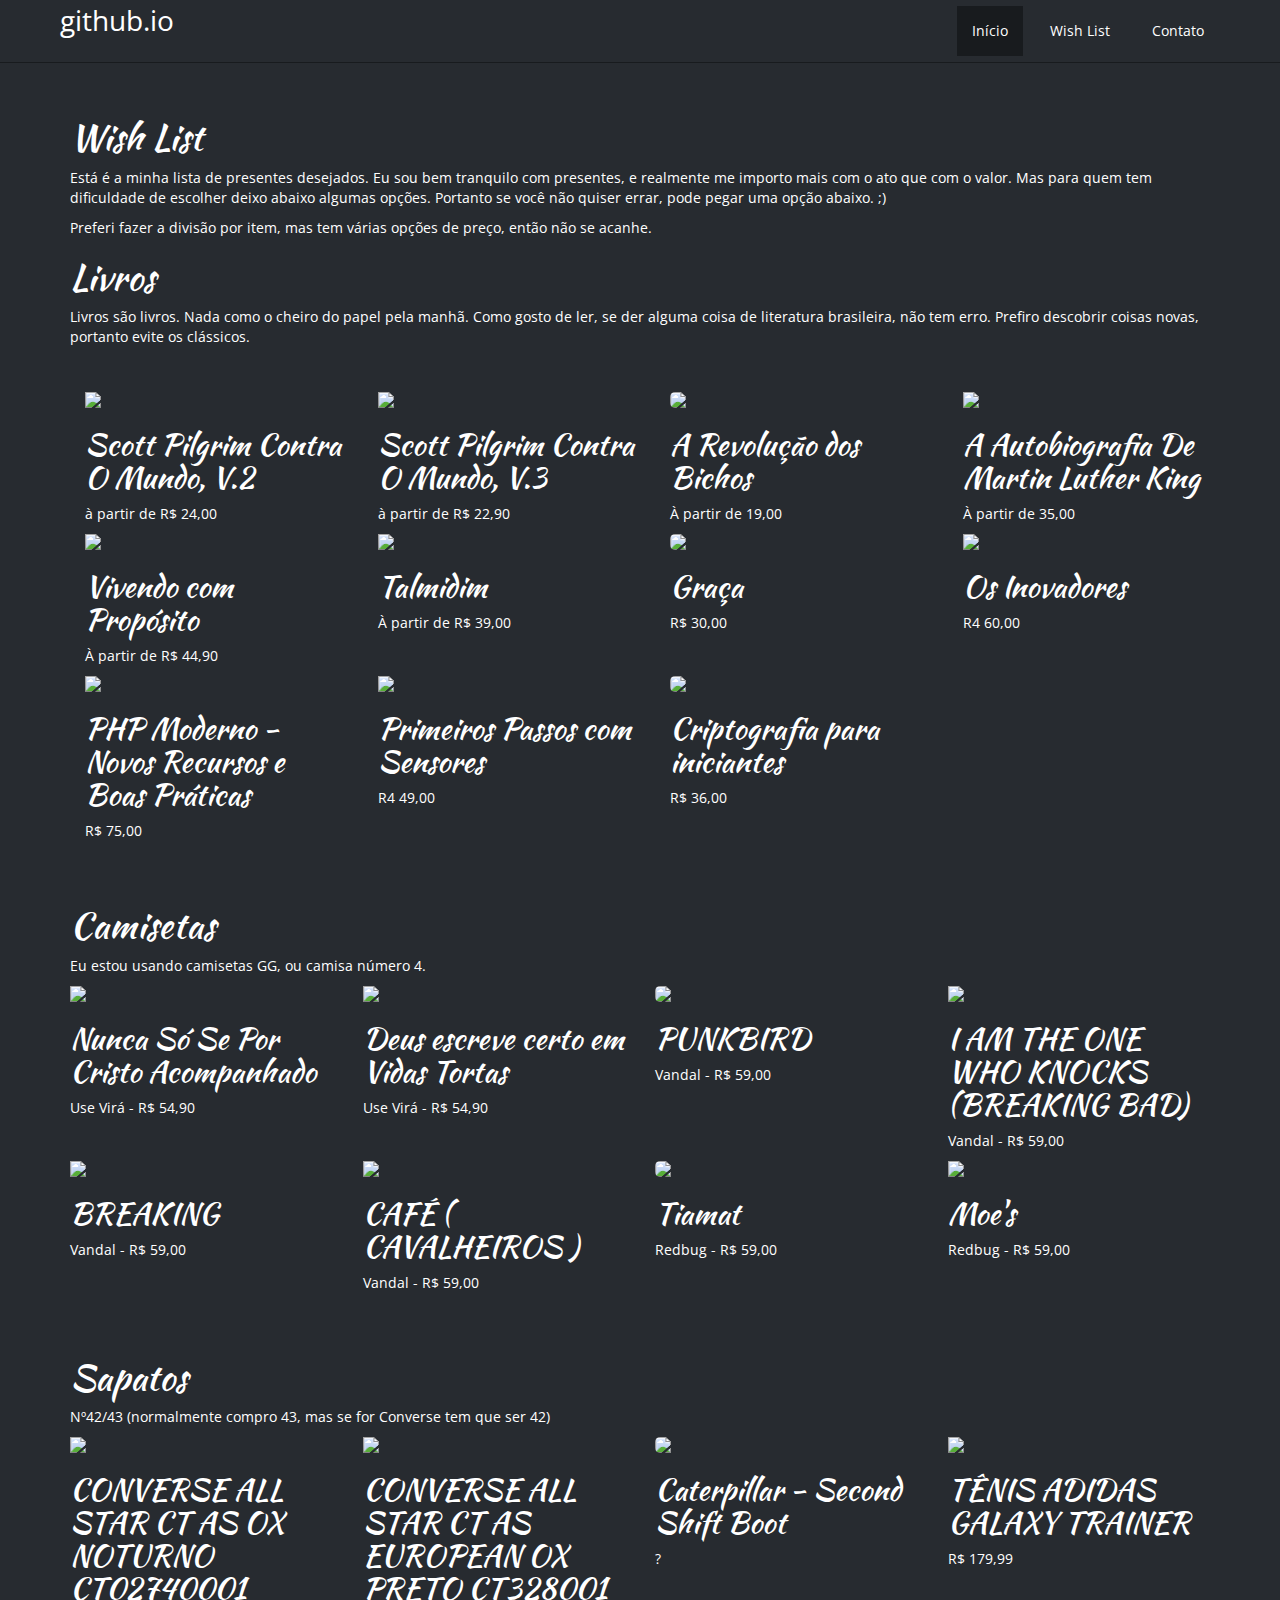
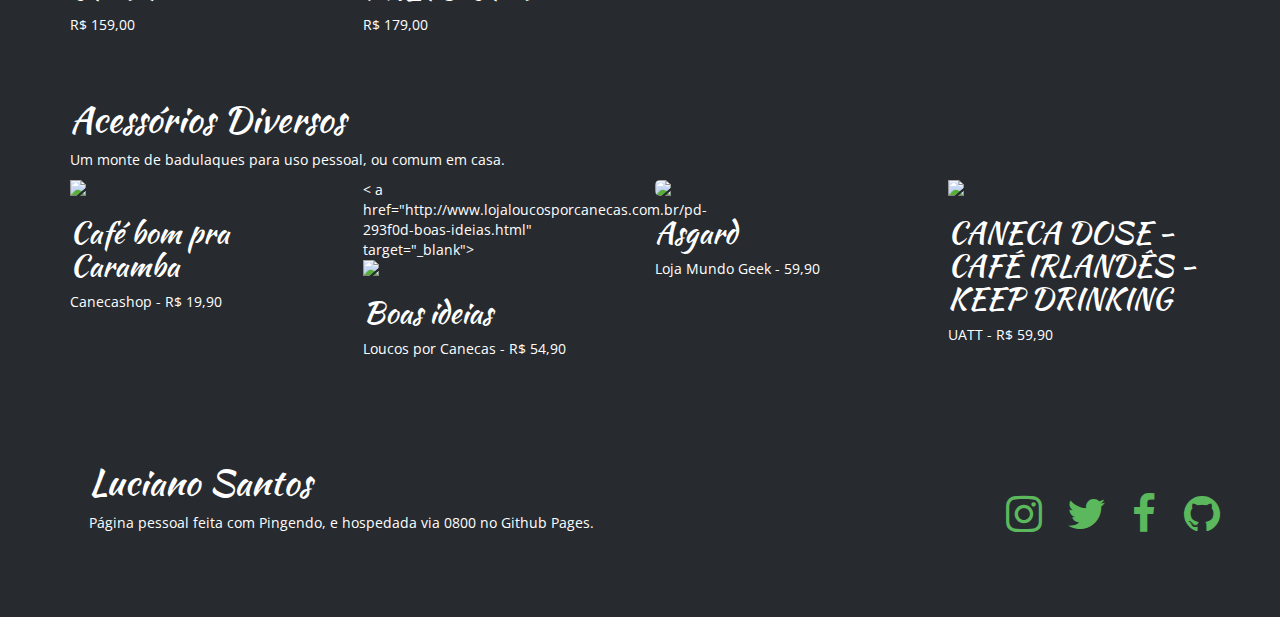
==== commit 1a2ebbab: "criação dos links dentro da wishlist" ====
--- a/wishlist.html
+++ b/wishlist.html
@@ -59,69 +59,71 @@
                             <div class="container">
                                 <div class="row">
                                     <div class="col-md-3">
-                                        <img src="http://statics.livrariacultura.net.br/products/capas_lg/724/22288724.jpg" class="img-responsive">
+                                        <a href="http://www.buscape.com.br/scott-pilgrim-contra-o-mundo-vol-2-bryan-lee-o-malley-8535917373" target="_blank">
+                                        <img src="http://statics.livrariacultura.net.br/products/capas_lg/724/22288724.jpg" class="img-responsive"></a>
                                         <h2>
                                             <div>Scott Pilgrim Contra O Mundo, V.2</div>
                                         </h2>
                                         <p>à partir de R$ 24,00</p>
                                     </div>
                                     <div class="col-md-3">
-                                        <img src="http://statics.livrariacultura.net.br/products/capas_lg/033/22491033.jpg" class="img-responsive">
+                                        <a href="http://www.buscape.com.br/scott-pilgrim-contra-o-mundo-vol-3-bryan-lee-o-malley-8535918299" target="_blank">
+                                        <img src="http://statics.livrariacultura.net.br/products/capas_lg/033/22491033.jpg" class="img-responsive"></a>
                                         <h2>Scott Pilgrim Contra O Mundo, V.3</h2>
                                         <p>à partir de R$ 22,90</p>
                                     </div>
                                     <div class="col-md-3">
-                                        <img src="http://statics.livrariacultura.net.br/products/capas_lg/877/1831877.jpg" class="img-responsive img-rounded">
+                                        <a href="http://www.buscape.com.br/livros/livro-revolucao-bichos" target="_blank"><img src="http://statics.livrariacultura.net.br/products/capas_lg/877/1831877.jpg" class="img-responsive img-rounded"></a>
                                         <h2>A Revolução dos Bichos</h2>
                                         <p>À partir de 19,00
                                             <br>
                                         </p>
                                     </div>
                                     <div class="col-md-3">
-                                        <img src="http://statics.livrariacultura.net.br/products/capas_lg/274/42743274.jpg" class="img-responsive">
+                                        <a href="http://www.buscape.com.br/a-autobiografia-de-martin-luther-king-clayborne-carson-8537813079?pos=0" target="_blank"><img src="http://statics.livrariacultura.net.br/products/capas_lg/274/42743274.jpg" class="img-responsive"></a>
                                         <h2>A Autobiografia De Martin Luther King</h2>
                                         <p>À partir de 35,00</p>
                                     </div>
                                 </div>
                                 <div class="row">
                                     <div class="col-md-3">
-                                        <img src="http://statics.livrariacultura.net.br/products/capas_lg/288/9010288.jpg" class="img-responsive">
+                                        <a href="http://www.buscape.com.br/vivendo-com-propositos-ed-rene-kivitz-8573254432?pos=0" target="_blank"><img src="http://statics.livrariacultura.net.br/products/capas_lg/288/9010288.jpg" class="img-responsive"></a>
                                         <h2>Vivendo com Propósito</h2>
                                         <p>À partir de R$ 44,90</p>
                                     </div>
                                     <div class="col-md-3">
-                                        <img src="http://statics.livrariacultura.net.br/products/capas_lg/874/30374874.jpg" class="img-responsive">
+                                        <a href="http://www.buscape.com.br/talmidim-o-passo-a-passo-de-jesus-ed-rene-kivitz-8573258306?pos=0" target="_blank"><img src="http://statics.livrariacultura.net.br/products/capas_lg/874/30374874.jpg" class="img-responsive"></a>
                                         <h2>Talmidim</h2>
                                         <p>À partir de R$ 39,00</p>
                                     </div>
                                     <div class="col-md-3">
-                                        <img src="http://statics.livrariacultura.net.br/products/capas_lg/932/30215932.jpg" class="img-responsive img-rounded">
+                                        <a href="http://www.buscape.com.br/graca-mais-do-que-merecemos-maior-do-que-imaginamos-max-lucado-8578602986?pos=0#bpcomsso=|sessionStatusCode=1" target="_blank"><img src="http://statics.livrariacultura.net.br/products/capas_lg/932/30215932.jpg" class="img-responsive img-rounded"></a>
                                         <h2>Graça</h2>
                                         <p>R$ 30,00</p>
                                     </div>
                                     <div class="col-md-3">
-                                        <img src="http://statics.livrariacultura.net.br/products/capas_lg/610/42743610.jpg" class="img-responsive">
+                                        <a href="http://www.buscape.com.br/inovadores-os-uma-biografia-da-revolucao-digital-walter-isaacson-8535925023?pos=0" target="_blank"><img src="http://statics.livrariacultura.net.br/products/capas_lg/610/42743610.jpg" class="img-responsive"></a>
                                         <h2>Os Inovadores</h2>
                                         <p>R4 60,00</p>
                                     </div>
                                 </div>
                                 <div class="row">
                                     <div class="col-md-3">
-                                        <img src="http://statics.livrariacultura.net.br/products/capas_lg/994/42892994.jpg" class="img-responsive">
+                                        <a href="http://www.buscape.com.br/php-moderno-novos-recursos-e-boas-praticas-josh-lockhart-857522428x" target="_blank"><img src="http://statics.livrariacultura.net.br/products/capas_lg/994/42892994.jpg" class="img-responsive"></a>
                                         <h2>PHP Moderno - Novos Recursos e Boas Práticas</h2>
                                         <p>R$ 75,00
                                             <br>
                                         </p>
                                     </div>
                                     <div class="col-md-3">
-                                        <img src="http://statics.livrariacultura.net.br/products/capas_lg/356/42747356.jpg" class="img-responsive">
+                                        <a href="http://www.buscape.com.br/primeiros-passos-com-sensores-perceba-o-mundo-usando-eletronica-arduino-e-raspberry-pi-kimmo-karvinen-8575224026" target="_blank"><img src="http://statics.livrariacultura.net.br/products/capas_lg/356/42747356.jpg" class="img-responsive"></a>
                                         <h2>Primeiros Passos com Sensores</h2>
                                         <p>R4 49,00
                                             <br>
                                         </p>
                                     </div>
                                     <div class="col-md-3">
-                                        <img src="http://statics.livrariacultura.net.br/products/capas_lg/144/30333144.jpg" class="img-responsive img-rounded">
+                                        <a href="http://www.buscape.com.br/criptografia-para-iniciantes-salahoddin-shokranian-8539902753?pos=0" target="_blank"><img src="http://statics.livrariacultura.net.br/products/capas_lg/144/30333144.jpg" class="img-responsive img-rounded"></a>
                                         <h2>Criptografia para iniciantes</h2>
                                         <p>R$ 36,00</p>
                                     </div>
@@ -140,44 +142,44 @@
                         <div class="container">
                             <div class="row">
                                 <div class="col-md-3">
-                                    <img src="http://www.usevira.com/image/cache/catalog/Produtos%20Novo/NsoJdLtEst2-350x435.png" class="img-responsive">
+                                    <a href="http://www.usevira.com/masculino?product_id=422&sort=rating&order=DESC" target="_blank"><img src="http://www.usevira.com/image/cache/catalog/Produtos%20Novo/NsoJdLtEst2-350x435.png" class="img-responsive"></a>
                                     <h2>Nunca Só Se Por Cristo Acompanhado</h2>
                                     <p>Use Virá - R$ 54,90</p>
                                 </div>
                                 <div class="col-md-3">
-                                    <img src="http://www.usevira.com/image/cache/catalog/Produtos%20Novo/vidasest3-350x435.png" class="img-responsive">
+                                    <a href="http://www.usevira.com/masculino/tshirt-vidas-mescla?sort=rating&order=DESC" target="_blank"><img src="http://www.usevira.com/image/cache/catalog/Produtos%20Novo/vidasest3-350x435.png" class="img-responsive"></a>
                                     <h2>Deus escreve certo em Vidas Tortas</h2>
                                     <p>Use Virá - R$ 54,90</p>
                                 </div>
                                 <div class="col-md-3">
-                                    <img src="http://vandalsbucket.s3-sa-east-1.amazonaws.com/spree/products/1492/large/Bird.jpeg?1390403324" class="img-responsive img-rounded">
+                                    <a href="http://www.vandal.com.br/products/1490-punkbird" target="_blank"><img src="http://vandalsbucket.s3-sa-east-1.amazonaws.com/spree/products/1492/large/Bird.jpeg?1390403324" class="img-responsive img-rounded"></a>
                                     <h2>PUNKBIRD</h2>
                                     <p>Vandal - R$ 59,00</p>
                                 </div>
                                 <div class="col-md-3">
-                                    <img src="http://vandalsbucket.s3-sa-east-1.amazonaws.com/spree/products/8820/large/bad.jpeg?1385580054" class="img-responsive">
+                                    <a href="http://www.vandal.com.br/products/8821-i-am-the-one-who-knocks-breaking-bad" target="_blank"><img src="http://vandalsbucket.s3-sa-east-1.amazonaws.com/spree/products/8820/large/bad.jpeg?1385580054" class="img-responsive"></a>
                                     <h2>I AM THE ONE WHO KNOCKS (BREAKING BAD)</h2>
                                     <p>Vandal - R$ 59,00</p>
                                 </div>
                             </div>
                             <div class="row">
                                 <div class="col-md-3">
-                                    <img src="http://vandalsbucket.s3-sa-east-1.amazonaws.com/spree/products/20438/large/unbreaked.jpeg?1397700272" class="img-responsive">
+                                    <a href="http://www.vandal.com.br/products/20439-breaking" target="_blank"><img src="http://vandalsbucket.s3-sa-east-1.amazonaws.com/spree/products/20438/large/unbreaked.jpeg?1397700272" class="img-responsive"></a>
                                     <h2>BREAKING</h2>
                                     <p>Vandal - R$ 59,00</p>
                                 </div>
                                 <div class="col-md-3">
-                                    <img src="http://vandalsbucket.s3-sa-east-1.amazonaws.com/spree/products/24377/large/CafeMas.jpeg?1406668993" class="img-responsive">
+                                    <a href="http://www.vandal.com.br/products/24378-cafe-cavalheiros" target="_blank"><img src="http://vandalsbucket.s3-sa-east-1.amazonaws.com/spree/products/24377/large/CafeMas.jpeg?1406668993" class="img-responsive"></a>
                                     <h2>CAFÉ ( CAVALHEIROS )</h2>
                                     <p>Vandal - R$ 59,00</p>
                                 </div>
                                 <div class="col-md-3">
-                                    <img src="http://redbug.vteximg.com.br/arquivos/ids/198154-650-450/camiseta-tiamat-623b91.jpg" class="img-responsive img-rounded">
+                                    <a href="http://www.redbug.com.br/camiseta-tiamat/p" target="_blank"><img src="http://redbug.vteximg.com.br/arquivos/ids/198154-650-450/camiseta-tiamat-623b91.jpg" class="img-responsive img-rounded"></a>
                                     <h2>Tiamat</h2>
                                     <p>Redbug - R$ 59,00</p>
                                 </div>
                                 <div class="col-md-3">
-                                    <img src="http://redbug.vteximg.com.br/arquivos/ids/196811-650-450/camiseta-moe-s-e7277b.jpg" class="img-responsive">
+                                    <a href="http://www.redbug.com.br/c_moes-camiseta-moes/p" target="_blank"><img src="http://redbug.vteximg.com.br/arquivos/ids/196811-650-450/camiseta-moe-s-e7277b.jpg" class="img-responsive"></a>
                                     <h2>Moe's</h2>
                                     <p>Redbug - R$ 59,00</p>
                                 </div>
@@ -194,22 +196,22 @@
                         <div class="container">
                             <div class="row">
                                 <div class="col-md-3">
-                                    <img src="http://recursos.lojavirus.com.br/Imagem/Produto/1200/236359/tenis-converse-all-star-ct-as-ox-noturno-ct02740001-63803.jpg" class="img-responsive">
+                                    <a href="http://www.lojavirus.com.br/produto/tenis-converse-all-star-ct-as-ox-noturno-ct02740001-63803" target="_blank"><img src="http://recursos.lojavirus.com.br/Imagem/Produto/1200/236359/tenis-converse-all-star-ct-as-ox-noturno-ct02740001-63803.jpg" class="img-responsive"></a>
                                     <h2>CONVERSE ALL STAR CT AS OX NOTURNO CT02740001</h2>
                                     <p>R$ 159,00</p>
                                 </div>
                                 <div class="col-md-3">
-                                    <img src="http://recursos.lojavirus.com.br/Imagem/Produto/1200/182044/tenis-converse-all-star-ct-as-european-ox-preto-ct328001-57743.jpg" class="img-responsive">
+                                    <a href="http://www.lojavirus.com.br/produto/tenis-converse-all-star-ct-as-european-ox-preto-ct328001-57743" target="_blank"><img src="http://recursos.lojavirus.com.br/Imagem/Produto/1200/182044/tenis-converse-all-star-ct-as-european-ox-preto-ct328001-57743.jpg" class="img-responsive"></a>
                                     <h2>CONVERSE ALL STAR CT AS EUROPEAN OX PRETO CT328001</h2>
                                     <p>R$ 179,00</p>
                                 </div>
                                 <div class="col-md-3">
                                     <img src="https://shopcaterpillar.com/media/catalog/product/cache/1/image/650x/040ec09b1e35df139433887a97daa66f/c/a/cat-w70043-00-2_result_1.jpg" class="img-responsive img-rounded">
-                                    <h2>Caterpillar -&nbsp;Second Shift Boot</h2>
+                                    <h2>Caterpillar - Second Shift Boot</h2>
                                     <p>?</p>
                                 </div>
                                 <div class="col-md-3">
-                                    <img src="http://static4.netshoes.net/Produtos/tenis-adidas-galaxy-trainer/74/D13-2002-274/D13-2002-274_zoom1.jpg" class="img-responsive">
+                                    <a href="http://www.netshoes.com.br/produto/tenis-adidas-galaxy-trainer-D13-2002-274?utm_source=cpar_bscp&utm_medium=xml&utm_campaign=cpar_bscp-_-fitness-e-musculacao_tcb-_-xml-_-var_cpar_bscpadidas-_-tenis-adidas-galaxy-trainer&utm_term=d13-2002-274&campaign=cpar_bscp&utm_source=cpar_bscp" target="_blank" ><img src="http://static4.netshoes.net/Produtos/tenis-adidas-galaxy-trainer/74/D13-2002-274/D13-2002-274_zoom1.jpg" class="img-responsive"></a>
                                     <h2>TÊNIS ADIDAS GALAXY TRAINER</h2>
                                     <p>R$ 179,99</p>
                                 </div>
@@ -226,22 +228,22 @@
                         <div class="container">
                             <div class="row">
                                 <div class="col-md-3">
-                                    <img src="http://www.canecashop.com.br/wp-content/uploads/2016/02/cafe-1.jpg" class="img-responsive">
+                                    <a href="http://www.canecashop.com.br/produto/caneca-cafe-bom-pra-caramba/" target="_blank"><img src="http://www.canecashop.com.br/wp-content/uploads/2016/02/cafe-1.jpg" class="img-responsive"></a>
                                     <h2>Café bom pra Caramba</h2>
                                     <p>Canecashop - R$ 19,90</p>
                                 </div>
                                 <div class="col-md-3">
-                                    <img src="http://s3.amazonaws.com/img.iluria.com/product/293F0D/61D630/850xN.jpg" class="img-responsive">
+                                    < a href="http://www.lojaloucosporcanecas.com.br/pd-293f0d-boas-ideias.html" target="_blank"><img src="http://s3.amazonaws.com/img.iluria.com/product/293F0D/61D630/850xN.jpg" class="img-responsive"></a>
                                     <h2>Boas ideias</h2>
                                     <p>Loucos por Canecas - R$ 54,90</p>
                                 </div>
                                 <div class="col-md-3">
-                                    <img src="http://statick4.bseller.com.br/product/24414/429004_caneca_Asgard.png" class="img-responsive img-rounded">
+                                    <a href="http://www.lojamundogeek.com.br/canecas/Asgard" target="_blank"><img src="http://statick4.bseller.com.br/product/24414/429004_caneca_Asgard.png" class="img-responsive img-rounded"></a>
                                     <h2>Asgard</h2>
                                     <p>Loja Mundo Geek - 59,90</p>
                                 </div>
                                 <div class="col-md-3">
-                                    <img src="http://statick1.bseller.com.br/product/54040/22738-1-caneca_dose_keep_drinking-4.jpg" class="img-responsive">
+                                    <a href="http://www.uatt.com.br/product/presentes-criativos/22738/caneca-dose-cafe-irlandes-keep-drinking" target="_blank"><img src="http://statick1.bseller.com.br/product/54040/22738-1-caneca_dose_keep_drinking-4.jpg" class="img-responsive"></a>
                                     <h2>CANECA DOSE - CAFÉ IRLANDÊS - KEEP DRINKING</h2>
                                     <p>UATT - R$ 59,90</p>
                                 </div>
